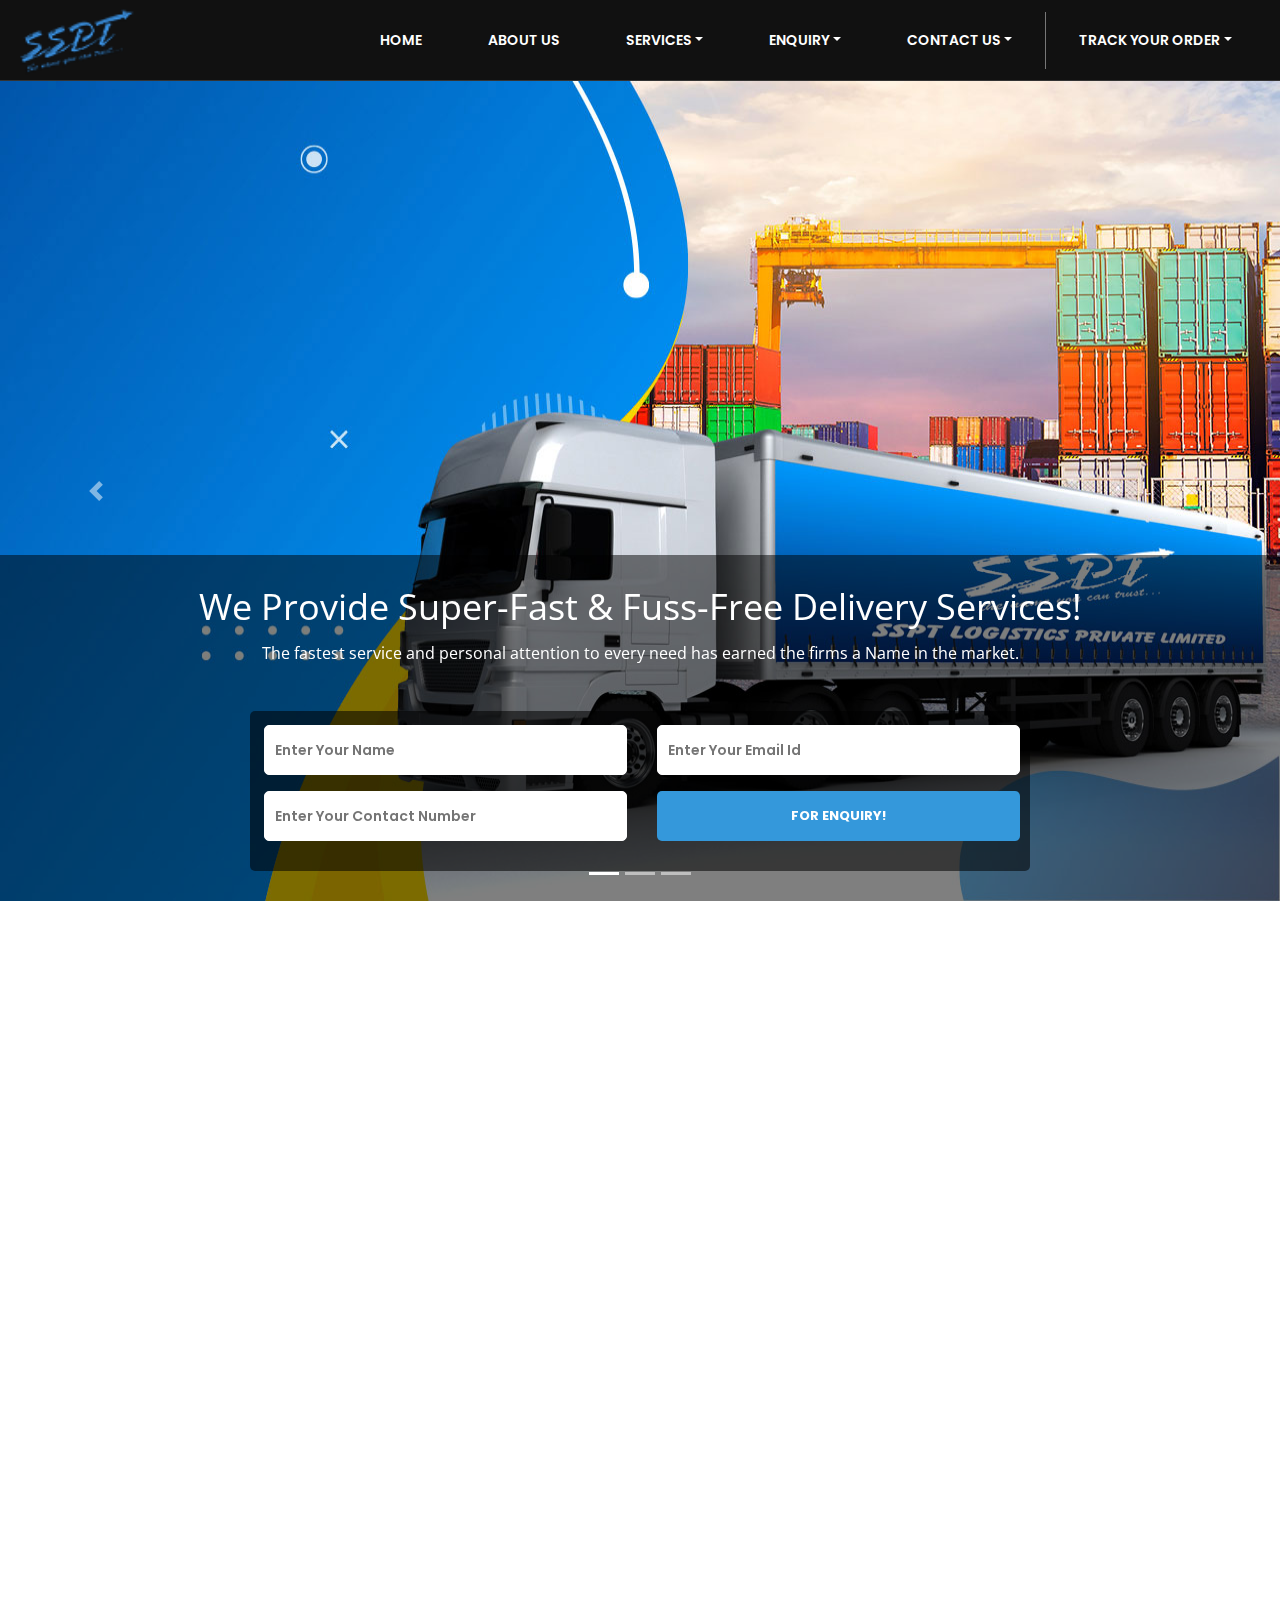
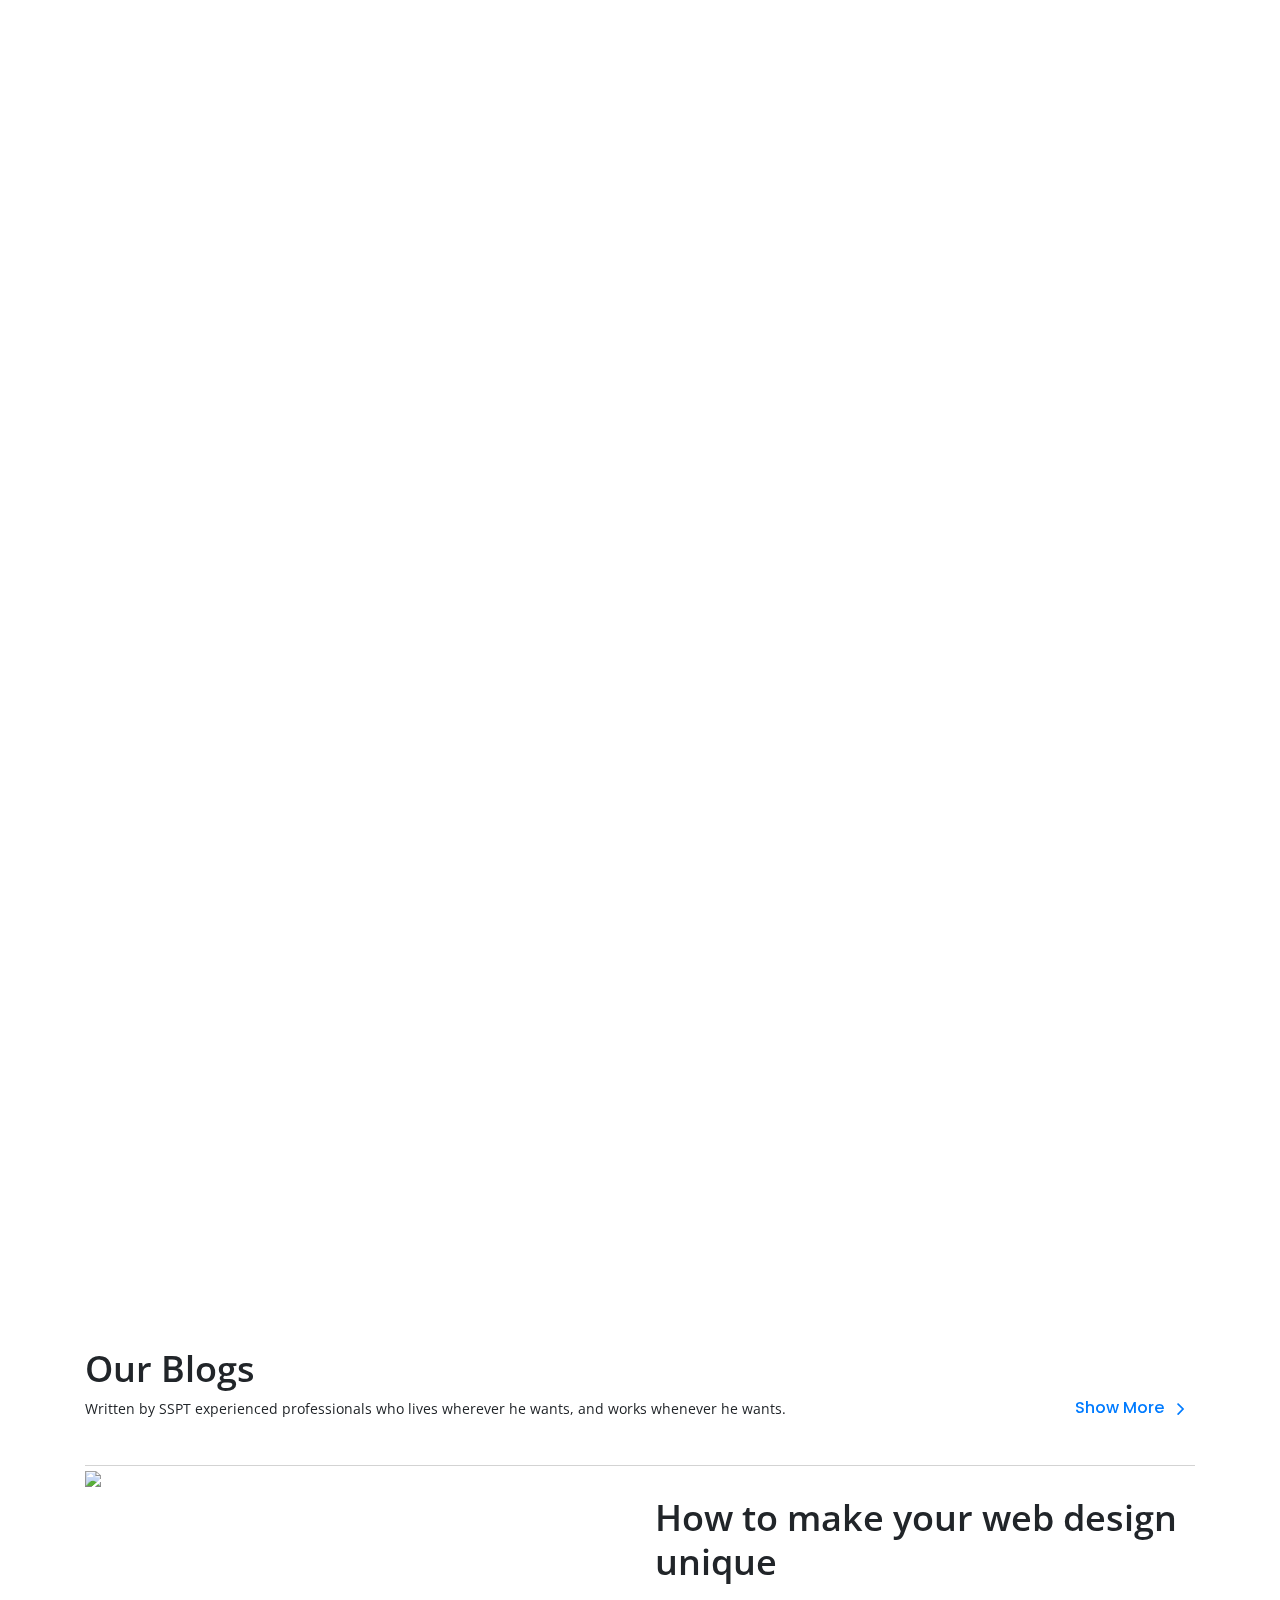
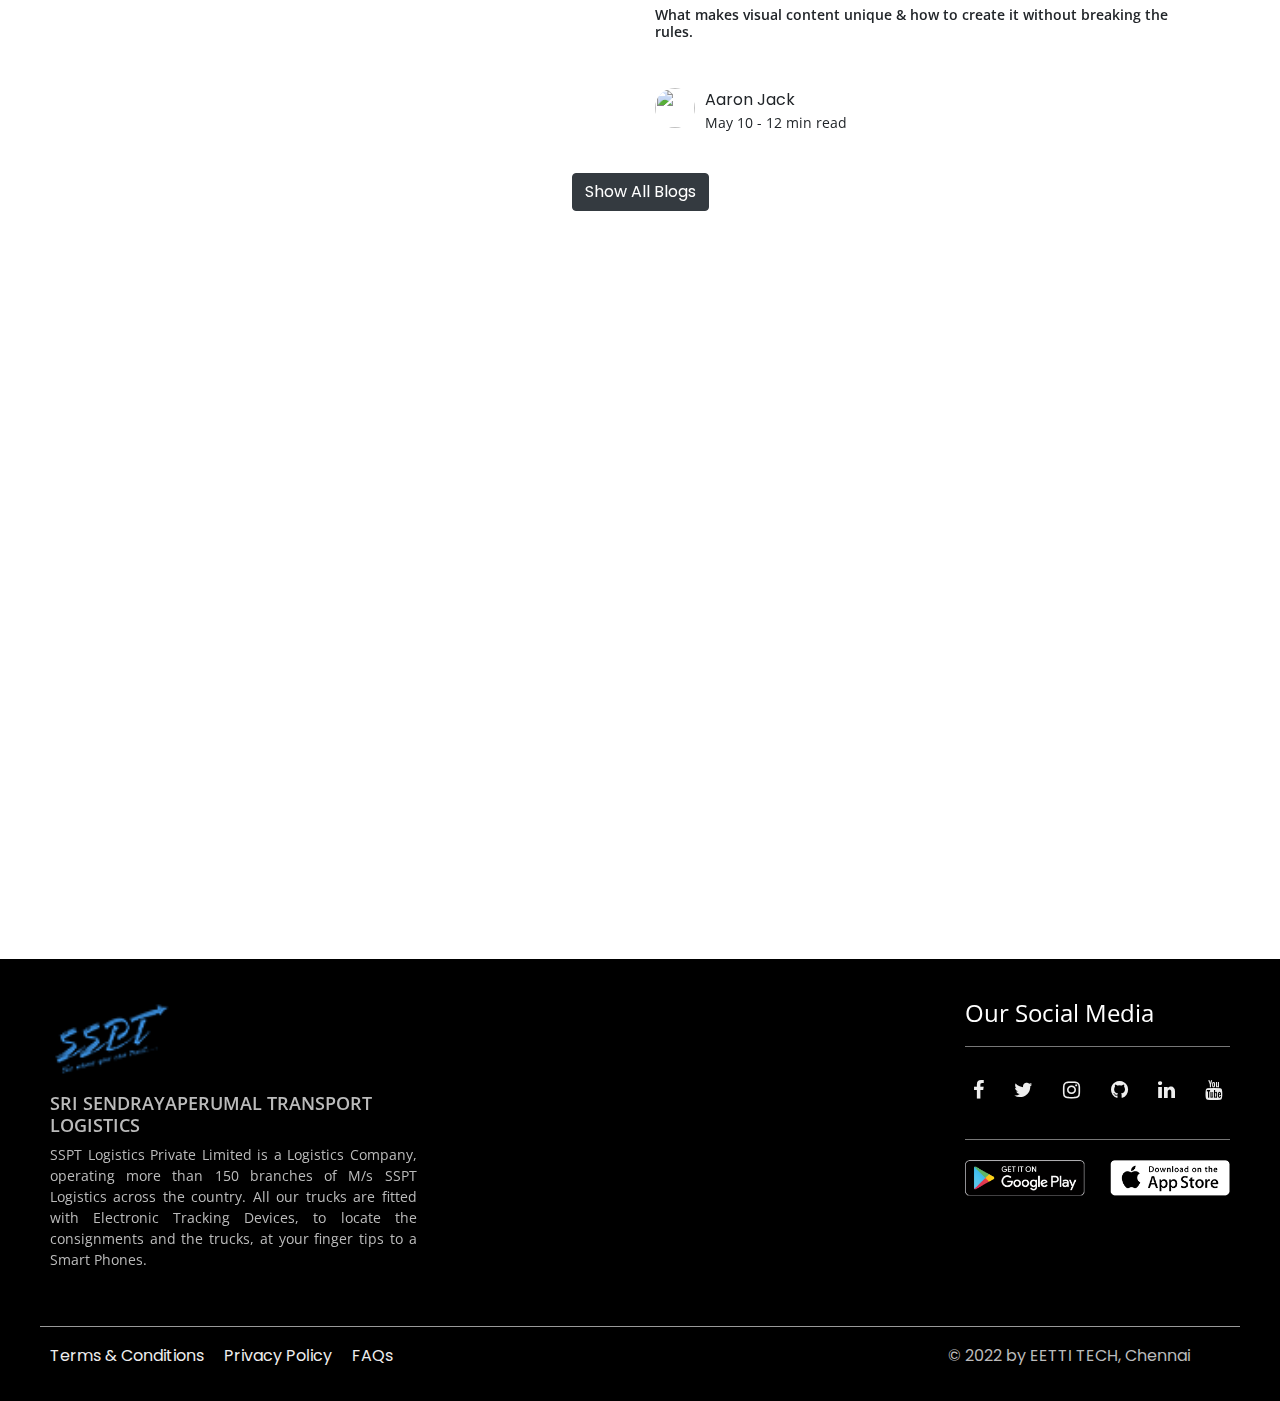
==== index.html @ 1b50cefe "Social Icons" ====
<!DOCTYPE html>
<html lang="en">

<head>
    <title>SSPT LOGISTICS</title>
    <meta charset="utf-8">
    <meta name="viewport" content="width=device-width, initial-scale=1">
    <link rel="icon" href="img/fav-ico.png" type="image/x-icon">
    <link rel="stylesheet" href="https://cdnjs.cloudflare.com/ajax/libs/font-awesome/4.7.0/css/font-awesome.min.css" integrity="sha512-SfTiTlX6kk+qitfevl/7LibUOeJWlt9rbyDn92a1DqWOw9vWG2MFoays0sgObmWazO5BQPiFucnnEAjpAB+/Sw==" crossorigin="anonymous" referrerpolicy="no-referrer"
    />
    
    <link rel="preconnect" href="https://fonts.googleapis.com">
    <link rel="preconnect" href="https://fonts.gstatic.com" crossorigin>
    <link href="https://fonts.googleapis.com/css2?family=Open+Sans:wght@400;600;700&family=Poppins:wght@400;600&display=swap" rel="stylesheet">
    <link rel="stylesheet" href="css/bootstrap.min.css">
    <link rel="stylesheet" href="css/app.css">
    <link rel="stylesheet" href="css/app1.css">
    <link href="https://unpkg.com/aos@2.3.1/dist/aos.css" rel="stylesheet">
    <script src="https://unpkg.com/aos@2.3.1/dist/aos.js"></script>
    <script src="js/jquery.min.js"></script>
    <script src="js/popper.min.js"></script>
    <script src="js/bootstrap.min.js"></script>

</head>

<body>
    <nav class="navbar navbar-expand-md bg-blue bb-1x navbar-dark ">
        <div class="container-fluid">
            <a class="navbar-brand" href="#"><img src="img/sspt-logo.png" class="img-logo"></a>
            <button class="navbar-toggler" type="button" data-toggle="collapse" data-target="#collapsibleNavbar">
                <span class="navbar-toggler-icon"></span>
            </button>
            <div class="collapse navbar-collapse justify-content-end" id="collapsibleNavbar">
                <ul class="navbar-nav">
                    <li class="nav-item">
                        <a class="nav-link btitle text-white" href="index.html">HOME</a>
                    </li>
                    <li class="nav-item">
                        <a class="nav-link btitle text-white" href="about_us.html">ABOUT US</a>
                    </li>
                    <li class="nav-item dropdown drop-left">
                        <a class="nav-link btitle text-white dropdown-toggle" data-toggle="dropdown">SERVICES</a>
                        <ul class="dropdown-menu" style="background-color: #111;">
                            <li class="wd-180"><a href="services.html" class="text-white">OUR SERVICES</a></li>
                            <li class="wd-180"><a href="whatwedo.html" class="text-white">WHAT WE DO</a></li>
                            <li class="wd-180"><a href="BLOG.html" class="text-white">BLOGS</a></li>
                        </ul>
                    </li>
                    <li class="nav-item dropdown drop-left">
                        <a class="nav-link btitle text-white dropdown-toggle" data-toggle="dropdown">ENQUIRY</a>
                        <ul class="dropdown-menu" style="background-color: #111;">
                            <li class="wd-180"><a href="request_freight.html" class="text-white">REQUEST A FREIGHT</a></li>
                            <li class="wd-180"><a href="vendor_reg.html" class="text-white">VENDOR REGISTRATION</a></li>
                        </ul>
                    </li>
                    <li class="nav-item dropdown drop-left">
                        <a class="nav-link btitle text-white dropdown-toggle" data-toggle="dropdown">CONTACT US</a>
                        <ul class="dropdown-menu" style="background-color: #111;">
                            <li class="wd-180"><a href="contact_us.html" class="text-white">GET IN TOUCH</a></li>
                            <li class="wd-180"><a href="careers.html" class="text-white">CAREERS</a></li>
                            <li class="wd-180"><a href="our_network.html" class="text-white">OUR NETWORK</a></li>
                        </ul>
                    </li>
                
                    <li class="nav-item dropdown drop-left" style="border-left: 1px solid #777;">
                        <a class="nav-link btitle text-white dropdown-toggle" data-toggle="dropdown">TRACK YOUR ORDER</a>
                        <ul class="dropdown-menu" style="background-color: #111;">
                            <li class="text-center text-white fs-16">Keep Track of your packages</li>
                            <li><input type="number" class="form-control" placeholder="Enter ID" id="number"></li>
                            <li><button class="btn btn-success full-width"><i class="fa fa-plus fa-fw fa-lg pr-3"></i>Track & Trace</button></li>
                        </ul>
                    </li>
                    
                </ul>
            </div>
        </div>
    </nav>
    <div id="demo" class="carousel slide" data-ride="carousel">
        <!-- Indicators -->
        <ul class="carousel-indicators">
            <li data-target="#demo" data-slide-to="0" class="active"></li>
            <li data-target="#demo" data-slide-to="1"></li>
            <li data-target="#demo" data-slide-to="2"></li>
        </ul>
        <!-- The slideshow -->

        <div class="carousel-inner relative">
            <div class="carousel-item active">
                <img src="img/banner1.jpg" class="img1 img-fluid">
            </div>
            <div class="carousel-item">
                <img src="img/banner2.jpg" class="img1 img-fluid">
            </div>
            <div class="carousel-item">
                <img src="img/banner3.jpg" class="img1 img-fluid">
            </div>
            <div class="cont-head">
                <div class="text-center">
                    <div class="img-txt">
                        <h2 class="mb-3 xnmhide">We Provide Super-Fast & Fuss-Free Delivery Services!</h2>
                        <h5 class="mb-5 xnmhide">The fastest service and personal attention to every need has earned the firms a Name in the market.</h5>
                        <div class="newsletter_form_box">
                            <!--begin success_box -->
                            <p class="newsletter_success_box" style="display:none;">We received your message and you'll hear from us soon. Thank You!</p>
                            <!--end success_box -->
                            <!--begin newsletter-form -->
                            <form id="newsletter-form" class="newsletter_form" action="newsletter.php" method="post">
                                <div class="row">
                                    <div class="col-md-6 mb-3">
                                        <input class="full-width" id="email_newsletter" type="email" name="nf_email" placeholder="Enter Your Name">
                                    </div>
                                    <div class="col-md-6 mb-3">
                                        <input class="full-width" id="email_newsletter" type="email" name="nf_email" placeholder="Enter Your Email Id">
                                    </div>
                                    <div class="col-md-6 mb-3">
                                        <input class="full-width" id="email_newsletter" type="email" name="nf_email" placeholder="Enter Your Contact Number">
                                    </div>
                                    <div class="col-md-6 mb-3">
                                        <input class="full-width" type="submit" value="FOR ENQUIRY!" id="submit-button-newsletter">
                                    </div>
                                </div>
                            </form>
                            <!--end newsletter-form -->
                        </div>
                    </div>
                </div>
            </div>
        </div>

        <!-- Left and right controls -->
        <a class="carousel-control-prev" href="#demo" data-slide="prev">
            <span class="carousel-control-prev-icon"></span>
        </a>
        <a class="carousel-control-next" href="#demo" data-slide="next">
            <span class="carousel-control-next-icon"></span>
        </a>
    </div>
    <div class="section-2 bg-light pt-4 pb-4" data-aos="fade-up">
        <div class="container mt-5 mb-5">
            <div class="row">
                <div class="col-12 col-lg-5 col-md-12 col-sm-12 br-1">
                    <div class="pl-4 pr-4">
                        <h2 class="btitle mb-4">INDIAN LOGISTICS INDUSTRY</h2>
                        <div class="h6 text-justify">Logistics industry in India is gaining momentum at fast pace with the evolution of infrastructure and technological innovations with the emergence of new types of top logistics companies in India. The Indian logistics industry is defined by its ability to function as an integral service to the customers in helping them ameliorate their overhead costs in the logistics sector in India. Logistics is regarded as a crucial sector of the economy to offer cost-effective solutions for shipment and transportation of goods that supports various other commercial sectors.</div>
                
                        <h6 class="mb-4 text-justify">The logistics market in India comprises shipping, port-services, warehousing, rail, road and air freight, express cargo and other value-added services. The logistics sector in India supports various components of the manufacturing industry in India.</h6>
                        <hr class="mb-4">

                        <!-- <div class="d-flex mb-4">
                            <div class="btn btn-circle mr-4 text-white"><i class="fa fa-plus fa-fw"></i> </div>
                            <div class="h6"><strong> View more <br> about our services</strong></div>
                        </div> -->
                    </div>
                </div>
                <div class="col-12 col-lg-7 col-md-12 col-sm-12">
                    <img src="img/IndLog1.jpg" width="100%" alt="Los Angeles">
                </div>
            </div>
        </div>
    </div>
    <div class="section-3 mb-5 knmb" data-aos="fade-up">
        <div class="container sspt" >
            <!-- Nav pills -->
            <ul class="nav nav-pills justify-content-center mt-5 mb-5" role="tablist">
                <li class="nav-item">
                    <a class="nav-link active" data-toggle="pill" href="#menu0">SURFACE MODE</a>
                </li>
                <li class="nav-item">
                    <a class="nav-link" data-toggle="pill" href="#menu1">EXPRESS CARGO</a>
                </li>
                <li class="nav-item">
                    <a class="nav-link " data-toggle="pill" href="#menu2">TRAIN CARGO</a>
                </li>
                <li class="nav-item">
                    <a class="nav-link" data-toggle="pill" href="#menu3">FTL</a>
                </li>
                <li class="nav-item">
                    <a class="nav-link" data-toggle="pill" href="#menu4">DIMENSIONAL CARGO</a>
                </li>
                <li class="nav-item">
                    <a class="nav-link" data-toggle="pill" href="#menu5">AIR CARGO</a>
                </li>
                <li class="nav-item">
                    <a class="nav-link" data-toggle="pill" href="#menu6">PACKERS & MOVERS</a>
                </li>
                
                <!-- <li class="nav-item">
                    <a class="nav-link" data-toggle="pill" href="#menu5">DIMENSIONAL CARGO</a>
                </li>
                <li class="nav-item">
                    <a class="nav-link" data-toggle="pill" href="#menu5">DIMENSIONAL CARGO</a>
                </li> -->

            </ul>

            <!-- Tab panes -->
            <div class="tab-content">
                <div id="menu0" class="container tab-pane active"><br>
                    <div class="row">
                        <div class="col-12 col-lg-5 col-md-12 col-sm-12 mb-5">
                            <img src="img/img1.jpg" width="100%" alt="Los Angeles">
                        </div>
                        <div class="col-12 col-lg-7 col-md-12 col-sm-12 bl-1">
                            <div class="pl-4 pr-4 kcb">
                                <h2 class="btitle mb-4 mbcn">SURFACE MODE</h2>
                                <div class="h6 mb-4 text-justify lh-28">The transportation of relatively small freight and A cost-effective freight mode. Anything that can be shipped in small-to-medium quantities can be shipped by road.</div>
                                <hr class="mb-4">
                                <div class="d-flex">
                                    <div class="btn btn-circle text-white mr-4"><i class="fa fa-plus fa-fw"></i> </div>
                                    <div class="h6"><strong> View more <br> about our services</strong></div>
                                </div>
                            </div>
                        </div>
                    </div>
                </div>
                <div id="menu1" class="container tab-pane"><br>
                    <div class="row">
                        <div class="col-12 col-lg-5 col-md-12 col-sm-12 mb-5">
                            <img src="img/img2.jpg" width="100%" alt="Los Angeles">
                        </div>
                        <div class="col-12 col-lg-7 col-md-12 col-sm-12 bl-1">
                            <div class="pl-4 pr-4 kcb">
                                <h2 class="btitle mb-4 mbcn">EXPRESS CARGO</h2>
                                <div class="h6 lh-28 mb-4 text-justify">We offer fast and guaranteed delivery of consignments, ensuring personalized care during the journey. Customers are demanding. They want more choices. More flexibility in ordering and delivery. </div>
                                <hr class="mb-4">
                                <div class="d-flex">
                                    <div class="btn btn-circle text-white mr-4"><i class="fa fa-plus fa-fw"></i> </div>
                                    <div class="h6"><strong> View more <br> about our services</strong></div>
                                </div>
                            </div>
                        </div>
                    </div>
                </div>
                <div id="menu2" class="container tab-pane"><br>
                    <div class="row">
                        <div class="col-12 col-lg-5 col-md-12 col-sm-12 mb-5">
                            <img src="img/img3.jpg" width="100%" alt="Los Angeles">
                        </div>
                        <div class="col-12 col-lg-7 col-md-12 col-sm-12 bl-1">
                            <div class="pl-4 pr-4 kcb">
                                <h2 class="btitle mb-4 mbcn">TRAIN CARGO</h2>
                                <div class="h6 lh-28 mb-4 text-justify">SSPT LOGISTICS PRIVATE LIMITED will transport your goods through rail to the chosen destination. Train Cargo Transportation has a lot of advantages. Not only is it fast, but it is also useful for transporting a large number of items (not volume though).</div>
                                <hr class="mb-4">
                                <div class="d-flex">
                                    <div class="btn btn-circle text-white mr-4"><i class="fa fa-plus fa-fw"></i> </div>
                                    <div class="h6"><strong> View more <br> about our services</strong></div>
                                </div>
                            </div>
                        </div>
                    </div>
                </div>
                <div id="menu3" class="container tab-pane"><br>
                    <div class="row">
                        <div class="col-12 col-lg-5 col-md-12 col-sm-12 mb-5">
                            <img src="img/img5.jpg" width="100%" alt="Los Angeles">
                        </div>
                        <div class="col-12 col-lg-7 col-md-12 col-sm-12 bl-1">
                            <div class="pl-4 pr-4 kcb">
                                <h2 class="btitle mb-4 mbcn">FULL TRUCK LOAD</h2>
                                <div class="h6 lh-28 mb-4 text-justify">SSPT LOGISTICS PRIVATE LIMITED has a stronghold in Full Truck Load Services. It forms part of our core offerings. With our dedication and prolonged investment in the industry, we provide Full Truck Load services using LCV, HGV (Open & Container) Trucks and Trailers across India. </d>
                                    <hr class="mb-4">
                                    <div class="d-flex">
                                        <div class="btn btn-circle text-white mr-4"><i class="fa fa-plus fa-fw"></i> </div>
                                        <div class="h6"><strong> View more <br> about our services</strong></div>
                                    </div>
                                </div>
                            </div>
                        </div>
                    </div>
                </div>
                <div id="menu4" class="container tab-pane"><br>
                    <div class="row">
                        <div class="col-12 col-lg-5 col-md-12 col-sm-12 mb-5">
                            <img src="img/img6.jpg" width="100%" alt="Los Angeles">
                        </div>
                        <div class="col-12 col-lg-7 col-md-12 col-sm-12 bl-1">
                            <div class="pl-4 pr-4 kcb">
                                <h2 class="btitle mb-4 mbcn">OVER DIMENSIONAL CARGO</h2>
                                <div class="h6 lh-28 mb-4 text-justify">SSPT LOGISTICS PRIVATE LIMITED widely popular for the service it has provided in the ODC department. Our oversized equipment transport department has got the needed experience and technology to provide for class service in the most unfavourable and hostile environments. </div>
                                <hr class="mb-4">
                                <div class="d-flex">
                                    <div class="btn btn-circle text-white mr-4"><i class="fa fa-plus fa-fw"></i> </div>
                                    <div class="h6"><strong> View more <br> about our services</strong></div>
                                </div>
                            </div>
                        </div>
                    </div>
                </div>
                 <div id="menu5" class="container tab-pane"><br>
                    <div class="row">
                        <div class="col-12 col-lg-5 col-md-12 col-sm-12 mb-5">
                            <img src="img/img6.jpg" width="100%" alt="Los Angeles">
                        </div>
                        <div class="col-12 col-lg-7 col-md-12 col-sm-12 bl-1">
                            <div class="pl-4 pr-4 kcb">
                                <h2 class="btitle mb-4 mbcn">AIR CARGO</h2>
                                <div class="h6 lh-28 mb-4 text-justify">We offer packing and moving services, be it home relocation or Office relocation. </div>
                                <hr class="mb-4">
                                <div class="d-flex">
                                    <div class="btn btn-circle text-white mr-4"><i class="fa fa-plus fa-fw"></i> </div>
                                    <div class="h6"><strong> View more <br> about our services</strong></div>
                                </div>
                            </div>
                        </div>
                    </div>
                </div>
                <div id="menu6" class="container tab-pane"><br>
                    <div class="row">
                        <div class="col-12 col-lg-5 col-md-12 col-sm-12 mb-5">
                            <img src="img/img7.jpg" width="100%" alt="Los Angeles">
                        </div>
                        <div class="col-12 col-lg-7 col-md-12 col-sm-12 bl-1">
                            <div class="pl-4 pr-4 kcb">
                                <h2 class="btitle mb-4 mbcn">PACKERS & MOVERS</h2>
                                <div class="h6 lh-28 mb-4 text-justify">When you think about affordable House Hold Movers and Packers, SSPT would be the best choice. We offer the best possible moving services throughout India. With the assurance of quality service, </div>
                                <hr class="mb-4">
                                <div class="d-flex">
                                    <div class="btn btn-circle text-white mr-4"><i class="fa fa-plus fa-fw"></i> </div>
                                    <div class="h6"><strong> View more <br> about our services</strong></div>
                                </div>
                            </div>
                        </div>
                    </div>
                </div>
            </div>
        </div>
    </div>



    <!--end register-->
    <div class="section-4 bg-light" data-aos="fade-up">
        <div class="container pt-5 pb-5">
            <div class="text-center">
                <div class="h2 btitle  mb-4">VALUE ADDED FEATURES</div>
                <div class="row justify-md-content-center mb-5">
                    <div class="col-12 col-2"></div>
                    <div class="col-12 col-lg-12">
                        <div class="text-muted lh-28 ">There are many variations of passages of Lorem Ipsum available, but the majority have suffered alteration, by injected humour, or new randomised words.</div>
                    </div>
                    <div class="col-12 col-2"></div>
                </div>
                <div class="row">
                    <div class="col-12 col-lg-4 col-md-6 col-sm-6 text-center mb-5">
                        <div class="features-icon">
                            <i class="fa fa-bullhorn "></i>
                        </div>
                        <!-- <img src="/img/ic1.png" class="sm-img-vaf"> -->
                        <h4 class="btitle mt-4 mb-3">Safety Locker with Alarm </h4>
                        <p>The Customized Center Locking with Alarm is one of our own invention to prevent the theft and in this way, </p>
                    </div>
                    <div class="col-12 col-lg-4 col-md-6 col-sm-6 text-center mb-5">
                        <div class="features-icon">
                            <i class="fa fa-map-marker"></i>
                        </div>
                        <!-- <img src="/img/twitter.png" class="sm-img-vaf"> -->
                        <h4 class="btitle mt-4 mb-3">Real Time GPS Tracking </h4>
                        <p>The Booking confirmation SMS will be sent to the customer's along with the Docket number and vehicle tracking link.</p>
                    </div>
                   <!-- <div class="col-12 col-lg-4 col-md-6 col-sm-6 text-center mb-5">
                        <div class="features-icon">
                            <i class="fa fa-android"></i>
                        </div>
                        //<img src="/img/twitter.png" class="sm-img-vaf">
                        <h4 class="btitle mt-4 mb-3">Android Application </h4>
                        <p>Curabitur quam etsum lacus etsumis nulat iaculis ets vitae etsum nisle varius sed feugiat ligula aliquam ets vitae dictis netsum.</p>
                    </div>-->
                    <div class="col-12 col-lg-4 col-md-6 col-sm-6 text-center mb-5">
                        <div class="features-icon">
                            <i class="fa fa-handshake-o"></i>
                        </div>
                        <!-- <img src="/img/twitter.png" class="sm-img-vaf"> -->
                        <h4 class="btitle mt-4 mb-3">Committed Time Delivery </h4>
                        <p>We are offering OTD (On-time Delivery) facility for our customers to fulfilling their logistics needs. </p>
                    </div>
                    <!--<div class="col-12 col-lg-4 col-md-6 col-sm-6 text-center mb-5">
                        <div class="features-icon">
                            <i class="fa fa-bookmark"></i>
                        </div>
                         <img src="/img/twitter.png" class="sm-img-vaf"> 

                        <h4 class="btitle mt-4 mb-3">Online Booking </h4>
                        <p>Curabitur quam etsum lacus etsumis nulat iaculis ets vitae etsum nisle varius sed feugiat ligula aliquam ets vitae dictis netsum.</p>
                    </div>-->
                    <div class="col-12 col-lg-4 col-md-6 col-sm-6 text-center mb-5">
                        <!-- <img src="/img/twitter.png" class="sm-img-vaf"> -->
                        <div class="features-icon">
                            <i class="fa fa-truck"></i>
                        </div>
                        <h4 class="btitle mt-4 mb-3">65% Own Vehicle </h4>
                        <p>Curabitur quam etsum lacus etsumis nulat iaculis ets vitae etsum nisle varius sed feugiat ligula aliquam ets vitae dictis netsum.</p>
                    </div>
                </div>

            </div>
        </div>
    </div>

    <div class="container">
        <div class="row mb-5">
            <div class="col-12 col-lg-12 col-md-12 col-sm-12">
                <div class="title-blog mt-5">
                    <h2 class="btitle">Our Blogs</h2>
                    <a href="#" class="h6 text-primary"><span class="float-right"> Show More <i class="fa fa-angle-right fa-lg fa-fw"></i></span></a>
                    <p>Written by SSPT experienced professionals who lives wherever he wants, and works whenever he wants.
                    </p>
                </div>
                <div class="row">
                    <div class="col-lg-6 col-md-6 col-sm-6 col-12">
                        <img src="https://practiceblog.freemote.com/img/big-post.png" class="img-fluid">
                    </div>
                    <div class="col-lg-6 col-md-6 col-sm-6 col-12">
                        <div class="post-details post-top-details">
                            <h2 class="mb-4 btitle">How to make your web design unique</h2>
                            <h6 class="mb-5">What makes visual content unique & how to create it without breaking the rules.</h6>

                            <div class="bio">
                                <img src="https://practiceblog.freemote.com/img/me.png">
                                <div>
                                    <div>Aaron Jack</div>
                                    <p class="fs-14">May 10 - 12 min read</p>
                                </div>
                            </div>
                        </div>
                    </div>
                </div>
                <div class="text-center mt-4">
                    <div class="btn btn-dark ">Show All Blogs</div>

                </div>
            </div>
        </div>
    </div>

    <!--begin register -->
    <section class="register-inner" id="register" data-aos="fade-up">
        <div class="row">
            <div class="col-12 col-lg-6 col-md-6 col-sm-6 xnmhide">
                <img src="img/bg3.jpg" class="img-fluid" style="margin-left: -15px; width: 100%; height: 700px;">
            </div>
            <div class="col-12 col-lg-6 col-md-6 col-sm-6">
                <form id="msform">
                    <fieldset>
                        <h3 class="fs-title">For Any Enquiry</h3>
                        <h5 class="fs-subtitle">Please fill the details for further enquiries.</h5>
                        <input type="text" name="fname" placeholder="Full Name" />
                        <!-- <input type="text" name="lname" placeholder="Last Name" /> -->
                        <input type="text" name="phone" placeholder="Phone Number" />
                        <input type="email" name="phone" placeholder="Email" />
                        <input type="text" name="fname" placeholder="Ticket Type" />
                        <input type="text" name="lname" placeholder="Booking Number" />
                        <textarea class="form-control" rows="3" id="comment" placeholder="Description"></textarea>
                        <input type="submit" name="submit" class="submit action-button" value="Submit" />
                    </fieldset>
                </form>
            </div>
        </div>

    </section>
    <footer>
        <!-- Footer main -->
        <section class="ft-main">
            <div class="ft-main-item col-lg-4">
                <img src="img/sspt-logo.png" width="120px">
                <h4 class="btitle mt-3">SRI SENDRAYAPERUMAL TRANSPORT LOGISTICS</h4>
                <p class=" text-justify">SSPT Logistics Private Limited is a Logistics Company, operating more than 150 branches of M/s SSPT Logistics across the country. All our trucks are fitted with Electronic Tracking Devices, to locate the consignments and the trucks, at
                    your finger tips to a Smart Phones.</p>
            </div>
            <div class="col-lg-5"></div>
            <div class="ft-main-item col-lg-3">
                <h3 class="ft-title">Our Social Media</h3>
                <!-- <p>Get free updates before others do!</p>
                <form class="footerss mb-4">
                    <input type="email" name="email" placeholder="Enter email address">
                    <input type="submit" value="Subscribe">
                </form> -->
                <section class="">
                    <ul class="ft-social-list">
                        <li><a href="#"><i class="fa fa-facebook"></i></a></li>
                        <li><a href="#"><i class="fa fa-twitter"></i></a></li>
                        <li><a href="#"><i class="fa fa-instagram"></i></a></li>
                        <li><a href="#"><i class="fa fa-github"></i></a></li>
                        <li><a href="#"><i class="fa fa-linkedin"></i></a></li>
                        <li><a href="#"><i class="fa fa-youtube"></i></a></li>
                    </ul>
                </section>
                <section class="">
                 <div class="ft-social-list">
                    <img src="img/playstore.png" width="120px">
                    <img src="img/appstoree.png" width="120px">
                </div>
            </section>
            </div>
        </section>
        <section class="ft-legal bt-1">
            <ul class="ft-legal-list" style="list-style-type: none; margin-left: -40px;">
                <li><a href="terms.html">Terms &amp; Conditions</a></li>
                <li><a href="privacy.html">Privacy Policy</a></li>
                <li><a href="faq.html">FAQs</a></li>
                <li>&copy; 2022 by EETTI TECH, Chennai</li>
            </ul>
        </section>
    </footer>
</body>
<script>
    AOS.init();
</script>

</html>
---- css/app.css ----
body {
    font-family: 'Poppins', sans-serif !important;
    font-weight: 400;
}
/*Poppins*/
p,
h1,
h2,
h3,
h4,
h5,
h6 {
    font-family: 'Open Sans', sans-serif !important;
    font-weight: 400;
}

h1 {
    font-size: 48px !important;
}

h2 {
    font-size: 36px !important;
}

h3 {
    font-size: 24px !important;
}

h4 {
    font-size: 18px !important;
}

.fs-16 {
    font-size: 16px !important;
}

h5 {
    font-size: 16px !important;
}

h6 {
    font-size: 14px !important;
}

p {
    font-size: 14px !important;
}

.lh-28 {
    line-height: 28px;
}

.btitle {
    font-family: 'Poppins', sans-serif;
    font-weight: 600;
}

.wd-180 {
    width: 180px !important;
}

.smfont {
    font-family: 'Open Sans', sans-serif;
}

.relative {
    position: relative;
}

.register-inner {
    background-color: #00C2FF;
    padding: 0px 15px;
}

.no-padding {
    padding-left: 0;
    padding-right: 0;
}

.img1 {
    /* background-image: url('../img/carousel-img (1).jpg'); */
    background-repeat: no-repeat;
    background-position: center center;
    background-size: cover;
    height: calc(100vh - 80px);
    width: 100%;
}

.img2 {
    background-image: url('../img/carousel-img (2).jpg');
    background-repeat: no-repeat;
    background-position: center center;
    background-size: cover;
    height: calc(100vh - 80px);
    width: 100%;
}

.img3 {
    background-image: url('../img/carousel-img (3).jpg');
    background-repeat: no-repeat;
    background-position: center center;
    background-size: cover;
    height: calc(100vh - 80px);
    width: 100%;
}

.img4 {
    background-image: url('../img/carousel-img (1).jpg');
    background-repeat: no-repeat;
    background-position: center center;
    background-size: cover;
    height: 400px;
    width: 100%;
}

.img5 {
    background-image: url('../img/carousel-img (2).jpg');
    background-repeat: no-repeat;
    background-position: center center;
    background-size: cover;
    height: 400px;
    width: 100%;
}

.img6 {
    background-image: url('../img/carousel-img (3).jpg');
    background-repeat: no-repeat;
    background-position: center center;
    background-size: cover;
    height: 400px;
    width: 100%;
}

.btn-circle {
    width: 40px;
    height: 40px;
    padding: 7px 6px;
    border-radius: 100%;
    background-color: #00C2FF;
}

.btn-circle:hover {
    background-color: #025872;
}

.br-1 {
    border-right: 1px solid #ddd;
}

.bl-1 {
    border-left: 1px solid #ddd;
}

.sspt .nav {
    border-bottom: 1px solid #ddd;
}

.sspt .nav-pills .nav-link.active,
.nav-pills .show>.nav-link {
    color: #007bff !important;
    background-color: transparent !important;
    border-bottom: 3px solid #007bff;
    border-radius: 0;
}

.sspt .nav-pills .nav-link:hover {
    color: #3e99f9 !important;
    border-bottom: 3px solid #3e99f9;
    border-radius: 0;
}

.sspt a {
    color: #333;
    font-weight: bold;
    font-size: 18px;
}

.icon-wrapper {
    margin-bottom: 25px;
    width: 100%;
}

.ft-main-item ul {
    list-style: none;
    padding-left: 0;
}

.ft-social ul {
    list-style: none;
    padding-left: 0;
}

footer {
    background-color: #000;
    color: #bbb;
    line-height: 1.5;
}

footer a {
    text-decoration: none;
    color: #eee;
}

a:hover {
    text-decoration: underline;
}

.ft-title {
    color: #fff;
    font-size: 1.375rem;
    padding-bottom: 0.625rem;
}


/* Sticks footer to bottom */


/* body {
    display: flex;
    min-height: 100vh;
    flex-direction: column;
  }
  .container {
    flex: 1;
  } */


/* Footer main */

.ft-main {
    padding: 1.25rem 1.875rem;
    display: flex;
    flex-wrap: wrap;
}

@media only screen and (min-width: 29.8125rem
/* 477px */

) {
    .ft-main {
        justify-content: space-between;
    }
}

@media only screen and (min-width: 77.5rem
/* 1240px */

) {
    .ft-main {
        justify-content: space-between;
    }
}

.ft-main-item {
    padding: 1.25rem;
    min-width: 12.5rem;
}


/* Footer main | Newsletter form */

form.footerss {
    display: flex;
    flex-wrap: wrap;
}

.footerss input[type="email"] {
    border: 0;
    padding: 0.625rem;
    margin-top: 0.3125rem;
}

.footerss input[type="submit"] {
    background-color: #0096C3;
    color: #fff;
    cursor: pointer;
    border: 0;
    padding: 0.625rem 0.9375rem;
    margin-top: 0.3125rem;
}

.ft-main-item li {
    padding-bottom: 10px;
}


/* Footer social */

.ft-social {
    padding: 0 1.875rem 1.25rem;
}

.ft-social-list {
    display: flex;
    justify-content: space-between;
    border-top: 1px #777 solid;
    padding-top: 1.25rem;
}

.ft-social-list li {
    margin: 0.5rem;
    font-size: 1.25rem;
}


/* Footer legal */

.ft-legal {
    padding: 0.9375rem 0rem;
    background-color: #000;
}

.ft-legal-list {
    width: 100%;
    display: flex;
    flex-wrap: wrap;
}

.ft-legal-list li {
    margin: 0.125rem 0.625rem;
    white-space: nowrap;
}


/* one before the last child */

.ft-legal-list li:nth-last-child(2) {
    flex: 1;
}

.features-icon {
    padding: 18px 22px;
    font-size: 42px;
    line-height: 42px;
    display: inline-block;
    text-align: center;
    color: #fff;
    background-color: #0096C3;
    -webkit-border-radius: 8px 8px;
    -moz-border-radius: 8px 8px;
    border-radius: 8px 8px;
    transition: all .50s ease-in-out;
    -moz-transition: all .50s ease-in-out;
    -webkit-transition: all .50s ease-in-out;
}

.sspts .card-header {
    padding: 2rem 0rem;
    margin-bottom: 0px;
    background-color: transparent;
    border-bottom: 0;
}

.sspts .card {
    border: 0;
    border-radius: 0;
    border-bottom: 1px solid rgba(0, 0, 0, .125)
}

.bb-1 {
    border-bottom: 1px solid #ddd;
}

.sspts .card-body {
    -webkit-box-flex: 1;
    -ms-flex: 1 1 auto;
    flex: 1 1 auto;
    padding: 0.25rem;
    margin-bottom: 15px;
}

.timeline {
    position: relative;
    padding: 0;
    list-style: none;
}

.timeline:before {
    position: absolute;
    top: 0;
    bottom: 0;
    left: 40px;
    width: 2px;
    margin-left: -1.5px;
    content: "";
    background-color: #e9ecef;
}

.timeline>li {
    position: relative;
    min-height: 50px;
    margin-bottom: 50px;
}

.timeline>li:after,
.timeline>li:before {
    display: table;
    content: " ";
}

.timeline>li:after {
    clear: both;
}

.timeline>li .timeline-panel {
    position: relative;
    float: right;
    width: 100%;
    padding: 0 20px 0 100px;
    text-align: left;
}

.timeline>li .timeline-panel:before {
    right: auto;
    left: -15px;
    border-right-width: 15px;
    border-left-width: 0;
}

.timeline>li .timeline-panel:after {
    right: auto;
    left: -14px;
    border-right-width: 14px;
    border-left-width: 0;
}

.timeline>li .timeline-image {
    position: absolute;
    z-index: 100;
    left: 0;
    width: 80px;
    height: 80px;
    margin-left: 0;
    text-align: center;
    color: white;
    border: 7px solid #e9ecef;
    border-radius: 100%;
    background-color: #ffc800;
}

.timeline>li .timeline-image h4,
.timeline>li .timeline-image .h4 {
    font-size: 10px;
    line-height: 14px;
    margin-top: 12px;
}

.timeline>li.timeline-inverted>.timeline-panel {
    float: right;
    padding: 0 20px 0 100px;
    text-align: left;
}

.timeline>li.timeline-inverted>.timeline-panel:before {
    right: auto;
    left: -15px;
    border-right-width: 15px;
    border-left-width: 0;
}

.timeline>li.timeline-inverted>.timeline-panel:after {
    right: auto;
    left: -14px;
    border-right-width: 14px;
    border-left-width: 0;
}

.timeline>li:last-child {
    margin-bottom: 0;
}

.timeline .timeline-heading h4,
.timeline .timeline-heading .h4 {
    margin-top: 0;
    color: inherit;
}

.timeline .timeline-heading h4.subheading,
.timeline .timeline-heading .subheading.h4 {
    text-transform: none;
}

.timeline .timeline-body>ul,
.timeline .timeline-body>p {
    margin-bottom: 0;
}

@media (min-width: 768px) {
    .timeline:before {
        left: 50%;
    }
    .timeline>li {
        min-height: 100px;
        margin-bottom: 100px;
    }
    .timeline>li .timeline-panel {
        float: left;
        width: 41%;
        padding: 0 20px 20px 30px;
        text-align: right;
    }
    .timeline>li .timeline-image {
        left: 50%;
        width: 100px;
        height: 100px;
        margin-left: -50px;
    }
    .timeline>li .timeline-image h4,
    .timeline>li .timeline-image .h4 {
        font-size: 13px;
        line-height: 18px;
        margin-top: 16px;
    }
    .timeline>li.timeline-inverted>.timeline-panel {
        float: right;
        padding: 0 30px 20px 20px;
        text-align: left;
    }
}

@media (min-width: 992px) {
    .timeline>li {
        min-height: 150px;
    }
    .timeline>li .timeline-panel {
        padding: 0 20px 20px;
    }
    .timeline>li .timeline-image {
        width: 150px;
        height: 150px;
        margin-left: -75px;
    }
    .timeline>li .timeline-image h4,
    .timeline>li .timeline-image .h4 {
        font-size: 18px;
        line-height: 26px;
        margin-top: 30px;
    }
    .timeline>li.timeline-inverted>.timeline-panel {
        padding: 0 20px 20px;
    }
}

@media (min-width: 1200px) {
    .timeline>li {
        min-height: 170px;
    }
    .timeline>li .timeline-panel {
        padding: 0 20px 20px 100px;
    }
    .timeline>li .timeline-image {
        width: 170px;
        height: 170px;
        margin-left: -85px;
    }
    .timeline>li .timeline-image h4,
    .timeline>li .timeline-image .h4 {
        margin-top: 40px;
    }
    .timeline>li.timeline-inverted>.timeline-panel {
        padding: 0 100px 20px 20px;
    }
}

.page-section {
    padding: 6rem 0;
}

.page-section h2.section-heading,
.page-section .section-heading.h2 {
    font-size: 2.5rem;
    margin-top: 0;
    margin-bottom: 1rem;
}

.page-section h3.section-subheading,
.page-section .section-subheading.h3 {
    font-size: 1rem;
    font-weight: 400;
    margin-bottom: 4rem;
}

@media (min-width: 768px) {
    /* section {
        padding: 9rem 0;
    } */
}

.page-section h2.section-heading,
.page-section .section-heading.h2 {
    font-size: 2.5rem;
    margin-top: 0;
    margin-bottom: 1rem;
}

.text-uppercase {
    text-transform: uppercase !important;
}

.page-section h3.section-subheading,
.page-section .section-subheading.h3 {
    font-size: 1rem;
    font-weight: 400;
    margin-bottom: 4rem;
}

user agent stylesheet div {
    display: block;
}

.plcng {
    padding: 55px 10px;
    color: #333;
    font-weight: bold;
    text-align: center;
}

.fdc {
    flex-direction: column;
}

.fdc .nav-item {
    border-bottom: 1px solid #ddd;
    /* padding-bottom: 10px; */
    margin-bottom: 15px;
    margin-top: 5px;
}

.fdc .nav-link {
    padding: 1rem 0rem;
    color: #777;
}

footer {
    /* margin-top: 0px; */
}

.sspt .nav.fdc {
    border-bottom: 0px !important;
}

.banner {
    background-color: #00C2FF;
    width: 100%;
    height: 180px;
}

.text-blue {
    color: #00C2FF;
}

.bg-blue {
    background-color: #111;
}

.bg-blue .navbar-brand {
    color: #111;
    /* border-bottom: 1px solid #333; */
}

.bb-1x {
    border-bottom: 1px solid #333 !important;
}

.navbar-dark .navbar-nav .nav-link {
    color: #333;
}

.newsletter_form_box {
    margin: 0 auto;
    max-width: 780px;
    padding: 14px 10px 14px 14px;
    background-color: rgb(0, 0, 0);
    background-color: rgba(0, 0, 0, 0.55);
    -moz-border-radius: 5px;
    -webkit-border-radius: 5px;
    border-radius: 5px;
}

.newsletter_success_box {
    font-size: 18px;
    font-style: italic;
    color: #fff;
    margin: 5px 0;
}

#newsletter-form #email_newsletter {
    width: 100%;
    /* max-width: 200px; */
    height: 50px;
    padding: 0 10px;
    border: 1px solid #fff;
    background-color: #fff;
    -moz-border-radius: 5px;
    -webkit-border-radius: 5px;
    border-radius: 5px;
    color: #757575;
    font-size: 14px;
    font-weight: 600;
    margin: 0 10px 0 0;
}

#newsletter-form #submit-button-newsletter {
    /* width: 140px; */
    height: 50px;
    background-color: #3498db;
    border: none;
    color: #fff;
    display: inline;
    margin: 0 5px 0 0;
    -moz-border-radius: 5px;
    -webkit-border-radius: 5px;
    border-radius: 5px;
    font-size: 13px;
    font-weight: 700;
    vertical-align: top;
    transition: background-color .25s ease-in-out;
    -moz-transition: background-color .25s ease-in-out;
    -webkit-transition: background-color .25s ease-in-out;
}

.bg-banner {
    /*background: rgba(0, 0, 0, 0.4);*/
    padding-top: 60px;
    padding-bottom: 60px;
    color: #fff;
    position: absolute;
    width: 100%;
    bottom: 0;
    height: 320px;
}

.text-white {
    color: #fff;
}

.mxn {
    /* background: url("https://s3-us-west-2.amazonaws.com/s.cdpn.io/38816/image-from-rawpixel-id-2044837-jpeg.jpg") center center no-repeat; */
    background-size: cover;
    width: 100%;
    /* height: calc(100vh - 80px); */
    display: block;
    align-items: center;
    justify-items: center;
    font-size: 16px;
    color: #2A293E;
}

.contact-us {
    background: #f8f4e5;
    padding: 50px 100px;
    border-top: 10px solid #f45702;
    font-family: 'Open Sans', sans-serif;
}

.contact-us label,
.contact-us input,
.contact-us textarea {
    display: block;
    width: 100%;
    font-size: 12pt;
    line-height: 24pt;
}

.contact-us input {
    margin-bottom: 24pt;
}

.contact-us h3 {
    font-weight: normal;
    font-size: 10pt;
    line-height: 24pt;
    margin: 0 0 0.5em 0;
}

.contact-us span {
    font-size: 8pt;
}

.contact-us em {
    color: #f45702;
    font-weight: bold;
}

.contact-us input,
.contact-us textarea {
    border: none;
    border: 1px solid rgba(0, 0, 0, 0.1);
    border-radius: 2px;
    background: #f8f4e5;
    padding-left: 5px;
    outline: none;
}

.contact-us input:focus,
.contact-us textarea:focus {
    border: 1px solid #6bd4b1;
}

button:hover {
    background: inherit;
    color: #f45702;
    border-bottom: 2px solid #f45702;
}

 ::selection {
    background: #ffc7b8;
}

input:-webkit-autofill,
input:-webkit-autofill:hover,
input:-webkit-autofill:focus,
textarea:-webkit-autofill,
textarea:-webkit-autofill:hover,
textarea:-webkit-autofill:focus {
    border: 1px solid #6bd4b1;
    -webkit-text-fill-color: #2A293E;
    -webkit-box-shadow: 0 0 0px 1000px #f8f4e5 inset;
    transition: background-color 5000s ease-in-out 0s;
}

.bt-1 {
    border-top: 1px solid #999;
    margin-left: 40px;
    margin-right: 40px;
}

.cont-head {
    position: absolute;
    bottom: 0;
    width: 100%;
    background: rgba(0, 0, 0, 0.5);
    /* left: calc(25% - 180px); */
    color: #fff;
    padding: 30px 0px;
}

.img-logo {
    width: 120px;
    height: 70px;
}

#msform {
    text-align: center;
    position: relative;
    margin-top: 30px;
}

#msform fieldset {
    background: white;
    border: 0 none;
    border-radius: 4px;
    padding: 20px 30px;
    box-sizing: border-box;
    width: 80%;
    margin: 0 10%;
    /*stacking fieldsets above each other*/
    position: relative;
    border: 1px solid #ddd;
}


/*Hide all except first fieldset*/

#msform fieldset:not(:first-of-type) {
    display: none;
}


/*inputs*/

#msform input,
#msform textarea {
    padding: 15px;
    border: 1px solid #ccc;
    border-radius: 0px;
    margin-bottom: 10px;
    width: 100%;
    box-sizing: border-box;
    color: #2C3E50;
    font-size: 13px;
}

#msform input:focus,
#msform textarea:focus {
    -moz-box-shadow: none !important;
    -webkit-box-shadow: none !important;
    box-shadow: none !important;
    border: 1px solid #00C2FF;
    outline-width: 0;
    transition: All 0.5s ease-in;
    -webkit-transition: All 0.5s ease-in;
    -moz-transition: All 0.5s ease-in;
    -o-transition: All 0.5s ease-in;
}


/*buttons*/

#msform .action-button {
    width: 100px;
    background: #00C2FF;
    font-weight: bold;
    color: white;
    border: 0 none;
    border-radius: 25px;
    cursor: pointer;
    padding: 10px 5px;
    margin: 10px 5px;
}

#msform .action-button:hover,
#msform .action-button:focus {
    box-shadow: 0 0 0 2px white, 0 0 0 3px #00C2FF;
}

#msform .action-button-previous {
    width: 100px;
    background: #C5C5F1;
    font-weight: bold;
    color: white;
    border: 0 none;
    border-radius: 25px;
    cursor: pointer;
    padding: 10px 5px;
    margin: 10px 5px;
}

#msform .action-button-previous:hover,
#msform .action-button-previous:focus {
    box-shadow: 0 0 0 2px white, 0 0 0 3px #C5C5F1;
}


/*headings*/

.fs-title {
    font-size: 18px;
    text-transform: uppercase;
    color: #2C3E50;
    margin-bottom: 10px;
    letter-spacing: 2px;
    font-weight: bold;
    font-family: 'Poppins', sans-serif;
}

.fs-subtitle {
    font-weight: normal;
    font-size: 13px;
    color: #666;
    margin-bottom: 20px;
}


/*progressbar*/

#progressbar {
    margin-bottom: 30px;
    overflow: hidden;
    /*CSS counters to number the steps*/
    counter-reset: step;
}

#progressbar li {
    list-style-type: none;
    color: white;
    text-transform: uppercase;
    font-size: 9px;
    width: 33.33%;
    float: left;
    position: relative;
    letter-spacing: 1px;
}

#progressbar li:before {
    content: counter(step);
    counter-increment: step;
    width: 24px;
    height: 24px;
    line-height: 26px;
    display: block;
    font-size: 12px;
    color: #333;
    background: white;
    border-radius: 25px;
    margin: 0 auto 10px auto;
}


/*progressbar connectors*/

#progressbar li:after {
    content: '';
    width: 100%;
    height: 2px;
    background: white;
    position: absolute;
    left: -50%;
    top: 9px;
    z-index: -1;
    /*put it behind the numbers*/
}

#progressbar li:first-child:after {
    /*connector not needed before the first step*/
    content: none;
}


/*marking active/completed steps green*/


/*The number of the step and the connector before it = green*/

#progressbar li.active:before,
#progressbar li.active:after {
    background: #433;
    color: white;
}


/* Not relevant to this form */

.dme_link {
    margin-top: 30px;
    text-align: center;
}

.dme_link a {
    background: #FFF;
    font-weight: bold;
    color: #00C2FF;
    border: 0 none;
    border-radius: 25px;
    cursor: pointer;
    padding: 5px 25px;
    font-size: 12px;
}

.dme_link a:hover,
.dme_link a:focus {
    background: #C5C5F1;
    text-decoration: none;
}

.navbar-nav li {
    padding: 10px 25px;
    font-size: 14px;
}

.navbar {
    padding: 0;
    /* height: 80px; */
}

.bordersnn {
    border-top: 1px solid #999;
    border-bottom: 1px solid #999;
    padding-top: 30px;
    padding-bottom: 30px;
    width: 100%;
}

.full-width {
    width: 100%;
}

.fs-18 {
    font-size: 18px;
}

.fs-16 {
    font-size: 18px;
}

.container-blog {
    width: 900px;
    margin: 120px auto;
}

.title-blog {
    width: 100%;
    padding-bottom: 30px;
    border-bottom: 1px solid lightgrey;
}

h1 {
    font-weight: 800;
    margin-bottom: 10px;
}

.post-top {
    width: 100%;
    padding-top: 25px;
    display: flex;
}

.post-top>img {
    width: 585px;
    height: 307px;
}

.post-top-details {
    width: 35%;
    margin-top: 30px;
    /* margin-left: 45px; */
}

.post-top-details>h3 {
    font-size: 1.6rem;
}

.post-details>h3 {
    font-weight: 600;
    margin: 10px 0;
}

.post-details>h6 {
    font-size: 0.9rem;
    font-weight: 600;
}

.bio {
    margin-top: 20px;
    display: flex;
}

.bio>img {
    width: 40px;
    height: 40px;
    border-radius: 100%;
    margin-right: 10px;
}

.posts-other {
    width: 100%;
    display: flex;
    justify-content: space-between;
    padding-top: 35px;
}

.post-other {
    width: 30%;
    height: 100%;
}

.post-other>img {
    width: 100%;
}

.post-details {
    width: 100%;
}

.post-details>h3 {
    font-weight: 600;
    margin: 10px 0;
    font-size: 1.3rem;
}

.post-details>h6 {
    font-weight: 600;
    font-size: 0.9rem;
}

.fs-12 {
    font-size: 12px;
}

.fs-14 {
    font-size: 14px;
}

.sm-img-vaf {
    width: 50px;
    height: 50px;
}

@media all and (min-width: 992px) {
    .navbar .nav-item .dropdown-menu {
        display: none;
    }
    .navbar .nav-item:hover .dropdown-menu {
        display: block;
    }
    .navbar .nav-item .dropdown-menu {
        margin-top: 0;
        /* right: 0; */
    }
}

@media only screen and (min-width: 320px) and (max-width: 480px) {
    .img-logo {
        width: 120px;
        height: 70px;
    }
    h1 {
        font-size: 24px;
    }
    .h5 {
        font-size: 14px !important;
        line-height: 24px;
    }
    .cont-head {
        /* left: calc(25% - 90px); */
    }
    #newsletter-form #email_newsletter {
        max-width: 360px;
        margin-bottom: 4px;
    }
    #newsletter-form #submit-button-newsletter {
        width: 295px;
        height: 50px;
        margin: 15px 11px 0 0;
    }
    .mb-5 {
        margin-bottom: 15px !important;
    }
    .bg-banner {
        height: 380px;
    }
    .mbcn {
        margin-top: 10px;
    }
    .kcb {
        padding-left: 0 !important;
        padding-right: 0 !important;
    }
    .bl-1 {
        border-left: 0px solid transparent;
    }
    .sspt a {
        font-size: 16px;
    }
    h4 {
        font-size: 18px;
    }
    .mb-hidden {
        display: none;
    }
    .mbxn {
        font-size: 20px;
        font-weight: 600;
    }
    .plcng {
        font-size: 14px !important;
        padding: 15px 10px;
    }
    .mxn {
        height: 1200px;
    }
    .contact-us {
        padding: 50px 30px;
    }
    .xnmhide {
        display: none;
    }
    #msform fieldset {
        width: 100%;
        margin: 20px 0px;
    }
    .navbar-nav li {
        padding: 10px 25px;
        font-size: 12px;
    }
    .bordersnn {
        padding-left: 30px;
        padding-right: 30PX;
    }
    .mxn {
        height: 800px;
    }
    .knmb .nav {
        flex-direction: column;
    }
}

@media only screen and (min-width: 481px) and (max-width: 768px) {
    .contact-us {
        padding: 50px 30px;
    }
    .bl-1 {
        border-left: 0px solid transparent;
    }
    .plcng {
        font-size: 14px !important;
        padding: 15px 15px;
    }
    .navbar-nav li {
        padding: 10px 15px;
        font-size: 12px;
    }
    .bordersnn {
        padding-left: 30px;
        padding-right: 30PX;
    }
}

@media only screen and (min-width: 769px) and (max-width: 1024px) {
    .contact-us {
        padding: 50px 30px;
    }
    .bl-1 {
        border-left: 0px solid transparent;
    }
    .navbar-nav li {
        padding: 10px 15px;
        font-size: 12px;
    }
}

@media only screen and (min-width: 1025px) and (max-width: 1200px) {
    /* Styles */
}
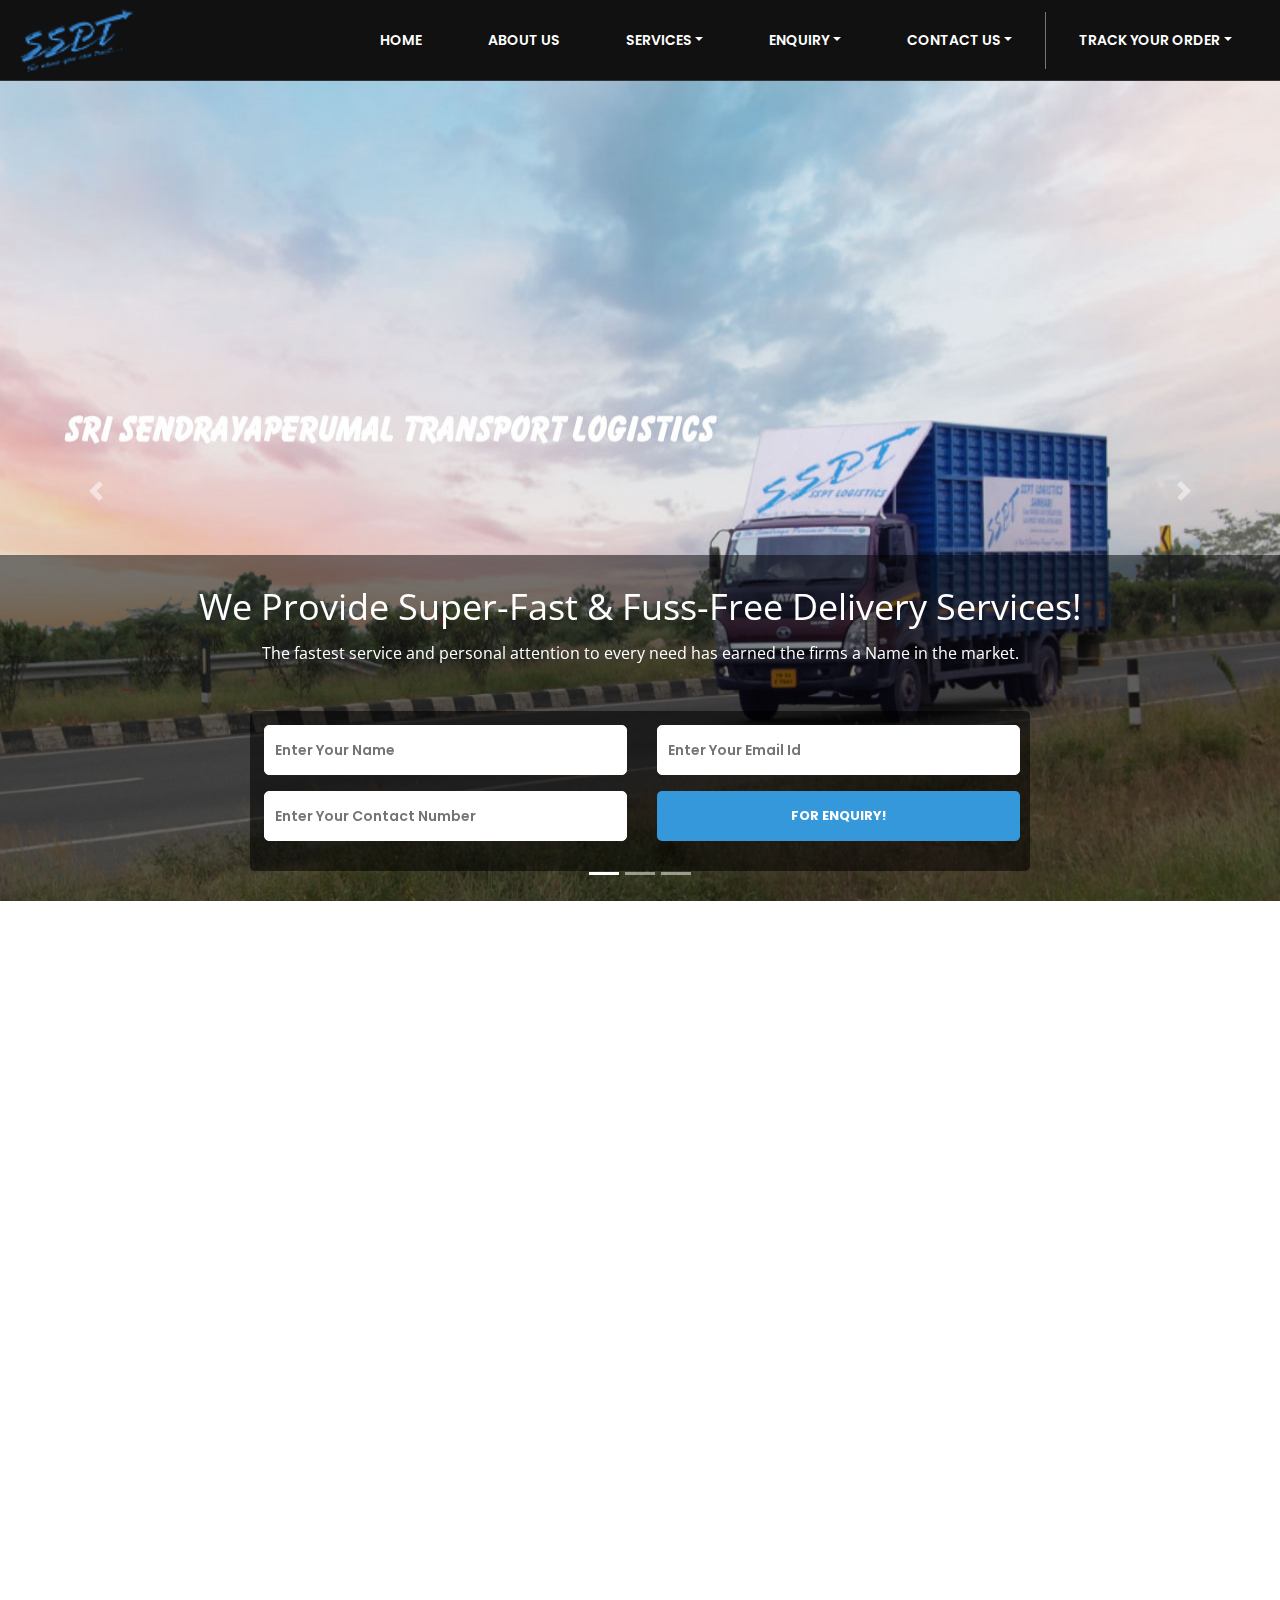
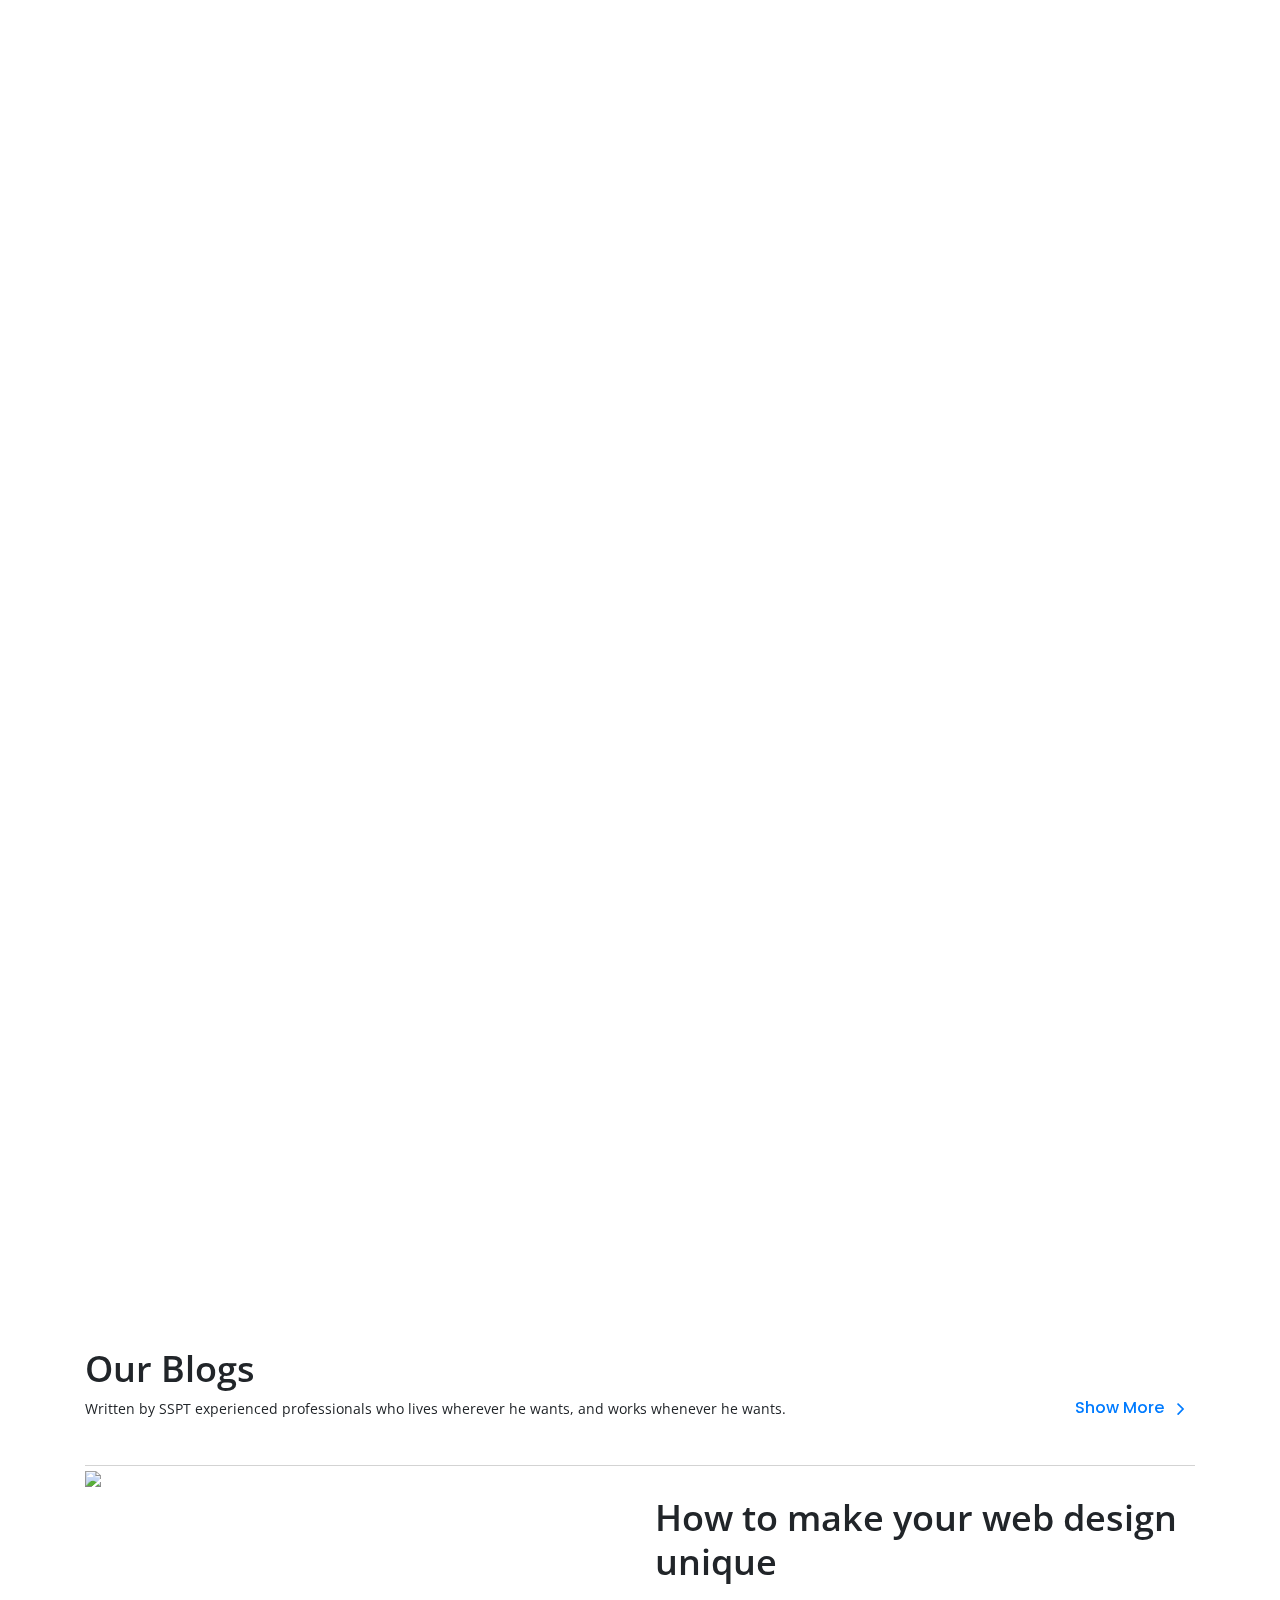
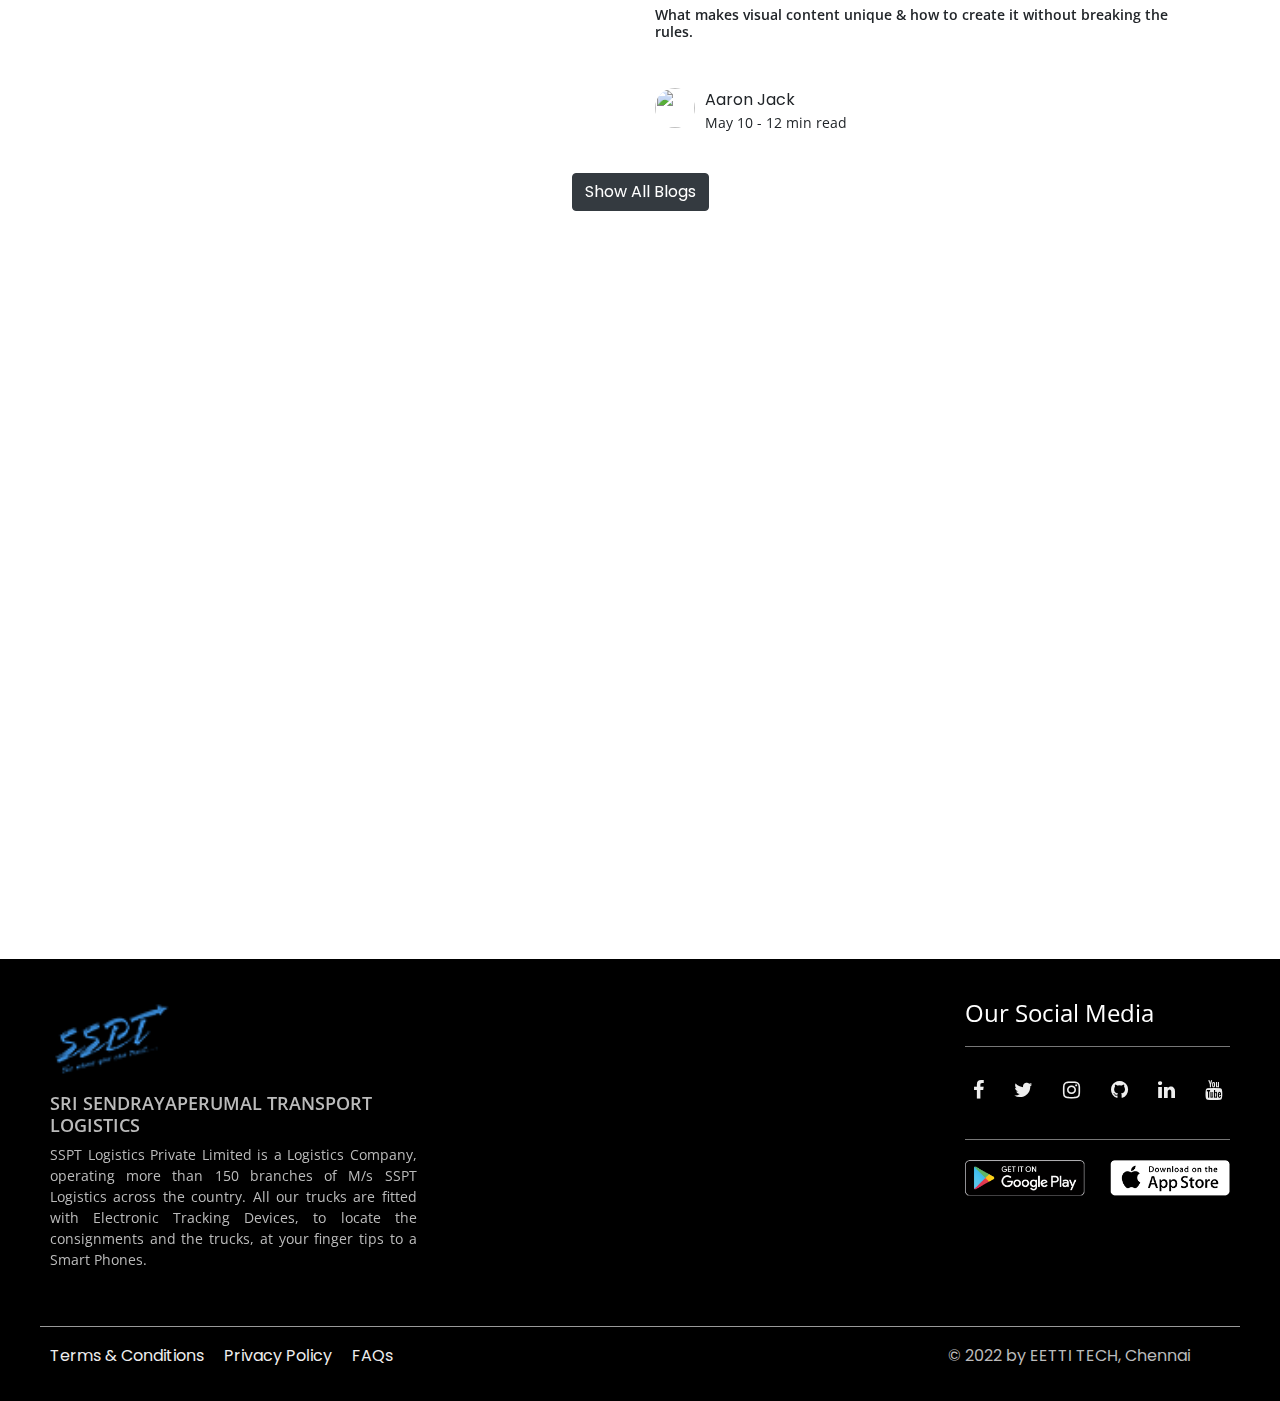
==== commit bd7e0d12: "org pics" ====
--- a/index.html
+++ b/index.html
@@ -86,13 +86,19 @@
 
         <div class="carousel-inner relative">
             <div class="carousel-item active">
-                <img src="img/banner1.jpg" class="img1 img-fluid">
+                <img src="img/ban1.jpg" class="img1 img-fluid">
             </div>
             <div class="carousel-item">
-                <img src="img/banner2.jpg" class="img1 img-fluid">
+                <img src="img/ban2.jpg" class="img1 img-fluid">
             </div>
             <div class="carousel-item">
-                <img src="img/banner3.jpg" class="img1 img-fluid">
+                <img src="img/ban3.jpg" class="img1 img-fluid">
+            </div>
+            <div class="carousel-item">
+                <img src="img/ban4.jpg" class="img1 img-fluid">
+            </div>
+            <div class="carousel-item">
+                <img src="img/ban5.jpg" class="img1 img-fluid">
             </div>
             <div class="cont-head">
                 <div class="text-center">
@@ -198,7 +204,7 @@
                 <div id="menu0" class="container tab-pane active"><br>
                     <div class="row">
                         <div class="col-12 col-lg-5 col-md-12 col-sm-12 mb-5">
-                            <img src="img/img1.jpg" width="100%" alt="Los Angeles">
+                            <img src="img/ser1.jpg" width="100%" alt="Los Angeles">
                         </div>
                         <div class="col-12 col-lg-7 col-md-12 col-sm-12 bl-1">
                             <div class="pl-4 pr-4 kcb">
@@ -216,7 +222,7 @@
                 <div id="menu1" class="container tab-pane"><br>
                     <div class="row">
                         <div class="col-12 col-lg-5 col-md-12 col-sm-12 mb-5">
-                            <img src="img/img2.jpg" width="100%" alt="Los Angeles">
+                            <img src="img/ser2.jpg" width="100%" alt="Los Angeles">
                         </div>
                         <div class="col-12 col-lg-7 col-md-12 col-sm-12 bl-1">
                             <div class="pl-4 pr-4 kcb">
@@ -234,7 +240,7 @@
                 <div id="menu2" class="container tab-pane"><br>
                     <div class="row">
                         <div class="col-12 col-lg-5 col-md-12 col-sm-12 mb-5">
-                            <img src="img/img3.jpg" width="100%" alt="Los Angeles">
+                            <img src="img/ser3.jpg" width="100%" alt="Los Angeles">
                         </div>
                         <div class="col-12 col-lg-7 col-md-12 col-sm-12 bl-1">
                             <div class="pl-4 pr-4 kcb">
@@ -252,7 +258,7 @@
                 <div id="menu3" class="container tab-pane"><br>
                     <div class="row">
                         <div class="col-12 col-lg-5 col-md-12 col-sm-12 mb-5">
-                            <img src="img/img5.jpg" width="100%" alt="Los Angeles">
+                            <img src="img/ser4.jpg" width="100%" alt="Los Angeles">
                         </div>
                         <div class="col-12 col-lg-7 col-md-12 col-sm-12 bl-1">
                             <div class="pl-4 pr-4 kcb">
@@ -271,7 +277,7 @@
                 <div id="menu4" class="container tab-pane"><br>
                     <div class="row">
                         <div class="col-12 col-lg-5 col-md-12 col-sm-12 mb-5">
-                            <img src="img/img6.jpg" width="100%" alt="Los Angeles">
+                            <img src="img/ser5.jpg" width="100%" alt="Los Angeles">
                         </div>
                         <div class="col-12 col-lg-7 col-md-12 col-sm-12 bl-1">
                             <div class="pl-4 pr-4 kcb">
@@ -289,7 +295,7 @@
                  <div id="menu5" class="container tab-pane"><br>
                     <div class="row">
                         <div class="col-12 col-lg-5 col-md-12 col-sm-12 mb-5">
-                            <img src="img/img6.jpg" width="100%" alt="Los Angeles">
+                            <img src="img/ser6.jpg" width="100%" alt="Los Angeles">
                         </div>
                         <div class="col-12 col-lg-7 col-md-12 col-sm-12 bl-1">
                             <div class="pl-4 pr-4 kcb">
@@ -307,7 +313,7 @@
                 <div id="menu6" class="container tab-pane"><br>
                     <div class="row">
                         <div class="col-12 col-lg-5 col-md-12 col-sm-12 mb-5">
-                            <img src="img/img7.jpg" width="100%" alt="Los Angeles">
+                            <img src="img/ser7.jpg" width="100%" alt="Los Angeles">
                         </div>
                         <div class="col-12 col-lg-7 col-md-12 col-sm-12 bl-1">
                             <div class="pl-4 pr-4 kcb">
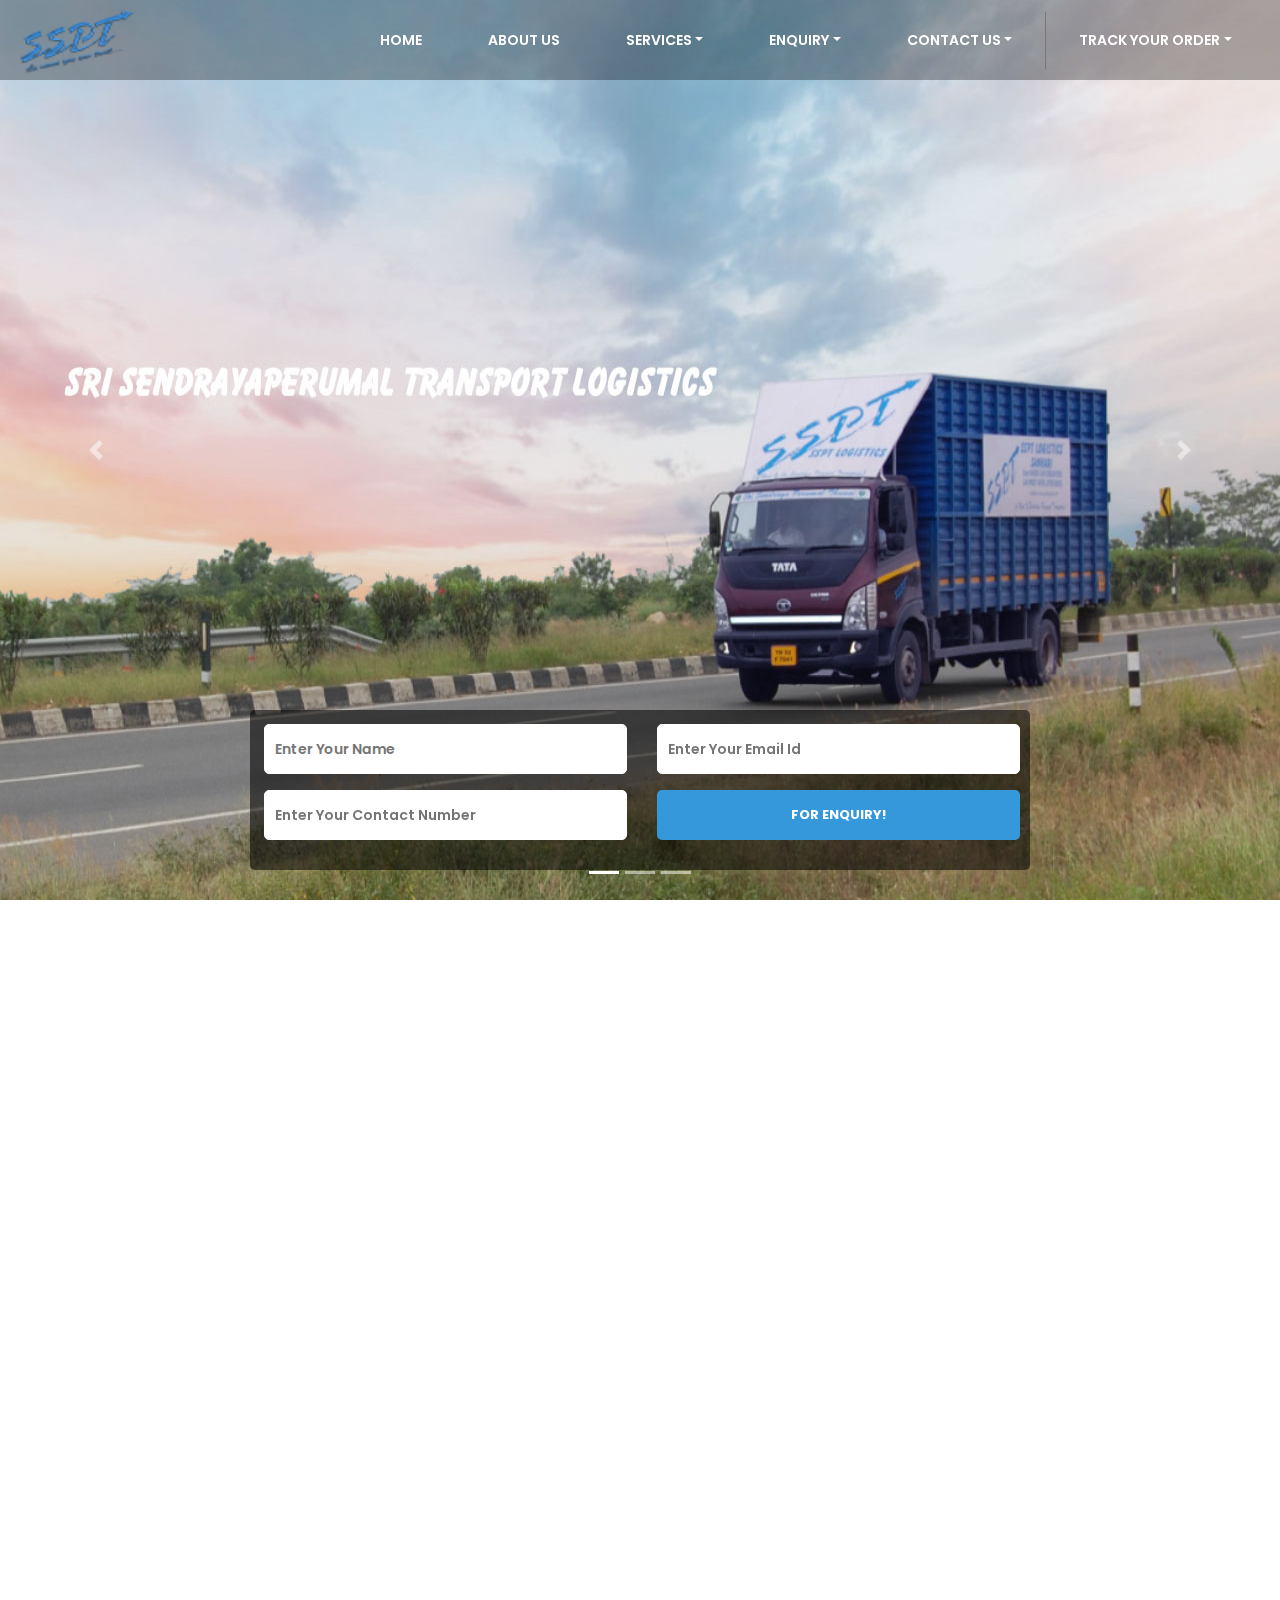
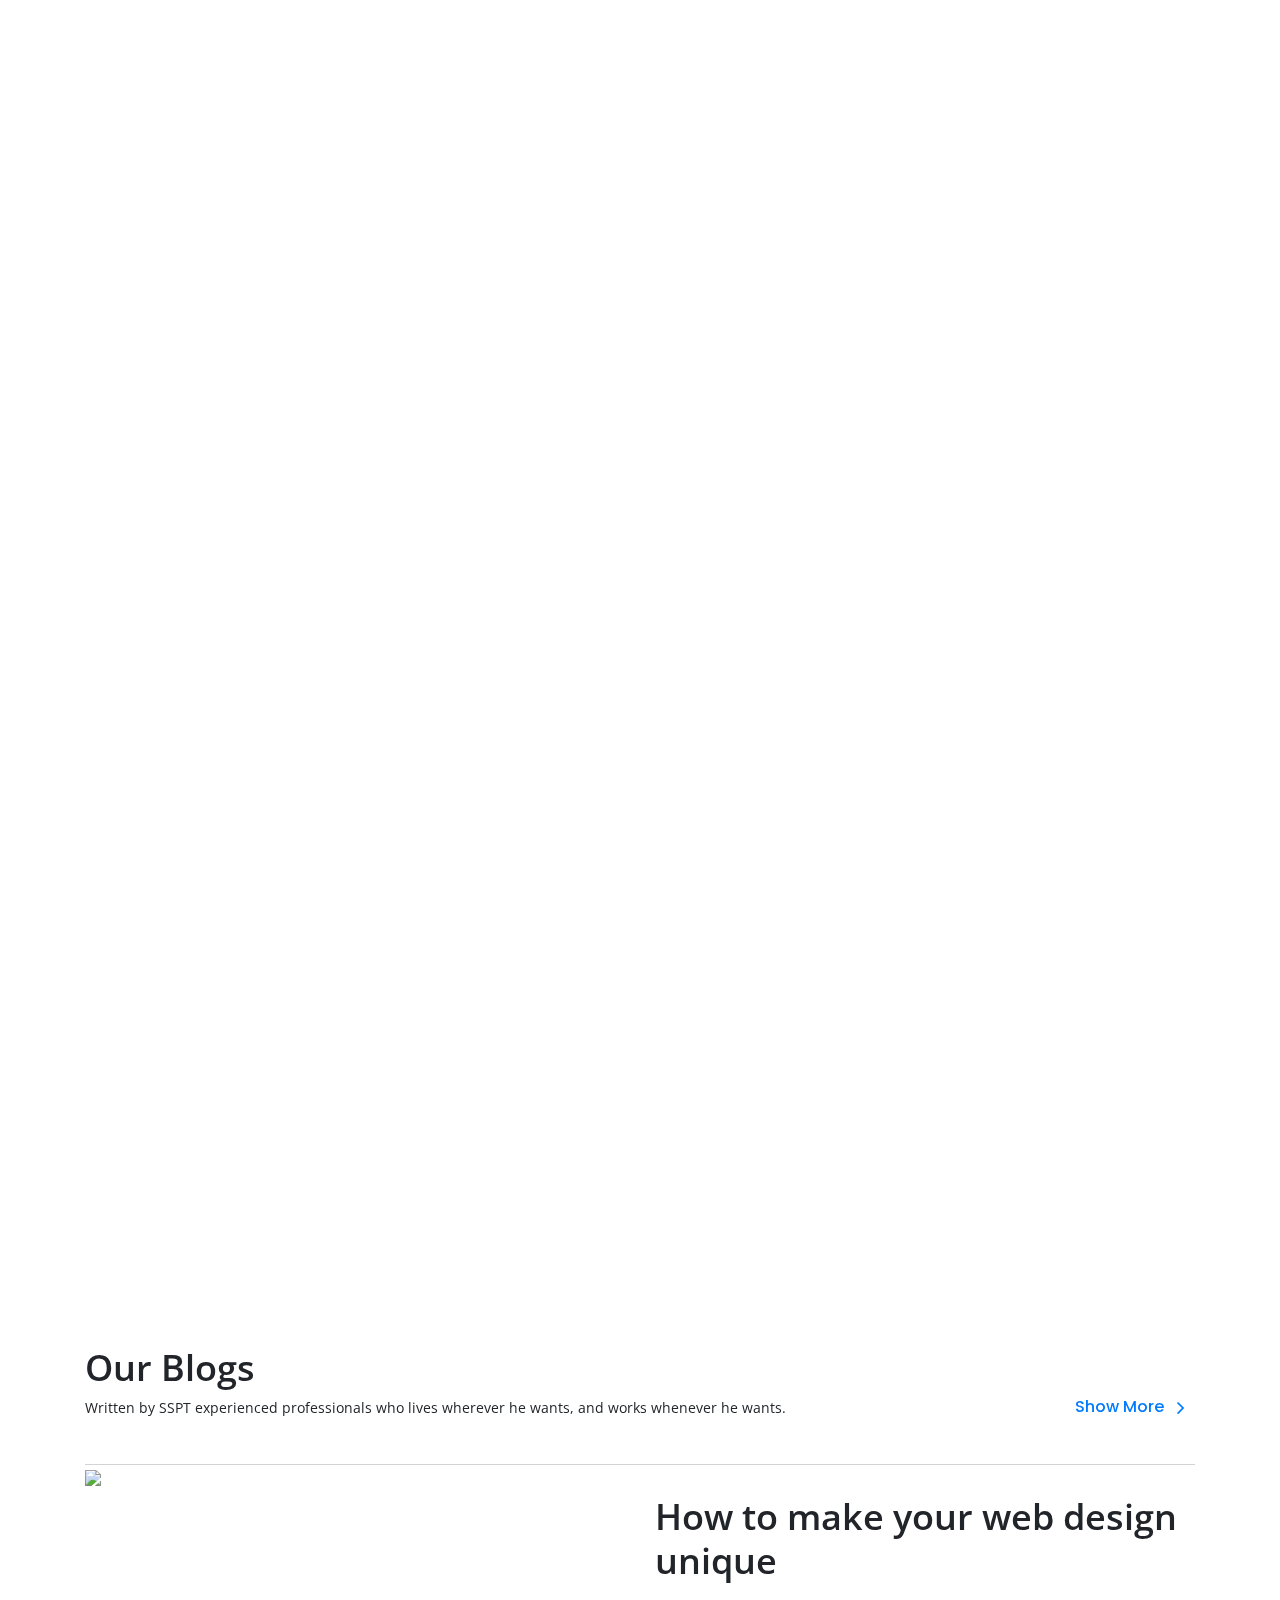
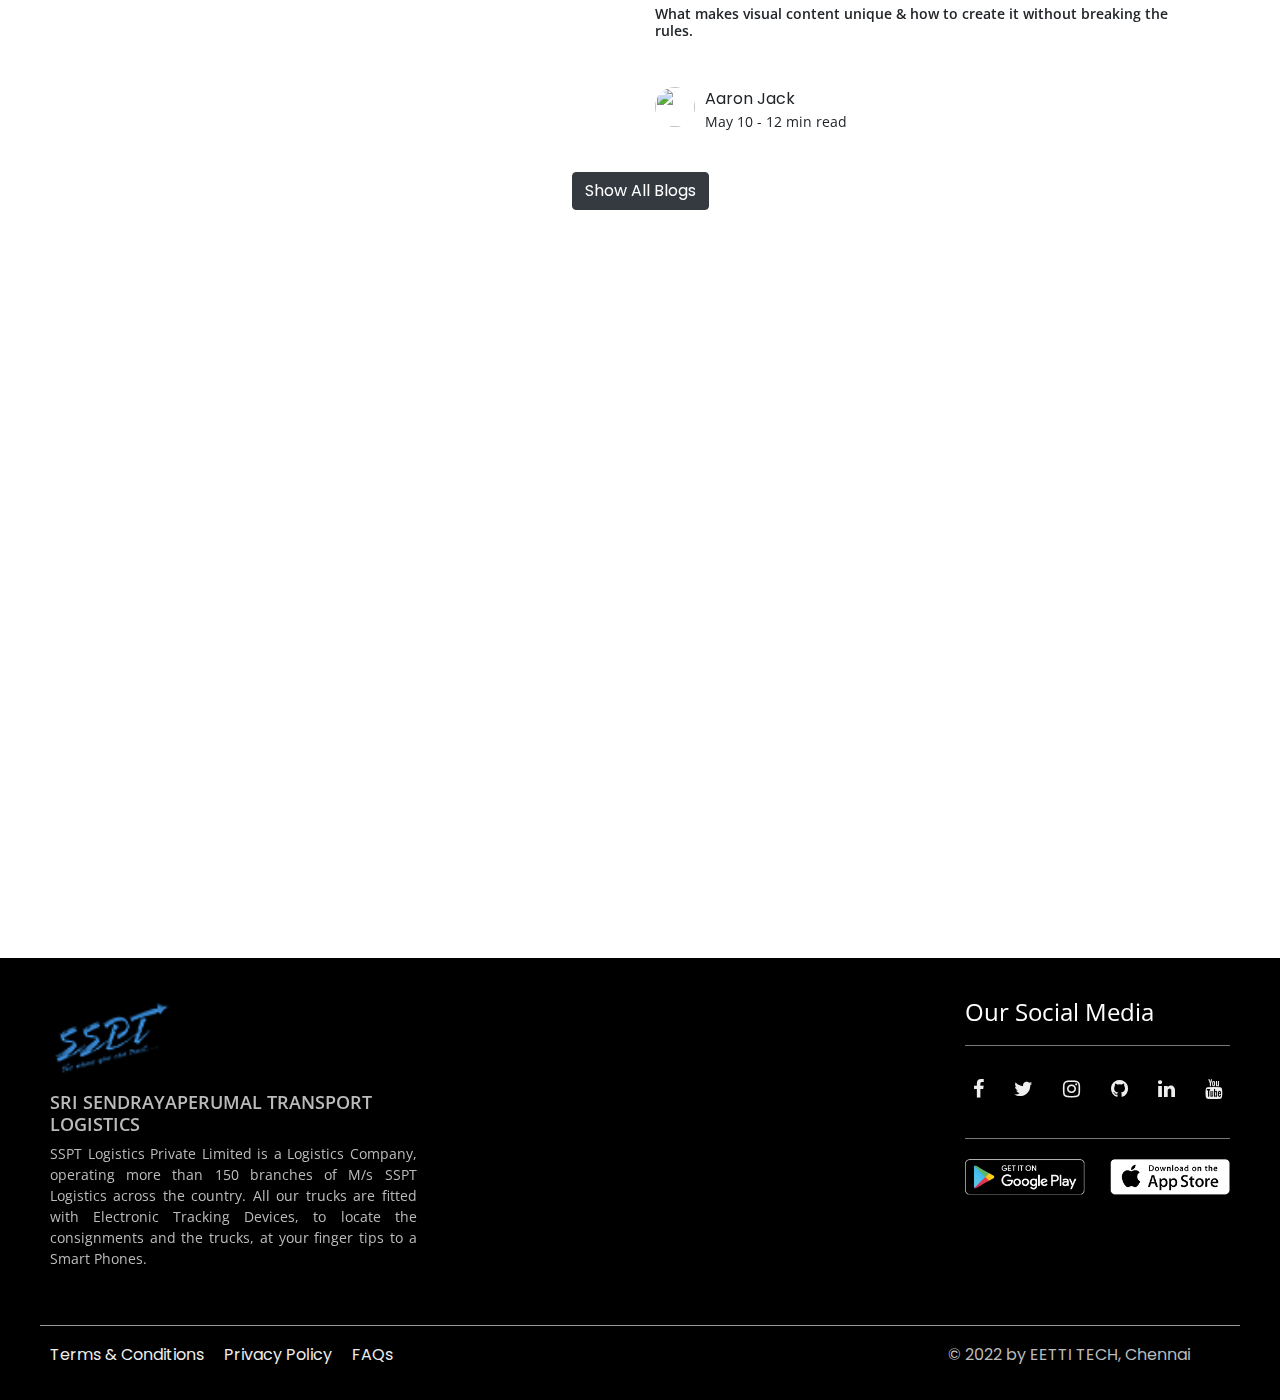
==== commit b9a39dbf: "index page caurosal and header css change" ====
--- a/index.html
+++ b/index.html
@@ -14,7 +14,7 @@
     <link href="https://fonts.googleapis.com/css2?family=Open+Sans:wght@400;600;700&family=Poppins:wght@400;600&display=swap" rel="stylesheet">
     <link rel="stylesheet" href="css/bootstrap.min.css">
     <link rel="stylesheet" href="css/app.css">
-    <link rel="stylesheet" href="css/app1.css">
+    <link rel="stylesheet" href="css/override.css">
     <link href="https://unpkg.com/aos@2.3.1/dist/aos.css" rel="stylesheet">
     <script src="https://unpkg.com/aos@2.3.1/dist/aos.js"></script>
     <script src="js/jquery.min.js"></script>
@@ -24,7 +24,7 @@
 </head>
 
 <body>
-    <nav class="navbar navbar-expand-md bg-blue bb-1x navbar-dark ">
+    <nav class="navbar navbar-expand-md bg-blue bb-1x navbar-dark lite-black no-bb-1x">
         <div class="container-fluid">
             <a class="navbar-brand" href="#"><img src="img/sspt-logo.png" class="img-logo"></a>
             <button class="navbar-toggler" type="button" data-toggle="collapse" data-target="#collapsibleNavbar">
@@ -103,8 +103,8 @@
             <div class="cont-head">
                 <div class="text-center">
                     <div class="img-txt">
-                        <h2 class="mb-3 xnmhide">We Provide Super-Fast & Fuss-Free Delivery Services!</h2>
-                        <h5 class="mb-5 xnmhide">The fastest service and personal attention to every need has earned the firms a Name in the market.</h5>
+                        <h2 class="mb-3 xnmhide hidden">We Provide Super-Fast & Fuss-Free Delivery Services!</h2>
+                        <h5 class="mb-5 xnmhide hidden">The fastest service and personal attention to every need has earned the firms a Name in the market.</h5>
                         <div class="newsletter_form_box">
                             <!--begin success_box -->
                             <p class="newsletter_success_box" style="display:none;">We received your message and you'll hear from us soon. Thank You!</p>
--- a/css/override.css
+++ b/css/override.css
@@ -0,0 +1,27 @@
+.navbar {
+	z-index: 100;
+    position: fixed;
+    width: 100%;
+}
+.lite-black {
+	background-color: rgba(0, 0, 0, 0.3);
+}
+.no-bb-1x {
+	border-bottom:  none !important;
+}
+.cont-head {
+	background-color: transparent;
+}
+.img1 {
+	height: calc(100vh);
+}
+.carousel-item::before {
+	content: "";
+	position: absolute;
+	width: 100%;
+	height: 100%;
+	background-color: transparent;
+}
+.hidden {
+	display: none;
+}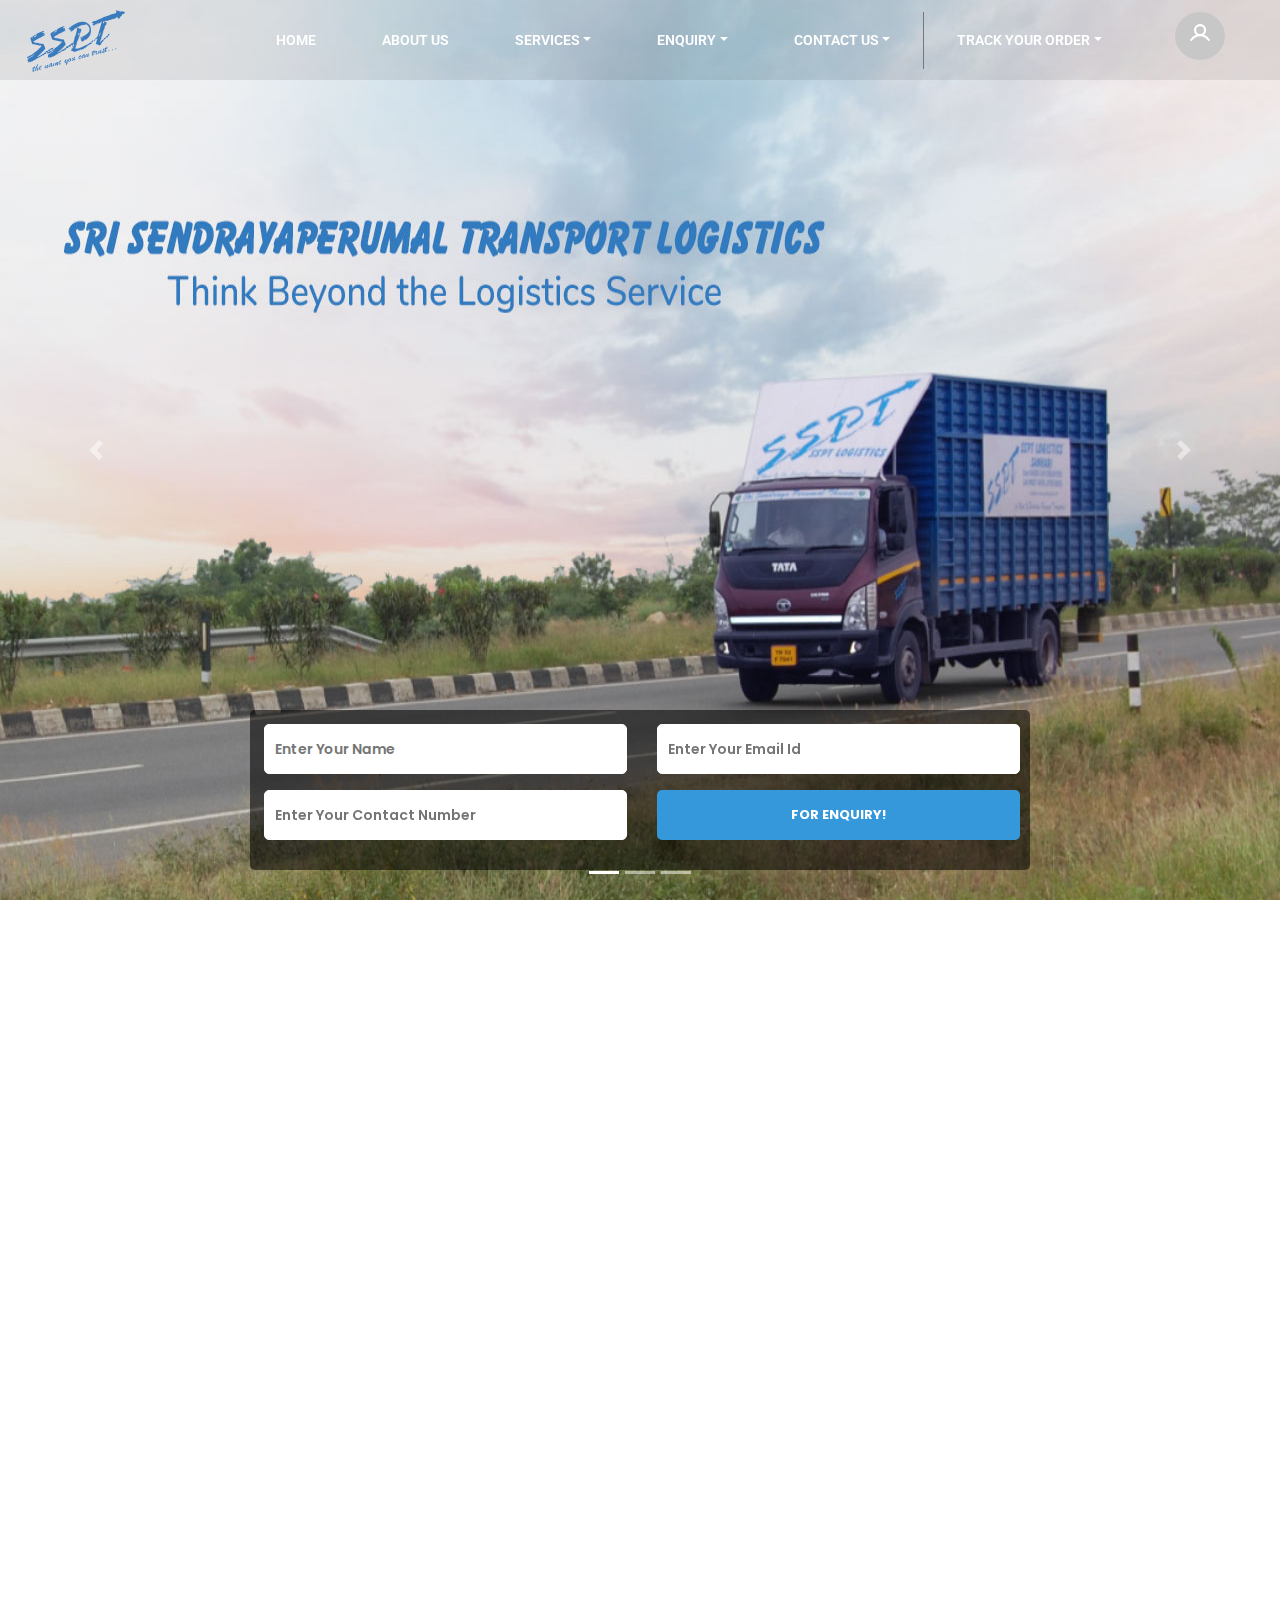
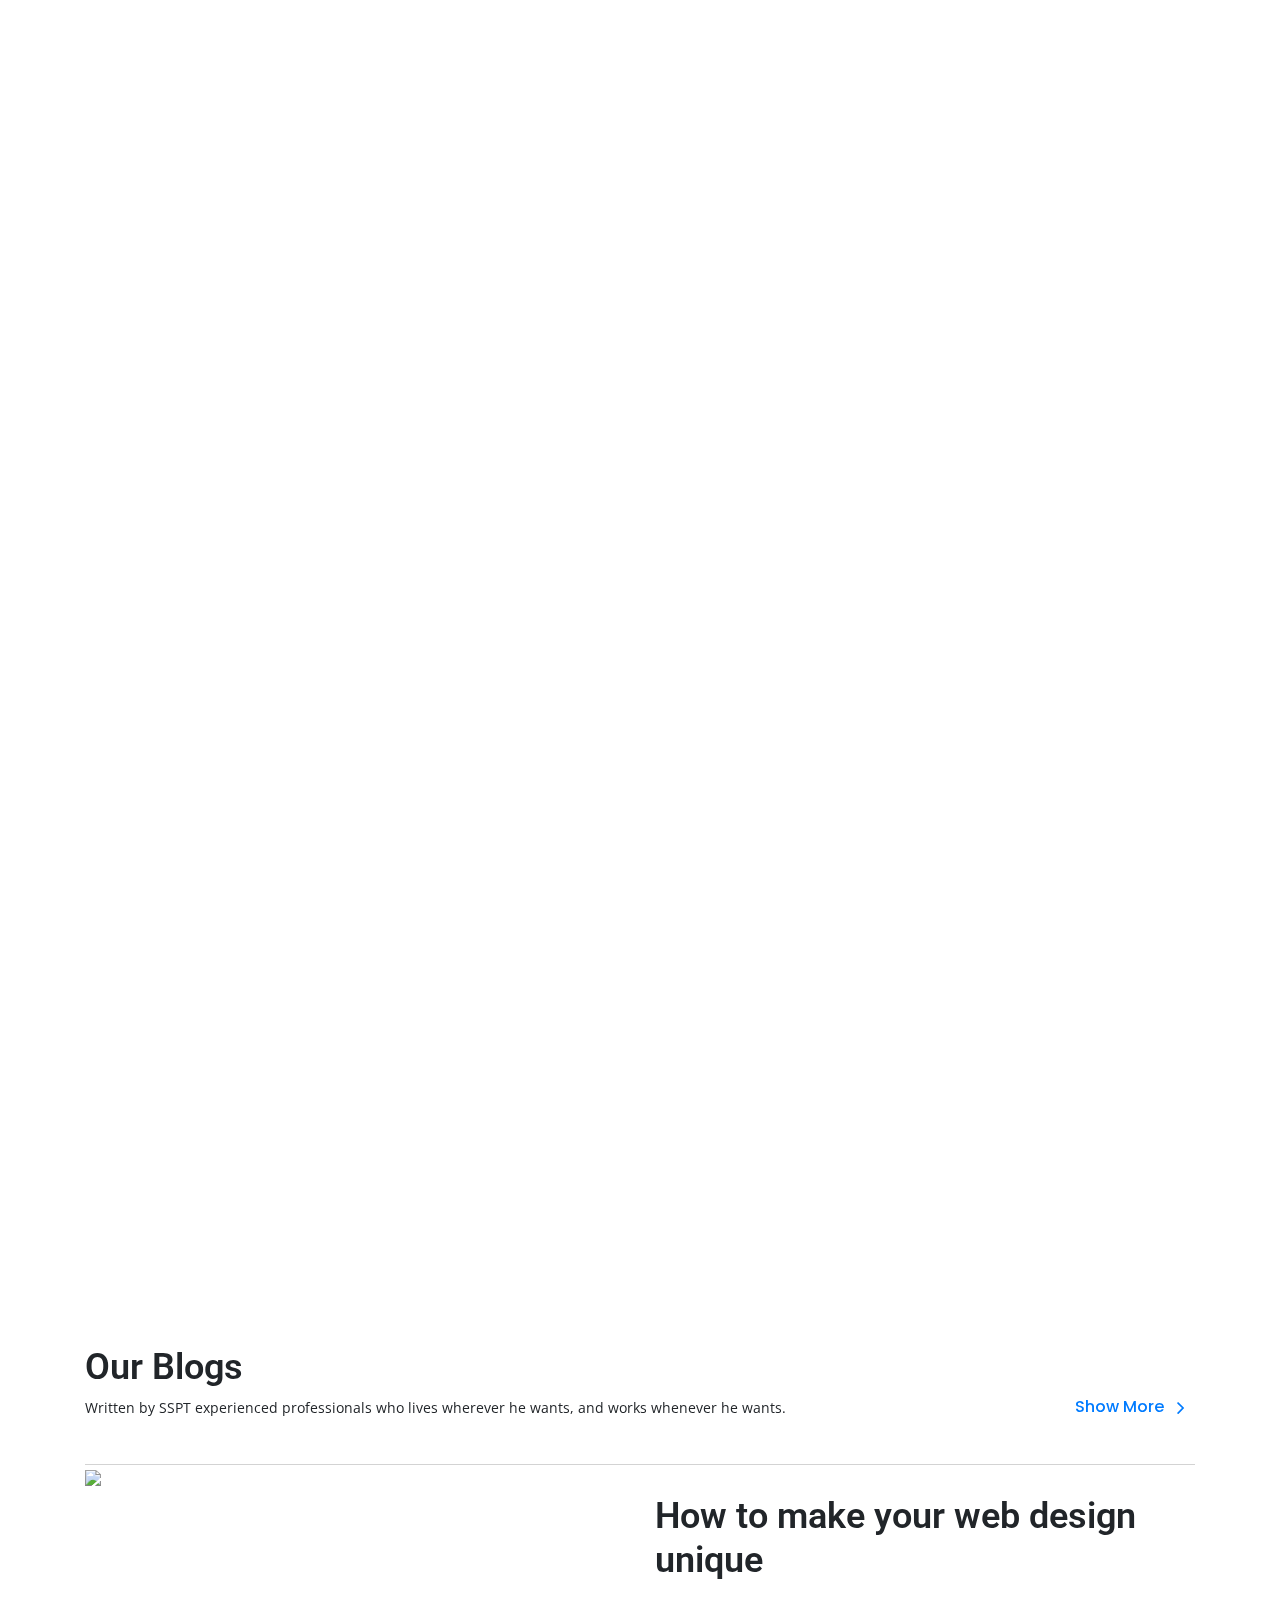
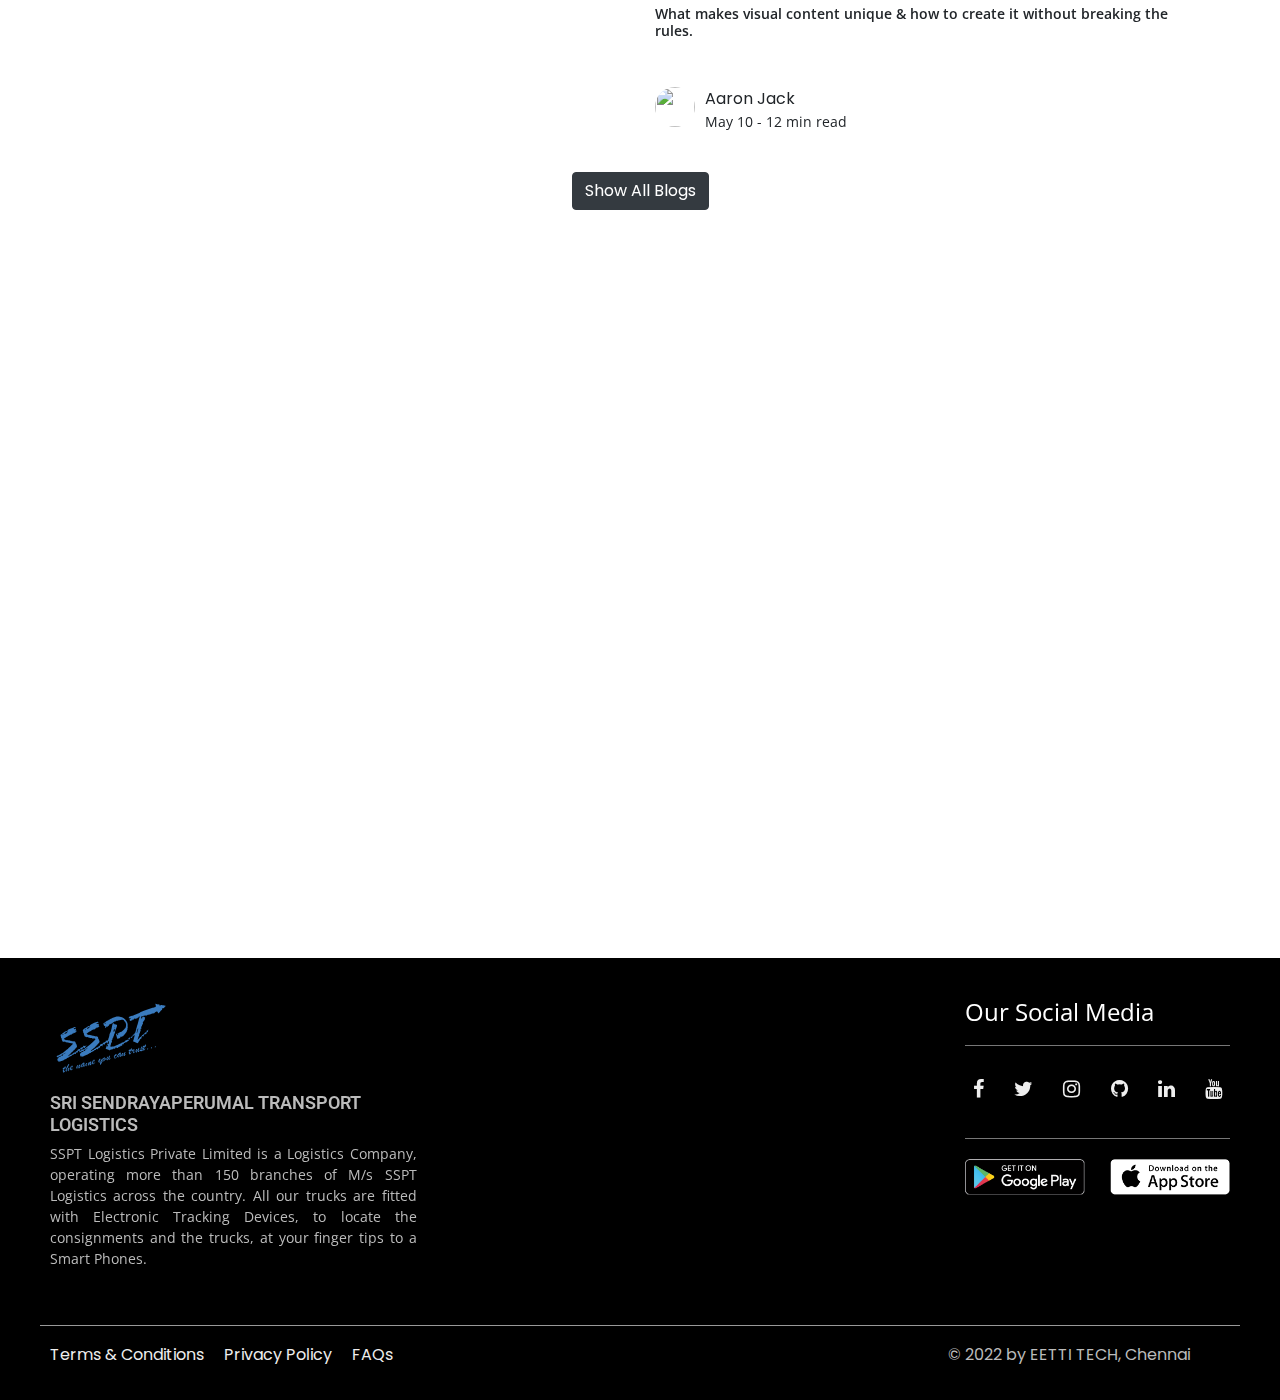
==== commit 832e7b29: "svg and home-login & registration" ====
--- a/index.html
+++ b/index.html
@@ -8,6 +8,10 @@
     <link rel="icon" href="img/fav-ico.png" type="image/x-icon">
     <link rel="stylesheet" href="https://cdnjs.cloudflare.com/ajax/libs/font-awesome/4.7.0/css/font-awesome.min.css" integrity="sha512-SfTiTlX6kk+qitfevl/7LibUOeJWlt9rbyDn92a1DqWOw9vWG2MFoays0sgObmWazO5BQPiFucnnEAjpAB+/Sw==" crossorigin="anonymous" referrerpolicy="no-referrer"
     />
+
+    <link rel="preconnect" href="https://fonts.googleapis.com">
+    <link rel="preconnect" href="https://fonts.gstatic.com" crossorigin>
+    <link href="https://fonts.googleapis.com/css2?family=Roboto&display=swap" rel="stylesheet">
     
     <link rel="preconnect" href="https://fonts.googleapis.com">
     <link rel="preconnect" href="https://fonts.gstatic.com" crossorigin>
@@ -15,18 +19,21 @@
     <link rel="stylesheet" href="css/bootstrap.min.css">
     <link rel="stylesheet" href="css/app.css">
     <link rel="stylesheet" href="css/override.css">
+    <link rel="stylesheet" href="css/user.css">
+    <link rel="stylesheet" href="css/socialmedia_profile.css">
     <link href="https://unpkg.com/aos@2.3.1/dist/aos.css" rel="stylesheet">
     <script src="https://unpkg.com/aos@2.3.1/dist/aos.js"></script>
     <script src="js/jquery.min.js"></script>
     <script src="js/popper.min.js"></script>
     <script src="js/bootstrap.min.js"></script>
+    <script src="js/app.js"></script>
 
 </head>
 
 <body>
-    <nav class="navbar navbar-expand-md bg-blue bb-1x navbar-dark lite-black no-bb-1x">
+    <nav class="navbar navbar-expand-md bg-blue bb-1x navbar-dark lite-black no-bb-1x sticky">
         <div class="container-fluid">
-            <a class="navbar-brand" href="#"><img src="img/sspt-logo.png" class="img-logo"></a>
+            <a class="navbar-brand" href="#"><img src="img/sspt-logo.svg" class="img-logo"></a>
             <button class="navbar-toggler" type="button" data-toggle="collapse" data-target="#collapsibleNavbar">
                 <span class="navbar-toggler-icon"></span>
             </button>
@@ -70,6 +77,15 @@
                             <li><button class="btn btn-success full-width"><i class="fa fa-plus fa-fw fa-lg pr-3"></i>Track & Trace</button></li>
                         </ul>
                     </li>
+                    <li class="nav-item dropdown drop-left user" id="userblock" style="margin-left: 40px; margin-right: 40px;">
+                        <a class="userlink" id="userlink"></a>
+                        <ul class="dropdown-menu" style="left: -60px;">
+                            <li><a href="#" class="wd-180 js-popup-open" data-href="#login">Login</a></li>
+                            <li><a href="#" class="wd-180 js-popup-open" data-href="#registration">Registration</a></li>
+                            <li><a href="#" class="wd-180 js-popup-open" data-href="#recovery-pass">Forgot password?</a></li>
+                            <li><a href="#" class="wd-180 js-popup-open" data-href="#profile-setting">Setting</a></li>
+                        </ul>
+                    </li>
                     
                 </ul>
             </div>
@@ -467,7 +483,7 @@
         <!-- Footer main -->
         <section class="ft-main">
             <div class="ft-main-item col-lg-4">
-                <img src="img/sspt-logo.png" width="120px">
+                <img src="img/sspt-logo.svg" width="120px">
                 <h4 class="btitle mt-3">SRI SENDRAYAPERUMAL TRANSPORT LOGISTICS</h4>
                 <p class=" text-justify">SSPT Logistics Private Limited is a Logistics Company, operating more than 150 branches of M/s SSPT Logistics across the country. All our trucks are fitted with Electronic Tracking Devices, to locate the consignments and the trucks, at
                     your finger tips to a Smart Phones.</p>
@@ -507,9 +523,226 @@
             </ul>
         </section>
     </footer>
+    <div class="overlay" id="overlay"></div>
+    <div class="popup login" id="login">
+        <div class="scroll">
+            <div class="scroll_wrap">
+                <div class="popup-head">
+                    <div class="title">Sign In</div>
+                    <a class="link js-popup-open" data-href="#registration">Sign Up</a>
+
+                </div>
+                <div class="popup-body">
+                    <div class="subtitle">
+                        Use the e-mail and password that you specified when registering on the site
+                    </div>
+                    <div class="form">
+                        <input type="text" class="input" placeholder="Login">
+                        <input type="text" class="input" placeholder="Password">
+                        <button class="submit button">Sign In</button>
+                        <a href="#" class="link">Forgot password?</a>
+                    </div>
+                </div>
+                <div class="popup-foot">
+                    <p>Login via social networks</p>
+                    <div class="social-links">
+                        <a href="#" class="link facebook"><span></span></a>
+                        <a href="#" class="link twitter"><span></span></a>
+                    </div>
+                </div>
+            </div>
+        </div>
+        <div class="close"></div>
+    </div>
+
+    <div class="popup registration" id="registration">
+        <div class="scroll">
+            <div class="scroll_wrap">
+                <div class="popup-head">
+                    <div class="title">Sign Up</div>
+                    <a class="link js-popup-open" data-href="#login">Sign In</a>
+
+                </div>
+                <div class="popup-body">
+                    <div class="subtitle">
+                        Fill in the registration form and save your favorite tours, synchronize them on all devices
+                    </div>
+                    <div class="form">
+                        <input type="text" class="input" placeholder="Username">
+                        <input type="text" class="input" placeholder="Name">
+                        <input type="text" class="input" placeholder="Surename">
+                        <input type="email" class="input" placeholder="Email">
+                        <input type="password" class="input" placeholder="Password">
+                        <input type="password" class="input" placeholder="Password Repeat">
+                        <button class="submit button js-submit">Registration</button>
+                    </div>
+                </div>
+                <div class="popup-foot">
+                    <p>Sign Up via social networks</p>
+                    <div class="social-links">
+                        <a href="#" class="link facebook"><span></span></a>
+                        <a href="#" class="link twitter"><span></span></a>
+                    </div>
+                </div>
+            </div>
+        </div>
+        <div class="close"></div>
+    </div>
+
+    <div class="popup forgot-pass" id="recovery-pass">
+        <div class="scroll">
+            <div class="scroll_wrap">
+                <div class="popup-head">
+                    <div class="title">Forgot password?</div>
+                </div>
+                <div class="popup-body">
+                    <div class="subtitle">
+                        Use the e-mail and password that you specified when registering on the site
+                    </div>
+                    <div class="form">
+                        <input type="email" class="input" placeholder="Email">
+                        <button class="submit button js-submit">Reset password</button>
+                    </div>
+                </div>
+            </div>
+        </div>
+        <div class="close"></div>
+    </div>
+
+    <div class="popup profile-setting" id="profile-setting">
+        <div class="scroll">
+            <div class="scroll_wrap">
+                <div class="select-userpic">
+                    <div class="userpic">V</div>
+                    <div class="select">
+                        <input type="file" id="profile-pic">
+                        <label for="profile-pic">Select photo</label>
+                    </div>
+                </div>
+                <div class="popup-head">
+                    <div class="title">Setting</div>
+                </div>
+                <div class="popup-body">
+                    <div class="form">
+                        <input type="text" class="input" placeholder="Username" value="Victor777">
+                        <input type="text" class="input" placeholder="Name" value="Victor">
+                        <input type="text" class="input" placeholder="Surename" value="Shibut">
+                        <input type="email" class="input" placeholder="Email" value="test@test.com">
+                        <div class="label">Change password</div>
+                        <input type="password" class="input" placeholder="Current password">
+                        <input type="password" class="input" placeholder="Enter new password">
+                        <input type="password" class="input" placeholder="New password repeat">
+                        <div class="label">Authorization through social networks</div>
+                        <div class="social-links">
+                            <a href="#" class="link facebook active"><span></span></a>
+                            <a href="#" class="link twitter"><span></span></a>
+                        </div>
+                        <button class="submit button js-submit">Save Setting</button>
+                    </div>
+                </div>
+            </div>
+        </div>
+        <div class="close"></div>
+    </div>
+
+    <div class="popup contact-us" id="contact-us">
+        <div class="scroll">
+            <div class="scroll_wrap">
+                <div class="popup-head">
+                    <div class="title">Contact Us</div>
+                </div>
+                <div class="popup-body">
+                    <div class="subtitle">
+                        But I must explain to you how all this mistaken idea of denouncing pleasure and praising pain
+                    </div>
+                    <div class="form">
+                        <input type="text" class="input" placeholder="Name">
+                        <input type="email" class="input" placeholder="Email">
+                        <input type="text" class="input" placeholder="Phone">
+                        <textarea class="textarea" placeholder="Your Massage"></textarea>
+                        <button class="submit button js-submit">Send Massage</button>
+                    </div>
+                </div>
+            </div>
+        </div>
+        <div class="close"></div>
+    </div>
+
+    <div class="popup book-now-popup" id="book-now">
+        <div class="scroll">
+            <div class="scroll_wrap">
+                <div class="popup-head">
+                    <div class="title">Book Now</div>
+                </div>
+                <div class="popup-body">
+                    <div class="tour-title">
+                        <div class="img">
+                            <img src="img/demo-bg.jpg" alt="">
+                        </div>
+                        <div class="tour-name">
+                            Tour to the Arctic is an exotic journey on the verge of extreme
+                        </div>
+                    </div>
+                    <div class="tour-info">
+                        <div class="col">
+                            <div class="label">Check In</div>
+                            <div class="date">
+                                <div class="day">09</div>
+                                <div class="month">May</div>
+                                <div class="year">2019</div>
+                            </div>
+                            <div class="label">Aduld: <span>3</span></div>
+                        </div>
+                        <div class="col">
+                            <div class="label">Check Out</div>
+                            <div class="date">
+                                <div class="day">09</div>
+                                <div class="month">May</div>
+                                <div class="year">2019</div>
+                            </div>
+                            <div class="label">Children: <span>0</span></div>
+                        </div>
+                    </div>
+                    <div class="form">
+                        <input type="text" class="input" placeholder="Your First Name">
+                        <input type="text" class="input" placeholder="Your Last Name">
+                        <input type="email" class="input" placeholder="Your Email">
+                        <input type="tel" class="input" placeholder="Your Number Phone">
+                        <textarea class="textarea" placeholder="Where are your address?"></textarea>
+                        <textarea class="textarea" placeholder="Note:"></textarea>
+                        <button class="submit button js-submit">Book Now | <b>$356</b></button>
+                    </div>
+                </div>
+            </div>
+        </div>
+        <div class="close"></div>
+    </div>
+
+    <div class="popup success-popup" id="contact-us-success">
+        <div class="scroll">
+            <div class="scroll_wrap">
+                <div class="popup-head">
+                    <div class="title">Success</div>
+                </div>
+                <div class="popup-body">
+                    <div class="subtitle">
+                        Your message was successfully sent. We will contact you shortly
+                    </div>
+                </div>
+            </div>
+        </div>
+        <div class="close"></div>
+    </div>
 </body>
 <script>
     AOS.init();
 </script>
+<script src="js/jquery.min.js"></script>
+<script src="js/jquery-ui.min.js"></script>
+<script src="js/lightgallery.js"></script>
+<script src="js/jquery.mousewheel.min.js"></script>
+<script src="js/slick.min.js"></script>
+<script src="js/hammer.js"></script>
+<script src="js/scripts.js"></script>
 
 </html>--- a/css/app.css
+++ b/css/app.css
@@ -749,7 +749,8 @@
 .contact-us {
     background: #f8f4e5;
     padding: 50px 100px;
-    border-top: 10px solid #f45702;
+    /*border-top: 10px solid #f45702;*/
+    border-top: 10px solid #0ebae6;
     font-family: 'Open Sans', sans-serif;
 }
 
@@ -778,7 +779,8 @@
 }
 
 .contact-us em {
-    color: #f45702;
+    /*color: #f45702;*/
+    color: #0ebae6;
     font-weight: bold;
 }
 
@@ -799,12 +801,15 @@
 
 button:hover {
     background: inherit;
-    color: #f45702;
-    border-bottom: 2px solid #f45702;
+    /*color: #f45702;*/
+    /*border-bottom: 2px solid #f45702;*/
+    color: #0ebae6;
+    border-bottom: 2px solid #0ebae6;
 }
 
  ::selection {
-    background: #ffc7b8;
+    /*background: #ffc7b8;*/
+    background: #acd4fa;
 }
 
 input:-webkit-autofill,
--- a/css/override.css
+++ b/css/override.css
@@ -1,10 +1,19 @@
+@font-face {
+    font-family: ballon;
+    src: url(../fonts/ballon.ttf);
+}
+
+.btitle {
+	font-family: 'Roboto', sans-serif !important;
+}
+
 .navbar {
 	z-index: 100;
-    position: fixed;
+	position: absolute;
     width: 100%;
 }
 .lite-black {
-	background-color: rgba(0, 0, 0, 0.3);
+	background-color: rgba(0, 0, 0, 0.08);
 }
 .no-bb-1x {
 	border-bottom:  none !important;
@@ -24,4 +33,26 @@
 }
 .hidden {
 	display: none;
+}
+.fixed {
+	position: fixed;
+	top:0;
+	left:0;
+	width: 100%;
+}
+.navbar.fixed {
+	background-color: #000;
+	color: #fff;
+}
+.dropdown-menu {
+	background-color: rgba(0, 0, 0, 0.5) !important;
+}
+.fixed .dropdown-menu {
+	background-color: #111 !important;
+}
+.js-popup-open, .js-popup-open:hover {
+	color: #fff;
+}
+.popup-body .button:hover {
+	border-bottom: none;
 }--- a/css/user.css
+++ b/css/user.css
@@ -0,0 +1,2478 @@
+body.locked {
+  overflow: hidden;
+}
+body.locked.body-margin.os-windows.chrome-browser,
+body.locked.body-margin.os-windows.opera-browser {
+  position: relative;
+}
+body.locked.body-margin.os-windows.chrome-browser:before,
+body.locked.body-margin.os-windows.opera-browser:before {
+  width: 8px;
+  position: fixed;
+  right: 0;
+  top: 0;
+  bottom: 0;
+  height: 100%;
+  content: '';
+  background: #F7F7F7;
+}
+body.pop-up-open {
+  position: fixed;
+  left: 0;
+  right: 0;
+}
+
+.overlay {
+  background: #222;
+  opacity: .5;
+  position: fixed;
+  top: 0;
+  right: 0;
+  bottom: 0;
+  left: 0;
+  z-index: 4;
+  display: none;
+}
+.popup {
+  width: 650px;
+  position: fixed;
+  top: 0;
+  right: 0;
+  bottom: 0;
+  background: #fff;
+  z-index: 5;
+  overflow: auto;
+  right: -700px;
+  z-index: 1000;
+  transition: all .2s linear;
+}
+.popup.opened {
+  right: 0;
+  transition: all .2s linear;
+}
+.popup .scroll .scroll_wrap {
+  padding: 50px 65px;
+  padding-top: 120px;
+}
+.popup .select-userpic {
+  position: absolute;
+  top: 30px;
+  left: 65px;
+  width: auto;
+}
+.popup .select-userpic .userpic {
+  width: 48px;
+  height: 48px;
+  border-radius: 50%;
+  background: #9d9d9d;
+  color: #fff;
+  line-height: 48px;
+  text-align: center;
+  font-size: 24px;
+  margin-right: 15px;
+  overflow: hidden;
+}
+.popup .select-userpic .userpic img {
+  width: 100%;
+  height: 100%;
+  display: block;
+  object-fit: cover;
+  object-position: center;
+}
+.popup .select-userpic .select {
+  width: auto;
+}
+.popup .select-userpic .select label {
+  font-size: 18px;
+  color: #919193;
+  display: block;
+  float: left;
+  line-height: 48px;
+}
+.popup .select-userpic .select label:hover {
+  cursor: pointer;
+}
+.popup .select-userpic .select input {
+  display: none;
+}
+.popup-head {
+  position: relative;
+  margin-bottom: 20px;
+  max-width: 340px;
+}
+.popup-head .title {
+  font-size: 48px;
+  width: auto;
+  margin-bottom: 0;
+  line-height: 1.3;
+}
+.popup-head .link {
+  font-size: 18px;
+  color: #3498db;
+  position: absolute;
+  bottom: 12px;
+  right: 0;
+}
+.popup-head .link:hover {
+  text-decoration: underline;
+}
+.popup-body {
+  max-width: 340px;
+}
+.popup-body .tour-title {
+  position: relative;
+  min-height: 56px;
+  padding-left: 70px;
+  margin-bottom: 18px;
+}
+.popup-body .tour-title .img {
+  width: 56px;
+  height: 56px;
+  border-radius: 10px;
+  overflow: hidden;
+  position: absolute;
+  left: 0;
+  top: 0;
+}
+.popup-body .tour-title .img img {
+  width: 100%;
+  height: 100%;
+  object-fit: cover;
+  object-position: center;
+  display: block;
+}
+.popup-body .tour-title .tour-name {
+  min-height: 56px;
+  font-size: 16px;
+  display: flex;
+  align-items: center;
+}
+.popup-body .subtitle {
+  font-size: 16px;
+  margin-bottom: 22px;
+}
+.popup-body .form .label {
+  color: #222;
+  font-size: 18px;
+  font-weight: 600;
+  margin-bottom: 18px;
+}
+.popup-body .form .input {
+  height: 58px;
+  border-radius: 8px;
+  background: #F7F7F7;
+  display: block;
+  float: left;
+  width: 100%;
+  border: 0;
+  font-size: 18px;
+  color: #222;
+  padding: 0 20px;
+  margin-bottom: 18px;
+  transition: all .2s linear;
+}
+.popup-body .form .input:focus {
+  background: #EAEAEA;
+  transition: all .2s linear;
+}
+.popup-body .form .input::-webkit-input-placeholder {
+  color: #919193;
+}
+.popup-body .form .input::-moz-placeholder {
+  color: #919193;
+}
+.popup-body .form .input:-moz-placeholder {
+  color: #919193;
+}
+.popup-body .form .input:-ms-input-placeholder {
+  color: #919193;
+}
+.popup-body .form .textarea {
+  height: 170px;
+  border-radius: 8px;
+  background: #F7F7F7;
+  display: block;
+  float: left;
+  width: 100%;
+  border: 0;
+  font-size: 18px;
+  color: #222;
+  padding: 20px;
+  margin-bottom: 18px;
+  resize: none;
+  transition: all .2s linear;
+}
+.popup-body .form .textarea:focus {
+  background: #EAEAEA;
+  transition: all .2s linear;
+}
+.popup-body .form .textarea::-webkit-input-placeholder {
+  color: #919193;
+}
+.popup-body .form .textarea::-moz-placeholder {
+  color: #919193;
+}
+.popup-body .form .textarea:-moz-placeholder {
+  color: #919193;
+}
+.popup-body .form .textarea:-ms-input-placeholder {
+  color: #919193;
+}
+.popup-body .form .submit {
+  /*background: #D03000;*/
+  background: #3498db;
+  width: 100%;
+  height: 58px;
+  border-radius: 8px;
+  font-size: 18px;
+  color: #fff;
+  padding: 0 18px;
+}
+.popup-body .form .submit b {
+  font-weight: 600;
+}
+.popup-body .form .link {
+  color: #3498db;
+  font-size: 18px;
+  margin-top: 14px;
+  display: inline-block;
+}
+.popup-body .form .link:hover {
+  text-decoration: underline;
+}
+.popup-foot {
+  border-top: 1px solid rgba(112, 112, 112, 0.16);
+  margin-top: 22px;
+  padding-top: 25px;
+  max-width: 340px;
+}
+.popup-foot p {
+  margin-bottom: 15px;
+  font-size: 18px;
+  font-weight: 600;
+}
+.popup-foot .social-links .link {
+  margin-right: 14px;
+}
+.popup .close {
+  width: 46px;
+  height: 46px;
+  border-radius: 50%;
+  background: rgba(145, 145, 147, 0.47);
+  position: absolute;
+  top: 30px;
+  right: 60px;
+  transition: all .2s linear;
+}
+.popup .close:hover {
+  cursor: pointer;
+  background: #949496;
+  transition: all .2s linear;
+}
+.popup .close:before {
+  width: 16px;
+  height: 16px;
+  background: url(../img/close.svg) center center no-repeat;
+  background-size: contain;
+  position: absolute;
+  content: '';
+  top: 50%;
+  left: 50%;
+  margin-top: -8px;
+  margin-left: -8px;
+}
+.popup.success-popup .popup-head .title {
+  position: relative;
+  padding-left: 60px;
+}
+.popup.success-popup .popup-head .title:before {
+  width: 44px;
+  height: 44px;
+  border-radius: 50%;
+  background: #2FB26B;
+  position: absolute;
+  left: 0;
+  top: 5px;
+  content: '';
+}
+.popup.success-popup .popup-head .title:after {
+  width: 16px;
+  height: 22px;
+  background: url(../img/check-mark.svg) center center no-repeat;
+  background-size: contain;
+  position: absolute;
+  left: 14px;
+  top: 16px;
+  content: '';
+}
+.popup.profile-setting .social-links {
+  margin-bottom: 24px;
+}
+.popup.profile-setting .popup-body .form .link {
+  filter: grayscale(100%);
+  -webkit-filter: grayscale(100%);
+  -moz-filter: grayscale(100%);
+  margin-right: 16px;
+  margin-top: 0;
+}
+.popup.profile-setting .popup-body .form .link:after {
+  display: none;
+}
+.popup.profile-setting .popup-body .form .link.active {
+  filter: none;
+  position: relative;
+}
+.popup.profile-setting .popup-body .form .link.active:before {
+  width: 9px;
+  height: 9px;
+  background: url(../img/soc-close.svg) center center no-repeat;
+  background-size: contain;
+  content: '';
+  position: absolute;
+  top: -4px;
+  right: -6px;
+}
+.popup.book-now-popup .popup-body .form .textarea {
+  height: 120px;
+}
+.popup.book-now-popup .tour-info {
+  border-top: 1px solid rgba(34, 34, 34, 0.24);
+  border-bottom: 1px solid rgba(34, 34, 34, 0.24);
+  padding: 18px 0;
+  margin: 10px 0 27px;
+}
+.popup.book-now-popup .tour-info .col {
+  width: 50%;
+}
+.popup.book-now-popup .tour-info .col .label {
+  font-size: 18px;
+  color: rgba(34, 34, 34, 0.47);
+}
+.popup.book-now-popup .tour-info .col .label span {
+  color: #222;
+}
+.popup.book-now-popup .tour-info .col .date {
+  position: relative;
+  padding-left: 66px;
+  padding-top: 4px;
+  margin: 4px 0 14px;
+}
+.popup.book-now-popup .tour-info .col .date .day {
+  font-size: 42px;
+  font-family: "Prata", serif;
+  position: absolute;
+  left: 0;
+  top: 0;
+}
+.popup.book-now-popup .tour-info .col .date .month {
+  font-size: 15px;
+  color: #222;
+  width: auto;
+  margin-bottom: 2px;
+}
+.popup.book-now-popup .tour-info .col .date .year {
+  font-size: 15px;
+  font-weight: 600;
+  color: #222;
+  width: auto;
+  clear: both;
+}
+
+.user {
+  width: 48px;
+  height: 48px;
+  border-radius: 50%;
+  /*position: absolute;*/
+  /*top: 50%;*/
+  /*margin-top: -24px;*/
+  right: 0;
+  transition: all .2s linear;
+}
+.user .userlink {
+  width: 48px;
+  height: 48px;
+  background: rgba(255, 255, 255, 0.33);
+  border-radius: 50%;
+  position: relative;
+  overflow: hidden;
+}
+.user .userlink img {
+  display: block;
+  width: 100%;
+  height: 100%;
+  object-fit: cover;
+  object-position: center;
+  position: relative;
+  z-index: 1;
+}
+.user .userlink:before {
+  width: 20px;
+  height: 18px;
+  background: url(../img/user.svg) center center no-repeat;
+  background-size: contain;
+  position: absolute;
+  top: 50%;
+  left: 50%;
+  margin-left: -10px;
+  margin-top: -9px;
+  content: '';
+  padding: 20px 10px;
+  transition: all .2s linear;
+}
+.user .userlink:after {
+  width: 20px;
+  height: 18px;
+  background: url(../img/user-hover.svg) center center no-repeat;
+  background-size: contain;
+  position: absolute;
+  top: 50%;
+  left: 50%;
+  margin-left: -10px;
+  margin-top: -9px;
+  content: '';
+  opacity: 0;
+  padding: 20px 10px;
+  transition: all .2s linear;
+}
+.user .userlink:hover {
+  background: #fff;
+  transition: all .2s linear;
+  cursor: pointer;
+}
+.user .userlink:hover * {
+  cursor: pointer;
+}
+.user .userlink:hover:before {
+  opacity: 0;
+  transition: all .2s linear;
+}
+.user .userlink:hover:after {
+  opacity: 1;
+  transition: all .2s linear;
+}
+.user .usermenu {
+  background: #2E2E2E;
+  width: 190px;
+  /*border-radius: 20px 0 20px 20px;*/
+  /*position: absolute;*/
+  right: 0;
+  /*top: 100%;*/
+  margin-top: 10px;
+  /*padding: 20px 20px;*/
+  display: none;
+}
+.user .usermenu ul li {
+  margin-bottom: 10px;
+}
+.user .usermenu ul li:last-child {
+  margin-bottom: 0;
+}
+.user .usermenu ul li a {
+  color: #919193;
+  font-size: 16px;
+  width: 100%;
+  display: block;
+  float: left;
+}
+.user .usermenu ul li a:hover {
+  color: #3498db;
+}
+.left {
+  width: 350px;
+  padding-right: 40px;
+}
+.left .search_btn {
+  background: rgba(255, 255, 255, 0.33);
+  border-radius: 50%;
+  width: 48px;
+  height: 48px;
+  position: relative;
+  margin-right: 40px;
+}
+.left .search_btn span {
+  display: none;
+}
+.left .search_btn:before {
+  width: 18px;
+  height: 18px;
+  background: url(../img/search-icon.svg) center center no-repeat;
+  background-size: contain;
+  position: absolute;
+  top: 50%;
+  left: 50%;
+  margin-top: -9px;
+  margin-left: -9px;
+  content: '';
+  transition: all .2s linear;
+}
+.left .search_btn:after {
+  width: 18px;
+  height: 18px;
+  background: url(../img/search-hover.svg) center center no-repeat;
+  background-size: contain;
+  position: absolute;
+  top: 50%;
+  left: 50%;
+  margin-top: -9px;
+  margin-left: -9px;
+  content: '';
+  opacity: 0;
+  transition: all .2s linear;
+}
+.left .search_btn:hover {
+  background: #fff;
+  transition: all .2s linear;
+  cursor: pointer;
+}
+.left .search_btn:hover:before {
+  opacity: 0;
+  transition: all .2s linear;
+}
+.left .search_btn:hover:after {
+  opacity: 1;
+  transition: all .2s linear;
+}
+.left .logo {
+  width: 138px;
+  height: 48px;
+  width: auto;
+  display: block;
+  float: left;
+}
+.left .logo img {
+  height: 100%;
+  width: auto;
+  display: block;
+  float: left;
+}
+.center {
+  width: auto;
+}
+.center .menu {
+  width: auto;
+}
+.center .menu ul {
+  width: auto;
+}
+.center .menu ul li {
+  width: auto;
+  margin-right: 70px;
+  position: relative;
+}
+.center .menu ul li:last-child {
+  margin-right: 0;
+}
+.center .menu ul li.dropdown_li > a {
+  pointer-events: none;
+}
+.center .menu ul li a {
+  font-size: 18px;
+  display: block;
+  float: left;
+  line-height: 48px;
+  width: auto;
+  color: #fff;
+  position: relative;
+}
+.center .menu ul li a span {
+  transition: all .2s linear;
+  border-bottom: 1px solid rgba(255, 255, 255, 0);
+}
+.center .menu ul li a:hover span {
+  border-color: #fff;
+  transition: all .2s linear;
+}
+.center .menu ul li a:before {
+  width: 9px;
+  height: 9px;
+  position: absolute;
+  content: '';
+  /*background: #D03000;*/
+  background: #3498db;
+  left: 50%;
+  margin-left: -4px;
+  top: 1px;
+  border-radius: 50%;
+  display: none;
+}
+.center .menu ul li a.active:before {
+  display: block;
+}
+.center .menu ul li .dropdown_ul {
+  position: absolute;
+  width: 220px;
+  background: #fff;
+  border-radius: 0 12px 12px 12px;
+  top: 100%;
+  left: 0;
+  padding: 20px;
+  display: none;
+  -webkit-box-shadow: 0px 0px 30px 0px rgba(0, 0, 0, 0.1);
+  -moz-box-shadow: 0px 0px 30px 0px rgba(0, 0, 0, 0.1);
+  box-shadow: 0px 0px 30px 0px rgba(0, 0, 0, 0.1);
+}
+.center .menu ul li .dropdown_ul li {
+  margin-right: 0;
+  margin-bottom: 11px;
+  clear: both;
+}
+.center .menu ul li .dropdown_ul li:last-child {
+  margin-bottom: 0;
+}
+.center .menu ul li .dropdown_ul li a {
+  font-size: 16px;
+  color: #919193;
+  line-height: normal;
+}
+.center .menu ul li .dropdown_ul li a:hover {
+  color: #3498db;
+}
+.center .menu .mobile_content {
+  display: none;
+}
+.right {
+  width: auto;
+  float: right;
+}
+.right .tel {
+  width: auto;
+  margin-right: 58px;
+}
+.right .tel a {
+  display: block;
+  line-height: 48px;
+  float: left;
+  color: #fff;
+  font-size: 18px;
+}
+.right .tel a span {
+  transition: all .2s linear;
+  border-bottom: 1px solid rgba(255, 255, 255, 0);
+}
+.right .tel a:hover span {
+  border-color: #fff;
+  transition: all .2s linear;
+}
+.right .favorites-count {
+  display: block;
+  float: left;
+  width: auto;
+}
+.right .favorites-count:hover ._counter {
+  background: #222;
+  transition: all .2s linear;
+}
+.right .favorites-count ._counter {
+  width: 48px;
+  height: 48px;
+  /*background: #D03000;*/
+  background: #3498db;
+  border-radius: 50%;
+  font-size: 18px;
+  color: #fff;
+  line-height: 48px;
+  text-align: center;
+  transition: all .2s linear;
+}
+.right .favorites-count ._text {
+  font-size: 18px;
+  color: #fff;
+  width: auto;
+  line-height: 48px;
+  margin-left: 13px;
+}
+.mobile_btn {
+  width: 48px;
+  height: 48px;
+  border-radius: 50%;
+  background: rgba(255, 255, 255, 0.33);
+  float: right;
+  display: none;
+  position: relative;
+  transition: all .2s linear;
+}
+.mobile_btn.opened {
+  transform: rotate(45deg);
+  transition: all .2s linear;
+  transition-delay: .3s;
+}
+.mobile_btn.opened span:nth-child(1) {
+  top: 23px;
+  transition: all .2s linear;
+}
+.mobile_btn.opened span:nth-child(2) {
+  transform: rotate(90deg);
+  transition: all .3s linear;
+  transition-delay: .5s;
+}
+.mobile_btn.opened span:nth-child(3) {
+  top: 23px;
+  transition: all .2s linear;
+}
+.mobile_btn span {
+  height: 3px;
+  border-radius: 2px;
+  background: #fff;
+  position: absolute;
+  display: block;
+  width: 20px;
+  left: 14px;
+}
+.mobile_btn span:nth-child(1) {
+  top: 16px;
+  transition-delay: .6s;
+  transition: all .4s linear;
+}
+.mobile_btn span:nth-child(2) {
+  top: 23px;
+}
+.mobile_btn span:nth-child(3) {
+  top: 30px;
+  transition-delay: .6s;
+  transition: all .4s linear;
+}
+.left .search_btn {
+  background: #C7C7C7;
+}
+.currency select {
+  background: #C7C7C7;
+}
+.center .menu ul li a {
+  color: #222;
+}
+.center .menu ul li a:hover span {
+  border-color: #222;
+}
+.right .tel a {
+  color: #222;
+}
+.right .favorites-count ._text {
+  color: #222;
+}
+.user {
+  background: #C7C7C7;
+}
+/*----------------------------------------------------------------------------------
+2.12. Media queries
+-----------------------------------------------------------------------------------*/
+@media screen and (min-width: 1041px) {
+  .button:hover {
+    background: #5db6f1 !important;
+    -webkit-box-shadow: 0px 3px 15px 0px rgba(93, 182, 241, 0.78);
+    -moz-box-shadow: 0px 3px 15px 0px rgba(93, 182, 241, 0.78);
+    box-shadow: 0px 3px 15px 0px rgba(93, 182, 241, 0.78);
+  }
+  .sidebar .search-form .btn:after {
+    transition: all .2s linear;
+  }
+  .sidebar .search-form .btn:hover:after {
+    background: #5db6f1 !important;
+    -webkit-box-shadow: 0px 3px 15px 0px rgba(93, 182, 241, 0.78);
+    -moz-box-shadow: 0px 3px 15px 0px rgba(93, 182, 241, 0.78);
+    box-shadow: 0px 3px 15px 0px rgba(93, 182, 241, 0.78);
+    transition: all .2s linear;
+  }
+}
+@media screen and (max-width: 1930px) {
+  .main_slider .slider_wrap .slide .slide_content .title_wrap .slide_title {
+    font-size: 136px;
+  }
+}
+@media screen and (max-width: 1762px) {
+  .top_panel .wrap_float {
+    padding: 0 72px;
+  }
+  .top_panel .currency {
+    left: 0;
+  }
+  .top_panel .user {
+    right: 0;
+  }
+  .top_panel .left {
+    width: 292px;
+  }
+  .top_panel .center .menu ul li {
+    margin-right: 50px;
+  }
+  .main_slider .slider_wrap .slide .slide_content .title_wrap .slide_title {
+    font-size: 110px;
+  }
+  .main_slider .slider_wrap .slide .next_title {
+    font-size: 90px;
+  }
+  .main_slider .slider_wrap .slide .slide_content .text {
+    font-size: 20px;
+  }
+  .main_slider .slider_wrap .slide .slide_content .title_wrap .country {
+    font-size: 20px;
+    top: -50px;
+  }
+  .main_slider .slider_wrap .slide .slide_content {
+    padding-bottom: 70px;
+  }
+  .main_slider .arrows {
+    bottom: 70px;
+  }
+  .top_panel .menu_wrap {
+    width: 1004px;
+  }
+}
+@media screen and (max-width: 1520px) {
+  .wrap {
+    max-width: 1300px;
+  }
+  .tour_item {
+    width: 630px;
+  }
+  .tour_item_bottom ._title {
+    font-size: 28px;
+  }
+  .destinations_item ._content ._title {
+    font-size: 30px;
+  }
+  .main_slider .arrows {
+    margin-right: -650px;
+  }
+  .search-form .destination-col {
+    width: 276px;
+  }
+  .search-form .destination-col {
+    margin-right: 45px;
+  }
+  .search-form .date-col {
+    width: 187px;
+  }
+  .search-form .num-col {
+    width: 165px;
+  }
+  .subscribe_section .subscribe_block {
+    padding: 60px 100px;
+  }
+  .main_slider .slider_wrap .slide .slide_content .buttons {
+    margin-top: 33px;
+  }
+  .blog_item_bottom .text {
+    font-size: 18px;
+  }
+  .story_item ._content .country {
+    font-size: 30px;
+  }
+  .top_panel .menu_wrap {
+    width: 864px;
+  }
+  .popup {
+    width: 570px;
+  }
+  .popup .scroll .scroll_wrap {
+    padding-top: 100px;
+  }
+  .popup .close {
+    top: 30px;
+    right: 30px;
+  }
+  .search-form .btn {
+    margin-top: -7px;
+  }
+}
+@media screen and (max-width: 1400px) {
+  .wrap {
+    max-width: 1280px;
+  }
+  .tour_item {
+    width: 620px;
+  }
+  .main_slider .slider_wrap .slide .slide_content .title_wrap .slide_title {
+    font-size: 100px;
+  }
+  .main_slider .arrows {
+    margin-right: -640px;
+    bottom: 50px;
+  }
+  .main_slider .slider_wrap .slide .next_title {
+    font-size: 60px;
+    top: 20px;
+  }
+  .main_slider .slider_wrap .slide .slide_content {
+    padding-bottom: 50px;
+  }
+  .main_slider .slider_wrap .slide .slide_content .title_wrap {
+    margin-bottom: 15px;
+  }
+  .top_panel {
+    top: 34px;
+  }
+  .most_popular {
+    padding: 40px 0;
+    padding-top: 80px;
+  }
+  .title {
+    font-size: 42px;
+  }
+  .destinations,
+  .search-tour,
+  .stories,
+  .blog,
+  .subscribe_section {
+    padding: 40px 0;
+  }
+  .instagram_posts {
+    padding-top: 40px;
+  }
+  .top_panel .menu_wrap {
+    width: 844px;
+  }
+  .popup .scroll .scroll_wrap {
+    padding-top: 86px;
+    padding-bottom: 40px;
+  }
+  .popup.profile-setting .scroll .scroll_wrap {
+    padding-top: 100px;
+  }
+  .popup-body .form .input {
+    height: 50px;
+    font-size: 17px;
+    margin-bottom: 10px;
+  }
+  .popup-body .form .textarea {
+    font-size: 17px;
+    margin-bottom: 10px;
+  }
+  .popup-body .form .submit {
+    height: 50px;
+  }
+  .popup-head .title {
+    font-size: 40px;
+  }
+  .popup-body .form .label {
+    margin-bottom: 10px;
+    margin-top: 8px;
+  }
+  .top_panel .right .tel {
+    margin-right: 26px;
+  }
+  .top_panel .center .menu ul li {
+    margin-right: 40px;
+  }
+}
+@media screen and (max-width: 1300px) {
+  .wrap {
+    max-width: 1180px;
+  }
+  .top_panel .center .menu ul li {
+    margin-right: 36px;
+  }
+  .top_panel .left .search_btn {
+    margin-right: 28px;
+  }
+  .top_panel .right .favorites-count ._text {
+    display: none;
+  }
+  .main_slider .arrows {
+    margin-right: -590px;
+  }
+  .tour_item {
+    width: 570px;
+  }
+  .search-form {
+    padding: 40px 30px;
+    height: auto;
+  }
+  .search-form .num-col {
+    width: 146px;
+  }
+  .search-form .num-col.last {
+    width: 170px;
+  }
+  .search-form .btn {
+    right: 30px;
+  }
+  .subscribe_section .subscribe_block {
+    padding: 60px 50px;
+  }
+  .top_panel .menu_wrap {
+    width: 744px;
+  }
+  .load_more {
+    width: 92px;
+    height: 92px;
+    font-size: 16px;
+  }
+  .search-form .btn {
+    margin-top: -5px;
+  }
+}
+@media screen and (min-width: 1201px) {
+  .top_panel .menu_wrap {
+    display: block !important;
+  }
+}
+@media screen and (max-width: 1200px) {
+  .top_panel {
+    z-index: 3;
+  }
+  .top_panel .currency {
+    display: none;
+  }
+  .top_panel .right {
+    display: none;
+  }
+  .top_panel .user {
+    display: none;
+  }
+  .top_panel .mobile_btn {
+    display: block;
+  }
+  .top_panel .wrap_float {
+    padding: 0;
+  }
+  .wrap {
+    max-width: 940px;
+  }
+  .top_panel .center {
+    display: none;
+  }
+  .main_slider .slider_wrap .slide .slide_content .title_wrap .country {
+    width: 100%;
+    text-align: left;
+  }
+  .main_slider .slider_wrap .slide .slide_content .title_wrap .country:before {
+    top: 9px;
+  }
+  .main_slider .arrows {
+    margin-right: -470px;
+  }
+  .main_slider .slider_wrap .slide .slide_content .next_title {
+    display: none !important;
+  }
+  .destinations_item ._content ._title {
+    margin-bottom: 5px;
+  }
+  .search-form .date-col:nth-child(2) {
+    clear: both;
+  }
+  .search-form .destination-col {
+    max-width: 576px;
+    margin-right: 0;
+    width: 100%;
+    margin-bottom: 30px;
+  }
+  .search-form .label {
+    margin-bottom: 16px;
+  }
+  .search-form .destination-col .label {
+    margin-bottom: 16px;
+  }
+  .blog_item {
+    width: 48%;
+    margin-right: 4%;
+  }
+  .blog_item:nth-child(2) {
+    margin-right: 0;
+  }
+  .blog_item:last-child {
+    display: none;
+  }
+  .subscribe_section .subscribe_block .left {
+    width: 100%;
+    text-align: center;
+    margin-bottom: 20px;
+  }
+  .subscribe_section .subscribe_block ._title,
+  .subscribe_section .subscribe_block ._subtitle {
+    width: 100%;
+  }
+  .subscribe_section .subscribe_block .right {
+    width: 100%;
+  }
+  .subscribe_section .subscribe_block .right .input_wrap {
+    width: 34vw;
+  }
+  .instagram_posts .post {
+    width: 25%;
+  }
+  .instagram_posts .post:last-child {
+    display: none;
+  }
+  .footer_top .left {
+    width: 100%;
+  }
+  .footer_top .right {
+    width: 100%;
+    margin-top: 30px;
+  }
+  .footer_top .right .contacts_info .tel {
+    max-width: 300px;
+  }
+  .footer_bottom .right {
+    clear: both;
+    float: left;
+    width: 100%;
+    margin-top: 14px;
+  }
+  .footer_bottom {
+    padding-top: 50px;
+  }
+  .top_panel .menu_wrap {
+    display: none;
+    width: 100%;
+    background: #000;
+    position: fixed;
+    top: 0;
+    left: 0;
+    bottom: 0;
+    right: 0;
+    overflow: auto;
+    z-index: 4;
+  }
+  .top_panel .menu_wrap .close {
+    width: 48px;
+    height: 48px;
+    border-radius: 50%;
+    background: rgba(255, 255, 255, 0.33);
+    float: right;
+    position: absolute;
+    right: 0;
+    top: 34px;
+    transition: all .2s linear;
+  }
+  .top_panel .menu_wrap .close.opened {
+    transform: rotate(45deg);
+    transition: all .2s linear;
+    transition-delay: .3s;
+  }
+  .top_panel .menu_wrap .close.opened span:nth-child(1) {
+    top: 23px;
+    transition: all .2s linear;
+  }
+  .top_panel .menu_wrap .close.opened span:nth-child(2) {
+    transform: rotate(90deg);
+    transition: all .3s linear;
+    transition-delay: .5s;
+  }
+  .top_panel .menu_wrap .close.opened span:nth-child(3) {
+    top: 23px;
+    transition: all .2s linear;
+  }
+  .top_panel .menu_wrap .close span {
+    height: 3px;
+    border-radius: 2px;
+    background: #fff;
+    position: absolute;
+    display: block;
+    width: 20px;
+    left: 14px;
+  }
+  .top_panel .menu_wrap .close span:nth-child(1) {
+    top: 16px;
+    transition: all .4s linear;
+    transition-delay: .6s;
+  }
+  .top_panel .menu_wrap .close span:nth-child(2) {
+    top: 23px;
+  }
+  .top_panel .menu_wrap .close span:nth-child(3) {
+    top: 30px;
+    transition: all .4s linear;
+    transition-delay: .6s;
+  }
+  .top_panel .user {
+    display: block;
+    left: 50%;
+    margin-left: -470px;
+    top: 34px;
+    margin-top: 0;
+  }
+  .top_panel .right {
+    display: block;
+  }
+  .top_panel .right .favorites-count {
+    display: block;
+    position: absolute;
+    left: 50%;
+    margin-left: -400px;
+    top: 34px;
+  }
+  .top_panel .right .favorites-count ._text {
+    display: block;
+    color: #fff;
+  }
+  .top_panel .right .tel {
+    display: none;
+  }
+  .top_panel .center {
+    display: block;
+    width: 940px;
+    left: 50%;
+    position: relative;
+    margin-left: -470px;
+    padding-top: 112px;
+    padding-bottom: 50px;
+  }
+  .top_panel .center .menu {
+    width: 100%;
+  }
+  .top_panel .center .menu ul {
+    width: 100%;
+  }
+  .top_panel .center .menu ul li {
+    width: 100%;
+    text-align: left;
+    margin-right: 0;
+  }
+  .top_panel .center .menu ul li a {
+    font-size: 28px;
+    font-family: 'Prata', serif;
+    width: 100%;
+    display: block;
+    float: left;
+    border-bottom: 1px solid rgba(255, 255, 255, 0.18);
+    line-height: 80px;
+    margin-right: 0;
+  }
+  .top_panel .center .menu ul li a.active span {
+    position: relative;
+    padding-right: 20px;
+  }
+  .top_panel .center .menu ul li a.active span:before {
+    width: 9px;
+    height: 9px;
+    background: #d03000;
+    right: 0;
+    top: 50%;
+    margin-top: -4px;
+    content: '';
+    border-radius: 50%;
+    position: absolute;
+  }
+  .top_panel .center .menu ul li a span {
+    border-bottom: 0;
+  }
+  .top_panel .center .menu ul li a:hover span {
+    border-bottom: 0;
+    transition: none;
+  }
+  .top_panel .center .menu ul li.dropdown_li a.hover:before {
+    background: #fff;
+    transition: all .2s linear;
+  }
+  .top_panel .center .menu ul li.dropdown_li a.hover:after {
+    background-image: url(../img/minus-2.svg);
+  }
+  .top_panel .center .menu ul li.dropdown_li a:before {
+    width: 44px;
+    height: 44px;
+    background: rgba(255, 255, 255, 0.44);
+    border-radius: 50%;
+    content: '';
+    position: absolute;
+    right: 0;
+    left: auto;
+    top: 50%;
+    margin-top: -22px;
+    transition: all .2s linear;
+    display: block;
+  }
+  .top_panel .center .menu ul li.dropdown_li a:after {
+    width: 12px;
+    height: 12px;
+    background: url(../img/plus-2.svg) center center no-repeat;
+    background-size: contain;
+    position: absolute;
+    content: '';
+    top: 50%;
+    margin-top: -6px;
+    right: 16px;
+  }
+  .top_panel .center .menu ul li .dropdown_ul {
+    border-bottom: 1px solid rgba(255, 255, 255, 0.18);
+    border-radius: 0;
+    padding-left: 0;
+    padding-right: 0;
+  }
+  .top_panel .center .menu ul li .dropdown_ul li a {
+    border-bottom: 0;
+  }
+  .top_panel .center .menu ul li .dropdown_ul li a:before,
+  .top_panel .center .menu ul li .dropdown_ul li a:after {
+    display: none;
+  }
+  .top_panel .center .menu .currency_mob {
+    position: relative;
+    padding-left: 60px;
+    margin-top: 30px;
+    margin-bottom: 20px;
+  }
+  .top_panel .center .menu .currency_mob select {
+    width: 48px;
+    height: 48px;
+    border: 0;
+    border-radius: 50%;
+    background: rgba(152, 152, 152, 0.33);
+    font-size: 15px;
+    font-weight: 700;
+    color: #fff;
+    text-transform: uppercase;
+    padding: 0 8px;
+    position: absolute;
+    left: 0;
+    top: 0;
+  }
+  .top_panel .center .menu .currency_mob select:hover {
+    cursor: pointer;
+  }
+  .top_panel .center .menu .currency_mob p {
+    font-size: 18px;
+    color: rgba(255, 255, 255, 0.38);
+    line-height: 48px;
+  }
+  .top_panel .center .menu .mobile_content {
+    display: block;
+  }
+  .top_panel .center .menu .mobile_content .tel {
+    margin-bottom: 27px;
+  }
+  .top_panel .center .menu .mobile_content .tel a {
+    font-size: 26px;
+    font-weight: 600;
+    color: #fff;
+  }
+  .top_panel .center .menu .mobile_content .tel p {
+    font-size: 18px;
+    color: rgba(255, 255, 255, 0.37);
+  }
+  .top_panel .center .menu .mobile_content .link {
+    width: 45px;
+    height: 45px;
+    border-radius: 50%;
+    display: block;
+    float: left;
+    position: relative;
+    margin-right: 23px;
+  }
+  .top_panel .center .menu .mobile_content .link:last-child {
+    margin-right: 0;
+  }
+  .top_panel .center .menu .mobile_content .link span {
+    display: block;
+    position: relative;
+    width: 100%;
+    height: 100%;
+    border-radius: 50%;
+    z-index: 1;
+    background: inherit;
+  }
+  .top_panel .center .menu .mobile_content .link span:before {
+    position: absolute;
+    top: 50%;
+    left: 50%;
+    content: '';
+    background-position: center center;
+    background-repeat: no-repeat;
+    background-size: contain;
+  }
+  .top_panel .center .menu .mobile_content .link.facebook {
+    background: #33589E;
+  }
+  .top_panel .center .menu .mobile_content .link.facebook span:before {
+    width: 13px;
+    height: 25px;
+    background-image: url(../img/facebook-logo.svg);
+    margin-top: -13px;
+    margin-left: -7px;
+  }
+  .top_panel .center .menu .mobile_content .link.instagram {
+    background: #4c5ad1;
+    /* Old browsers */
+    background: -moz-linear-gradient(-45deg, #4c5ad1 0%, #ff3756 42%, #ff3e37 60%, #ffd42b 100%);
+    /* FF3.6-15 */
+    background: -webkit-linear-gradient(-45deg, #4c5ad1 0%, #ff3756 42%, #ff3e37 60%, #ffd42b 100%);
+    /* Chrome10-25,Safari5.1-6 */
+    background: linear-gradient(135deg, #4c5ad1 0%, #ff3756 42%, #ff3e37 60%, #ffd42b 100%);
+    /* W3C, IE10+, FF16+, Chrome26+, Opera12+, Safari7+ */
+    filter: progid:DXImageTransform.Microsoft.gradient(startColorstr='#4c5ad1', endColorstr='#ffd42b', GradientType=1);
+    /* IE6-9 fallback on horizontal gradient */
+  }
+  .top_panel .center .menu .mobile_content .link.instagram span:before {
+    width: 22px;
+    height: 22px;
+    background-image: url(../img/instagram-logo.svg);
+    margin-top: -11px;
+    margin-left: -11px;
+  }
+  .top_panel .center .menu .mobile_content .link.pinterest {
+    background: #C8232C;
+  }
+  .top_panel .center .menu .mobile_content .link.pinterest span:before {
+    width: 20px;
+    height: 24px;
+    background-image: url(../img/pinterest.svg);
+    margin-top: -12px;
+    margin-left: -10px;
+  }
+  .top_panel .center .menu .mobile_content .link.twitter {
+    background: #4BA0EB;
+  }
+  .top_panel .center .menu .mobile_content .link.twitter span:before {
+    width: 26px;
+    height: 20px;
+    background-image: url(../img/twitter-logo.svg);
+    margin-top: -10px;
+    margin-left: -13px;
+  }
+  .top_panel .center .menu .mobile_content .link.youtube {
+    background: #FF000E;
+  }
+  .top_panel .center .menu .mobile_content .link.youtube span:before {
+    width: 23px;
+    height: 16px;
+    background-image: url(../img/youtube-logo.svg);
+    margin-top: -8px;
+    margin-left: -12px;
+  }
+  .top_panel .center .menu ul li .dropdown_ul {
+    position: static;
+    width: 100%;
+    background: none;
+  }
+  .top_panel .center .menu ul li .dropdown_ul li a {
+    font-size: 18px;
+    color: rgba(255, 255, 255, 0.38);
+    font-family: 'Nunito', sans-serif;
+  }
+  .top_panel .center .menu ul li.dropdown_li > a {
+    pointer-events: inherit;
+  }
+  .page .posts .tour_item {
+    width: 49%;
+    margin-right: 2%;
+    margin-bottom: 2%;
+  }
+  .tour_item_bottom ._info_right {
+    float: left;
+    margin-top: 6px;
+    clear: both;
+  }
+  .tour_item_bottom ._title {
+    font-size: 24px;
+    margin-bottom: 17px;
+  }
+  .breadcrumbs {
+    padding-top: 110px;
+  }
+  .top_panel.inversion .mobile_btn {
+    background: #c7c7c7;
+  }
+  .top_panel.inversion .center .menu ul li a {
+    color: #fff;
+  }
+  .top_panel.inversion .right .favorites-count ._text {
+    color: #fff;
+  }
+  .top_panel.inversion .user {
+    background: rgba(255, 255, 255, 0.33);
+  }
+  .page.static-page .left_content .description {
+    font-size: 20px;
+  }
+  .page.static-page .left_content p:not([class]) {
+    font-size: 18px;
+  }
+  .page.static-page .left_content .two-colums .col {
+    margin-right: 0;
+    width: 100%;
+  }
+  .page.static-page .left_content ul li,
+  .page.static-page .left_content ol li {
+    font-size: 18px;
+  }
+  .page.static-page .left_content ul li:before {
+    top: 8px;
+  }
+  .top_panel .user .usermenu {
+    right: auto;
+    left: 0;
+    border-radius: 0 20px 20px 20px;
+  }
+  .top_panel .user .userlink:hover {
+    background: rgba(255, 255, 255, 0.33);
+  }
+  .top_panel .user .userlink:hover:before {
+    opacity: 1;
+  }
+  .top_panel .user .userlink:hover:after {
+    display: none;
+  }
+  .footer_top .right .contacts_info .tel a {
+    font-size: 24px;
+  }
+  .search-form .btn {
+    margin-top: 55px;
+  }
+  .story_item ._content .text {
+    height: 52px;
+  }
+}
+@media screen and (max-width: 1040px) {
+  .destinations_item .shadow,
+  .tour_item .shadow,
+  .story_item .shadow,
+  .blog_item_top .shadow,
+  .social-links .link:after {
+    display: none;
+  }
+  .destinations_item ._content,
+  .story_item ._content {
+    transform: none;
+  }
+  .destinations_item ._content ._info,
+  .story_item ._content .text {
+    opacity: 1;
+  }
+  .mobile:not(.ie-browser) .search-form .date-col .date_div .desctop-input {
+    display: none;
+  }
+  .mobile:not(.ie-browser) .search-form .date-col .date_div .mobile-input {
+    display: block;
+    z-index: 1;
+  }
+  .mobile:not(.ie-browser) .ui-widget.ui-widget-content {
+    display: none !important;
+  }
+  .mobile .main_slider .slider_wrap .slide .wrap_float {
+    height: inherit;
+  }
+  .mobile .most_popular .wrap {
+    width: 100%;
+    max-width: 100%;
+  }
+  .mobile .most_popular .controls .arrows {
+    display: none;
+  }
+  .mobile .most_popular .title_wrap {
+    padding-left: 4%;
+    padding-right: 4%;
+  }
+  .mobile .most_popular .section_content {
+    overflow: auto;
+  }
+  .mobile .most_popular .section_content .tour-slider {
+    white-space: nowrap;
+    width: auto;
+    padding-left: 4%;
+  }
+  .mobile .most_popular .section_content .tour-slider .tour_item {
+    display: inline-block;
+    float: none;
+    vertical-align: top;
+    white-space: normal;
+    margin-bottom: 20px;
+  }
+  .mobile .most_popular .section_content .tour-slider .tour_item:last-child {
+    margin-right: 4vw;
+  }
+  .mobile .stories .wrap {
+    width: 100%;
+    max-width: 100%;
+  }
+  .mobile .stories .controls .arrows {
+    display: none;
+  }
+  .mobile .stories .title_wrap {
+    padding-left: 4%;
+    padding-right: 4%;
+  }
+  .mobile .stories .section_content {
+    overflow: auto;
+  }
+  .mobile .stories .section_content .stries_slider {
+    white-space: nowrap;
+    width: auto;
+    padding-left: 4%;
+  }
+  .mobile .stories .section_content .stries_slider .story_item {
+    display: inline-block;
+    float: none;
+    vertical-align: top;
+    white-space: normal;
+    margin-bottom: 20px;
+    margin-right: 23px;
+  }
+  .mobile .stories .section_content .stries_slider .story_item:last-child {
+    margin-right: 4vw;
+  }
+  .safari-browser .search-form .num-col .val {
+    padding-top: 10px;
+  }
+  .main_slider .arrows .arrow:hover {
+    background: rgba(255, 255, 255, 0.42);
+  }
+  .main_slider .arrows .arrow:hover:before {
+    opacity: 1;
+  }
+  .main_slider .arrows .arrow:hover:after {
+    opacity: 0;
+  }
+  .most_popular .controls .link,
+  .destinations .controls .link,
+  .stories .controls .link,
+  .blog .controls .link {
+    color: #5db6f1;
+  }
+  .popup-head .link,
+  .popup-body .form .link {
+    text-decoration: underline;
+  }
+}
+@media screen and (max-width: 1040px) and (orientation: landscape) {
+  .main_slider,
+  .main_slider .slider_wrap .slide .wrap_float {
+    height: 460px !important;
+  }
+  .main_slider {
+    position: relative;
+  }
+}
+@media screen and (min-width: 1001px) {
+  .footer_top .col ul {
+    display: block !important;
+  }
+}
+@media screen and (max-width: 1000px) {
+  .wrap {
+    max-width: 100%;
+    width: 92%;
+  }
+  .main_slider .arrows {
+    right: 4%;
+    margin-right: 0;
+  }
+  .destinations_item {
+    width: 300px;
+  }
+  .destinations .wrap {
+    width: 100%;
+  }
+  .destinations .title_wrap {
+    padding-left: 4%;
+    padding-right: 4%;
+  }
+  .destinations .controls {
+    right: 4%;
+  }
+  .destinations .section_content {
+    overflow: auto;
+  }
+  .destinations .section_content .scroll {
+    width: auto;
+    white-space: nowrap;
+    padding-left: 4%;
+  }
+  .destinations .section_content .scroll .destinations_item {
+    width: 300px;
+    display: inline-block;
+    float: none;
+    margin-right: 20px;
+    vertical-align: top;
+    margin-bottom: 20px;
+  }
+  .destinations .section_content .scroll .destinations_item:last-child {
+    margin-right: 4vw;
+  }
+  .search-form .destination-col {
+    max-width: 100%;
+  }
+  .search-form .num-col:nth-child(4) {
+    clear: both;
+  }
+  .search-form .date-col {
+    width: 50%;
+    margin-right: 0;
+    border-right: 0;
+    padding-bottom: 20px;
+    border-bottom: 1px solid rgba(255, 255, 255, 0.24);
+  }
+  .search-form .num-col {
+    width: 50%;
+    border-right: 0;
+    padding-top: 30px;
+  }
+  .search-form .num-col.last {
+    padding-left: 0;
+  }
+  .search-form .btn {
+    position: relative;
+    right: auto;
+    top: auto;
+    margin-top: 0;
+    clear: both;
+    padding-left: 70px;
+    background: none;
+    width: auto;
+    margin-top: 40px;
+    border-radius: 0;
+  }
+  .search-form .btn:after {
+    width: 54px;
+    height: 54px;
+    background: #d03000;
+    border-radius: 50%;
+    position: absolute;
+    top: 0;
+    left: 0;
+    content: '';
+  }
+  .search-form .btn:before {
+    z-index: 2;
+    left: 28px;
+  }
+  .search-form .btn span {
+    display: block;
+    font-size: 21px;
+    color: #fff;
+  }
+  .blog_item_top ._title {
+    font-size: 22px;
+  }
+  .subscribe_section .subscribe_block .right .input_wrap.select_wrap {
+    width: 48%;
+    margin-right: 4%;
+  }
+  .subscribe_section .subscribe_block .right .submit {
+    padding-left: 70px;
+    background: none;
+    margin-left: 0;
+    right: auto;
+    width: auto;
+    margin-top: 30px;
+  }
+  .subscribe_section .subscribe_block .right .submit:after {
+    width: 54px;
+    height: 54px;
+    background: #d03000;
+    border-radius: 50%;
+    content: '';
+    left: 0;
+    top: 0;
+    position: absolute;
+  }
+  .subscribe_section .subscribe_block .right .submit:before {
+    z-index: 1;
+    left: 15px;
+    margin-left: 0;
+    margin-top: -10px;
+  }
+  .subscribe_section .subscribe_block .right .submit span {
+    display: block;
+    font-size: 21px;
+    color: #fff;
+  }
+  .main_slider .slider_wrap .slide.slick-active .slide_content .title_wrap {
+    width: 100%;
+  }
+  .footer_top .col {
+    width: 100%;
+    border-bottom: 1px solid rgba(255, 255, 255, 0.18);
+    padding-right: 0;
+  }
+  .footer_top .col ul {
+    display: none;
+    padding-bottom: 16px;
+  }
+  .footer_top .left ._title {
+    margin-bottom: 0;
+    padding: 20px 0;
+    font-size: 28px;
+    position: relative;
+  }
+  .footer_top .left ._title.active:before {
+    background: #fff;
+    transition: all .2s linear;
+  }
+  .footer_top .left ._title.active:after {
+    background-image: url(../img/minus-2.svg);
+  }
+  .footer_top .left ._title:before {
+    width: 44px;
+    height: 44px;
+    background: rgba(255, 255, 255, 0.44);
+    border-radius: 50%;
+    content: '';
+    position: absolute;
+    right: 0;
+    top: 50%;
+    margin-top: -22px;
+    transition: all .2s linear;
+  }
+  .footer_top .left ._title:after {
+    width: 12px;
+    height: 12px;
+    background: url(../img/plus-2.svg) center center no-repeat;
+    background-size: contain;
+    position: absolute;
+    content: '';
+    top: 50%;
+    margin-top: -6px;
+    right: 16px;
+  }
+  .footer_top .right {
+    margin-top: 0;
+  }
+  .footer_top .right ._title {
+    padding-top: 20px;
+    margin-bottom: 23px;
+  }
+  .footer {
+    padding: 30px 0;
+  }
+  .main_slider .slider_wrap .slide .slide_content .title_wrap {
+    max-width: 100%;
+  }
+  .search-form .num-col .buttons button {
+    width: 42px;
+    height: 42px;
+    background: #1140de;
+  }
+  .search-form .num-col .buttons {
+    width: 42px;
+  }
+  .search-form .num-col .val {
+    margin-left: 16px;
+    height: 100px;
+  }
+  .ui-widget.ui-widget-content {
+    left: 50% !important;
+    transform: translateX(-50%);
+    border-radius: 15px;
+  }
+  .top_panel .center {
+    width: 92%;
+    left: 4%;
+    margin-left: 0;
+  }
+  .top_panel .user {
+    left: 4%;
+    margin-left: 0;
+  }
+  .top_panel .right .favorites-count {
+    left: 4%;
+    margin-left: 60px;
+  }
+  .page .posts .tour_item {
+    padding: 20px;
+  }
+  .tour_item_bottom {
+    padding: 0 20px 20px;
+  }
+  .modal_search .search-tour {
+    background: #0030d0;
+  }
+  .pagination ul {
+    margin: 0 3px;
+  }
+}
+@media screen and (max-width: 760px) {
+  .main_slider .slider_wrap .slide .slide_content .title_wrap .slide_title {
+    font-size: 54px;
+  }
+  .main_slider .slider_wrap .slide .slide_content .title_wrap .country {
+    font-size: 19px;
+  }
+  .main_slider .slider_wrap .slide .slide_content .text {
+    font-size: 19px;
+  }
+  .most_popular .title_wrap {
+    padding-right: 0;
+  }
+  .title {
+    text-align: center;
+    font-size: 32px;
+  }
+  .subtitle {
+    text-align: center;
+    font-size: 18px;
+  }
+  .stories .title_wrap {
+    padding-right: 0;
+  }
+  .blog .title_wrap {
+    padding-right: 0;
+  }
+  .most_popular .controls,
+  .destinations .controls,
+  .stories .controls,
+  .blog .controls {
+    position: relative;
+    right: auto;
+    width: 100%;
+    text-align: center;
+  }
+  .most_popular .controls .link,
+  .destinations .controls .link,
+  .stories .controls .link,
+  .blog .controls .link {
+    display: inline-block;
+    float: none;
+    margin-right: 0;
+    margin-top: 20px;
+  }
+  .most_popular .controls .arrows,
+  .destinations .controls .arrows,
+  .stories .controls .arrows,
+  .blog .controls .arrows {
+    width: 100%;
+  }
+  .most_popular .controls .arrows .arrow,
+  .destinations .controls .arrows .arrow,
+  .stories .controls .arrows .arrow,
+  .blog .controls .arrows .arrow {
+    display: inline-block;
+    float: none;
+  }
+  .section_content {
+    margin-top: 18px;
+  }
+  .story_item {
+    margin-right: 25px;
+  }
+  .blog_item {
+    width: 100%;
+  }
+  .blog_item {
+    margin-bottom: 38px;
+  }
+  .tour_item {
+    margin-right: 30px;
+  }
+  .instagram_posts .post {
+    width: 50%;
+  }
+  .blog_item_top ._title {
+    font-size: 25px;
+  }
+  .blog_item:last-child {
+    display: block;
+    margin-bottom: 0;
+  }
+  .mobile .most_popular .title_wrap,
+  .mobile .stories .title_wrap {
+    padding-right: 4%;
+  }
+  .page .posts .tour_item {
+    width: 100%;
+    margin-right: 0;
+    margin-bottom: 20px;
+  }
+  .page.favourites-list .page_head .select_wrap {
+    clear: both;
+    float: left;
+    margin-top: 14px;
+  }
+  .popup-body .subtitle {
+    text-align: left;
+  }
+  .description-block .title {
+    text-align: left;
+  }
+  .pagination {
+    text-align: center;
+  }
+}
+@media screen and (max-width: 640px) {
+  .main_slider .slider_wrap .slide .slide_content .title_wrap .country {
+    top: -44px;
+  }
+  .top_panel .left {
+    width: 100%;
+    padding-right: 0;
+    text-align: center;
+  }
+  .top_panel .left .search_btn {
+    margin-right: 0;
+    position: absolute;
+    left: 0;
+    top: 0;
+  }
+  .top_panel .mobile_btn {
+    position: absolute;
+    right: 0;
+    top: 0;
+  }
+  .top_panel .left .logo {
+    display: inline-block;
+    float: none;
+  }
+  .main_slider .slider_wrap .slide .slide_content .buttons .btn {
+    font-size: 19px;
+  }
+  .main_slider .slider_wrap .slide .slide_content .buttons .link {
+    margin-left: 22px;
+  }
+  .main_slider .arrows .arrow {
+    margin-left: 0;
+  }
+  .main_slider .arrows .arrow.prev {
+    display: none !important;
+  }
+  .main_slider .arrows .arrow.next {
+    margin-left: 0;
+  }
+  .main_slider .arrows {
+    width: 44px;
+  }
+  .main_slider .slider_wrap .slide .slide_content .buttons .btn {
+    height: 44px;
+    line-height: 44px;
+  }
+  .main_slider .slider_wrap .slide .slide_content .buttons .link {
+    height: 44px;
+    line-height: 44px;
+  }
+  .most_popular {
+    padding-top: 50px;
+  }
+  .tour_item {
+    margin-right: 0;
+    margin: 0 1px;
+    padding: 24px;
+  }
+  .tour_item_bottom {
+    padding: 0 24px 24px;
+  }
+  .tour_item_bottom ._info_right .rating-text {
+    display: none;
+  }
+  .tour_item_bottom ._info_right .rating-stars {
+    margin-right: 0;
+  }
+  .tour_item_bottom ._info_right {
+    clear: both;
+    float: left;
+    width: 100%;
+  }
+  .tour_item_bottom ._info_left .days {
+    font-size: 18px;
+  }
+  .tour_item_bottom ._info_left .cost {
+    font-size: 18px;
+  }
+  .tour_item_bottom ._title {
+    margin-bottom: 13px;
+  }
+  .tour_item_bottom ._title {
+    font-size: 25px;
+  }
+  .most_popular .slick-list {
+    overflow: hidden;
+  }
+  .tour_item_top .add_bookmark {
+    width: 50px;
+    height: 50px;
+  }
+  .tour_item_top .add_bookmark .fav-overlay {
+    width: 50px;
+    height: 50px;
+  }
+  .tour_item_top .add_bookmark .is-added {
+    width: 14px;
+    margin-left: -7px;
+  }
+  .tour_item_top .add_bookmark .not-added {
+    width: 14px;
+    margin-left: -7px;
+  }
+  .most_popular {
+    padding-bottom: 25px;
+  }
+  .destinations,
+  .search-tour,
+  .stories,
+  .blog,
+  .subscribe_section {
+    padding: 25px 0;
+  }
+  .search-tour .wrap {
+    max-width: 100%;
+    width: 100%;
+  }
+  .search-tour .search-form {
+    padding: 40px 4%;
+    border-radius: 0;
+  }
+  .search-form .date-col .date_div_right {
+    clear: both;
+    margin-left: 0;
+    padding-top: 0;
+  }
+  .search-form .date-col .day {
+    line-height: 1.2;
+  }
+  .blog_item_top .sq_parent .sq_wrap {
+    padding: 20px;
+  }
+  .subscribe_section .subscribe_block {
+    padding: 45px 18px;
+  }
+  .subscribe_section .subscribe_block ._title {
+    font-size: 31px;
+  }
+  .subscribe_section .subscribe_block .right .input_wrap.select_wrap {
+    width: 100%;
+    margin-right: 0;
+    margin-bottom: 14px;
+  }
+  .subscribe_section .subscribe_block .right .input_wrap.select_wrap select {
+    font-size: 18px;
+  }
+  .subscribe_section .subscribe_block .right .input_wrap {
+    width: 100%;
+  }
+  .subscribe_section .subscribe_block .right .input_wrap .input {
+    font-size: 18px;
+  }
+  .subscribe_section .subscribe_block .right {
+    padding-bottom: 0;
+  }
+  .footer_top .left ._title {
+    font-size: 24px;
+  }
+  .footer_top .right .contacts_info .tel {
+    width: 100%;
+    padding-right: 0;
+  }
+  .footer_top .right .contacts_info .email {
+    width: 100%;
+    margin-top: 17px;
+  }
+  .main_slider .slider_wrap .slide .slide_content {
+    padding-bottom: 22px;
+  }
+  .main_slider .arrows {
+    bottom: 22px;
+  }
+  .top_panel {
+    top: 18px;
+    height: 48px;
+  }
+  .modal_search .close {
+    right: 4%;
+    top: 18px;
+  }
+  .modal_search .close:hover:before {
+    transform: none;
+  }
+  .mobile .most_popular .section_content .tour-slider .tour_item {
+    width: 300px;
+    margin-right: 20px;
+    height: 340px;
+  }
+  .top_panel .user {
+    top: 18px;
+  }
+  .top_panel .right .favorites-count {
+    top: 18px;
+  }
+  .top_panel .menu_wrap .close {
+    top: 18px;
+  }
+  .top_panel .center {
+    padding-top: 80px;
+  }
+  .tour_item_top .country {
+    height: 50px;
+  }
+  .description-block {
+    padding-top: 30px;
+  }
+  .breadcrumbs {
+    padding-top: 85px;
+  }
+  .page.favourites-list .page_head .select_wrap {
+    width: 100%;
+    max-width: 100%;
+  }
+  .popup {
+    width: 100%;
+  }
+  .popup .scroll .scroll_wrap {
+    padding-left: 18px;
+    padding-right: 18px;
+    padding-top: 85px;
+  }
+  .popup .close {
+    top: 20px;
+    right: 20px;
+  }
+  .popup-head .title {
+    font-size: 31px;
+  }
+  .popup-body .subtitle {
+    text-align: left;
+  }
+  .popup-head {
+    margin-bottom: 12px;
+  }
+  .popup-body .form .input {
+    margin-bottom: 13px;
+  }
+  .popup-head,
+  .popup-body,
+  .popup-foot {
+    max-width: 100%;
+  }
+  .popup .select-userpic {
+    left: 18px;
+    top: 20px;
+  }
+  .popup.success-popup .popup-head .title:before {
+    width: 38px;
+    height: 38px;
+    top: 0;
+  }
+  .popup.success-popup .popup-head .title:after {
+    left: 11px;
+    top: 8px;
+  }
+  .popup.success-popup .popup-head .title {
+    padding-left: 52px;
+  }
+  .popup {
+    right: -101%;
+  }
+  .top_panel .user .usermenu ul li a {
+    font-size: 18px;
+  }
+  .top_panel .user .usermenu {
+    width: 220px;
+  }
+  .popup-head .link {
+    bottom: 6px;
+  }
+}
+@media screen and (max-width: 480px) {
+  .top_panel .center .menu ul li a {
+    font-size: 22px;
+  }
+  .top_panel .center .menu ul li a {
+    line-height: 60px;
+  }
+  .page.static-page .left_content .description {
+    font-size: 18px;
+  }
+  .page.static-page .left_content p:not([class]) {
+    font-size: 16px;
+  }
+  .page.static-page .left_content ul li,
+  .page.static-page .left_content ol li {
+    font-size: 16px;
+  }
+  .page.static-page .left_content ul li:before {
+    width: 6px;
+    height: 6px;
+  }
+  .page.static-page .left_content h2,
+  .page.static-page .left_content h3,
+  .page.static-page .left_content h4,
+  .page.static-page .left_content h5,
+  .page.static-page .left_content h6 {
+    margin: 20px 0 5px;
+  }
+  .page.static-page .page_head {
+    margin-bottom: 8px;
+  }
+  .popup .scroll .scroll_wrap {
+    padding-top: 65px;
+  }
+  .popup .close {
+    width: 40px;
+    height: 40px;
+    top: 10px;
+  }
+  .popup .select-userpic {
+    top: 10px;
+  }
+  .popup .select-userpic .userpic {
+    width: 40px;
+    height: 40px;
+    line-height: 40px;
+  }
+  .popup .select-userpic .select label {
+    line-height: 40px;
+  }
+  .popup .close {
+    right: 18px;
+  }
+  .search-form .date-col .day {
+    font-size: 46px;
+  }
+  .search-form .label {
+    font-size: 19px;
+    margin-bottom: 10px;
+  }
+  .search-form .num-col {
+    padding-top: 18px;
+  }
+  .search-form .destination-col .select_wrap {
+    height: 50px;
+  }
+  .search-form .destination-col .select_wrap select {
+    font-size: 19px;
+  }
+  .search-form .destination-col .label {
+    margin-bottom: 10px;
+  }
+  .search-form .btn {
+    margin-top: 24px;
+  }
+  .search-form .destination-col {
+    margin-bottom: 25px;
+  }
+  .main_slider .slider_wrap .slide .slide_content .title_wrap .slide_title {
+    font-size: 48px;
+  }
+  .popup.profile-setting .scroll .scroll_wrap {
+    padding-top: 65px;
+  }
+}
+@media screen and (max-width: 400px) {
+  .main_slider .slider_wrap .slide .slide_content .buttons .btn {
+    font-size: 16px;
+    padding: 0 20px;
+  }
+  .main_slider .slider_wrap .slide .slide_content .buttons .link {
+    font-size: 16px;
+  }
+  .destinations .section_content .scroll .destinations_item {
+    width: 270px;
+    margin-right: 13px;
+    margin-bottom: 13px;
+  }
+  .search-form .num-col.last {
+    width: 50%;
+  }
+  .story_item {
+    margin-right: 13px;
+  }
+  .blog_item_top .sq_parent {
+    padding-bottom: 80%;
+  }
+  .blog_item_top ._title {
+    font-size: 21px;
+  }
+  .social-links .link {
+    margin-right: 15px;
+  }
+  .footer_top .right .address {
+    font-size: 17px;
+  }
+  .ui-widget.ui-widget-content {
+    width: 296px;
+  }
+  .mobile .most_popular .section_content .tour-slider .tour_item {
+    width: 270px;
+    margin-right: 13px;
+    margin-bottom: 13px;
+  }
+  .mobile .stories .section_content .stries_slider .story_item {
+    margin-right: 13px;
+    margin-bottom: 13px;
+  }
+  .subscribe_section .subscribe_block .right .input_wrap select {
+    padding-left: 18px;
+  }
+  .subscribe_section .subscribe_block .right .input_wrap .input {
+    padding: 0 18px;
+  }
+  .top_panel .center .menu .mobile_content .link {
+    margin-right: 14px;
+  }
+  .pagination {
+    display: flex;
+    justify-content: space-between;
+  }
+}
+@media screen and (max-width: 358px) {
+  .pagination ul li a {
+    width: 44px;
+    height: 44px;
+    line-height: 44px;
+  }
+  .pagination .arrow {
+    width: 44px;
+    height: 44px;
+  }
+}
+@media screen and (max-width: 340px) {
+  .main_slider .slider_wrap .slide .slide_content .title_wrap .slide_title {
+    font-size: 41px;
+  }
+  .popup.book-now-popup .tour-info .col .date .day {
+    font-size: 38px;
+  }
+  .os-ios .popup.book-now-popup .tour-info .col .date .day {
+    line-height: 1;
+    margin-bottom: 0;
+  }
+  .popup.book-now-popup .tour-info .col .date {
+    padding-left: 60px;
+    padding-top: 2px;
+    margin-bottom: 10px;
+  }
+  .os-ios .popup.book-now-popup .tour-info .col .date {
+    padding-top: 0;
+  }
+  .popup.book-now-popup .tour-info .col .label {
+    font-size: 17px;
+  }
+  .popup.book-now-popup .tour-info {
+    margin-top: 2px;
+  }
+}
+@media screen and (max-height: 654px) {
+  .modal_search .search-tour {
+    display: block;
+    padding: 0;
+  }
+  .modal_search {
+    overflow: auto;
+  }
+}
+@media screen and (-ms-high-contrast: active), (-ms-high-contrast: none) {
+  .shadow {
+    display: none !important;
+  }
+  .tour_item:hover,
+  .destinations_item:hover,
+  .story_item:hover {
+    -webkit-box-shadow: 0px 10px 15px 0px rgba(0, 0, 0, 0.37);
+    -moz-box-shadow: 0px 10px 15px 0px rgba(0, 0, 0, 0.37);
+    box-shadow: 0px 10px 15px 0px rgba(0, 0, 0, 0.37);
+  }
+  .blog_item:hover .blog_item_top {
+    -webkit-box-shadow: 0px 10px 15px 0px rgba(0, 0, 0, 0.37);
+    -moz-box-shadow: 0px 10px 15px 0px rgba(0, 0, 0, 0.37);
+    box-shadow: 0px 10px 15px 0px rgba(0, 0, 0, 0.37);
+    transition: all .2s linear;
+  }
+  .top_panel .currency select {
+    font-size: 13px;
+    padding: 0 5px;
+  }
+  .search-form .num-col .val {
+    padding-top: 0;
+  }
+  .social-links .link:after {
+    display: none;
+  }
+  .travel-list .posts .item:hover .item_left .image {
+    -webkit-box-shadow: 0px 10px 15px 0px rgba(0, 0, 0, 0.37);
+    -moz-box-shadow: 0px 10px 15px 0px rgba(0, 0, 0, 0.37);
+    box-shadow: 0px 10px 15px 0px rgba(0, 0, 0, 0.37);
+    transition: all .2s linear;
+  }
+  .sidebar .search-form .btn {
+    border-radius: 0;
+  }
+  .subscribe_section .subscribe_block .right .input_wrap.select_wrap:before {
+    right: 28px;
+  }
+}--- a/css/socialmedia_profile.css
+++ b/css/socialmedia_profile.css
@@ -0,0 +1,158 @@
+.social-links .link {
+  width: 45px;
+  height: 45px;
+  border-radius: 50%;
+  display: block;
+  float: left;
+  position: relative;
+  margin-right: 23px;
+}
+.social-links .link:last-child {
+  margin-right: 0;
+}
+.social-links .link span {
+  display: block;
+  position: relative;
+  width: 100%;
+  height: 100%;
+  border-radius: 50%;
+  z-index: 1;
+  background: inherit;
+}
+.social-links .link span:before {
+  position: absolute;
+  top: 50%;
+  left: 50%;
+  content: '';
+  background-position: center center;
+  background-repeat: no-repeat;
+  background-size: contain;
+}
+.social-links .link:after {
+  background: inherit;
+  position: absolute;
+  top: -4px;
+  left: -4px;
+  right: -4px;
+  bottom: -4px;
+  border-radius: 50%;
+  content: '';
+  filter: blur(6px);
+  -webkit-filter: blur(6px);
+  -moz-filter: blur(6px);
+  opacity: 0;
+  transition: all .1s linear;
+  will-change: opacity;
+}
+.social-links .link:hover:after {
+  opacity: 1;
+  transition: all .1s linear;
+}
+.social-links .link.facebook {
+  background: #33589E;
+}
+.social-links .link.facebook span:before {
+  width: 13px;
+  height: 25px;
+  background-image: url(../img/facebook-logo.svg);
+  margin-top: -13px;
+  margin-left: -7px;
+}
+.social-links .link.instagram {
+  background: #4c5ad1;
+  /* Old browsers */
+  background: -moz-linear-gradient(-45deg, #4c5ad1 0%, #ff3756 42%, #ff3e37 60%, #ffd42b 100%);
+  /* FF3.6-15 */
+  background: -webkit-linear-gradient(-45deg, #4c5ad1 0%, #ff3756 42%, #ff3e37 60%, #ffd42b 100%);
+  /* Chrome10-25,Safari5.1-6 */
+  background: linear-gradient(135deg, #4c5ad1 0%, #ff3756 42%, #ff3e37 60%, #ffd42b 100%);
+  /* W3C, IE10+, FF16+, Chrome26+, Opera12+, Safari7+ */
+  filter: progid:DXImageTransform.Microsoft.gradient(startColorstr='#4c5ad1', endColorstr='#ffd42b', GradientType=1);
+  /* IE6-9 fallback on horizontal gradient */
+}
+.social-links .link.instagram span:before {
+  width: 22px;
+  height: 22px;
+  background-image: url(../img/instagram-logo.svg);
+  margin-top: -11px;
+  margin-left: -11px;
+}
+.social-links .link.pinterest {
+  background: #C8232C;
+}
+.social-links .link.pinterest span:before {
+  width: 20px;
+  height: 24px;
+  background-image: url(../img/pinterest.svg);
+  margin-top: -12px;
+  margin-left: -10px;
+}
+.social-links .link.twitter {
+  background: #4BA0EB;
+}
+.social-links .link.twitter span:before {
+  width: 26px;
+  height: 20px;
+  background-image: url(../img/twitter-logo.svg);
+  margin-top: -10px;
+  margin-left: -13px;
+}
+.social-links .link.youtube {
+  background: #FF000E;
+}
+.social-links .link.youtube span:before {
+  width: 23px;
+  height: 16px;
+  background-image: url(../img/youtube-logo.svg);
+  margin-top: -8px;
+  margin-left: -12px;
+}
+.modal_search {
+  background: rgba(0, 48, 208, 0.89);
+  position: fixed;
+  top: 0;
+  left: 0;
+  right: 0;
+  bottom: 0;
+  z-index: 5;
+  display: none;
+}
+.modal_search .close {
+  background: rgba(255, 255, 255, 0.33);
+  border-radius: 50%;
+  width: 48px;
+  height: 48px;
+  position: absolute;
+  display: block;
+  top: 30px;
+  right: 50px;
+  z-index: 1;
+}
+.modal_search .close:before {
+  position: absolute;
+  width: 16px;
+  height: 16px;
+  background: url(../img/close.svg) center center no-repeat;
+  background-size: contain;
+  top: 50%;
+  left: 50%;
+  margin-top: -8px;
+  margin-left: -8px;
+  content: '';
+  transition: all .2s linear;
+}
+.modal_search .close:hover {
+  cursor: pointer;
+}
+.modal_search .close:hover:before {
+  transform: rotate(90deg);
+  transition: all .2s linear;
+}
+.modal_search .search-tour {
+  height: 100%;
+  display: flex;
+  align-items: center;
+}
+.safari-browser .main_slider .slider_wrap .slide {
+  width: 100vw !important;
+}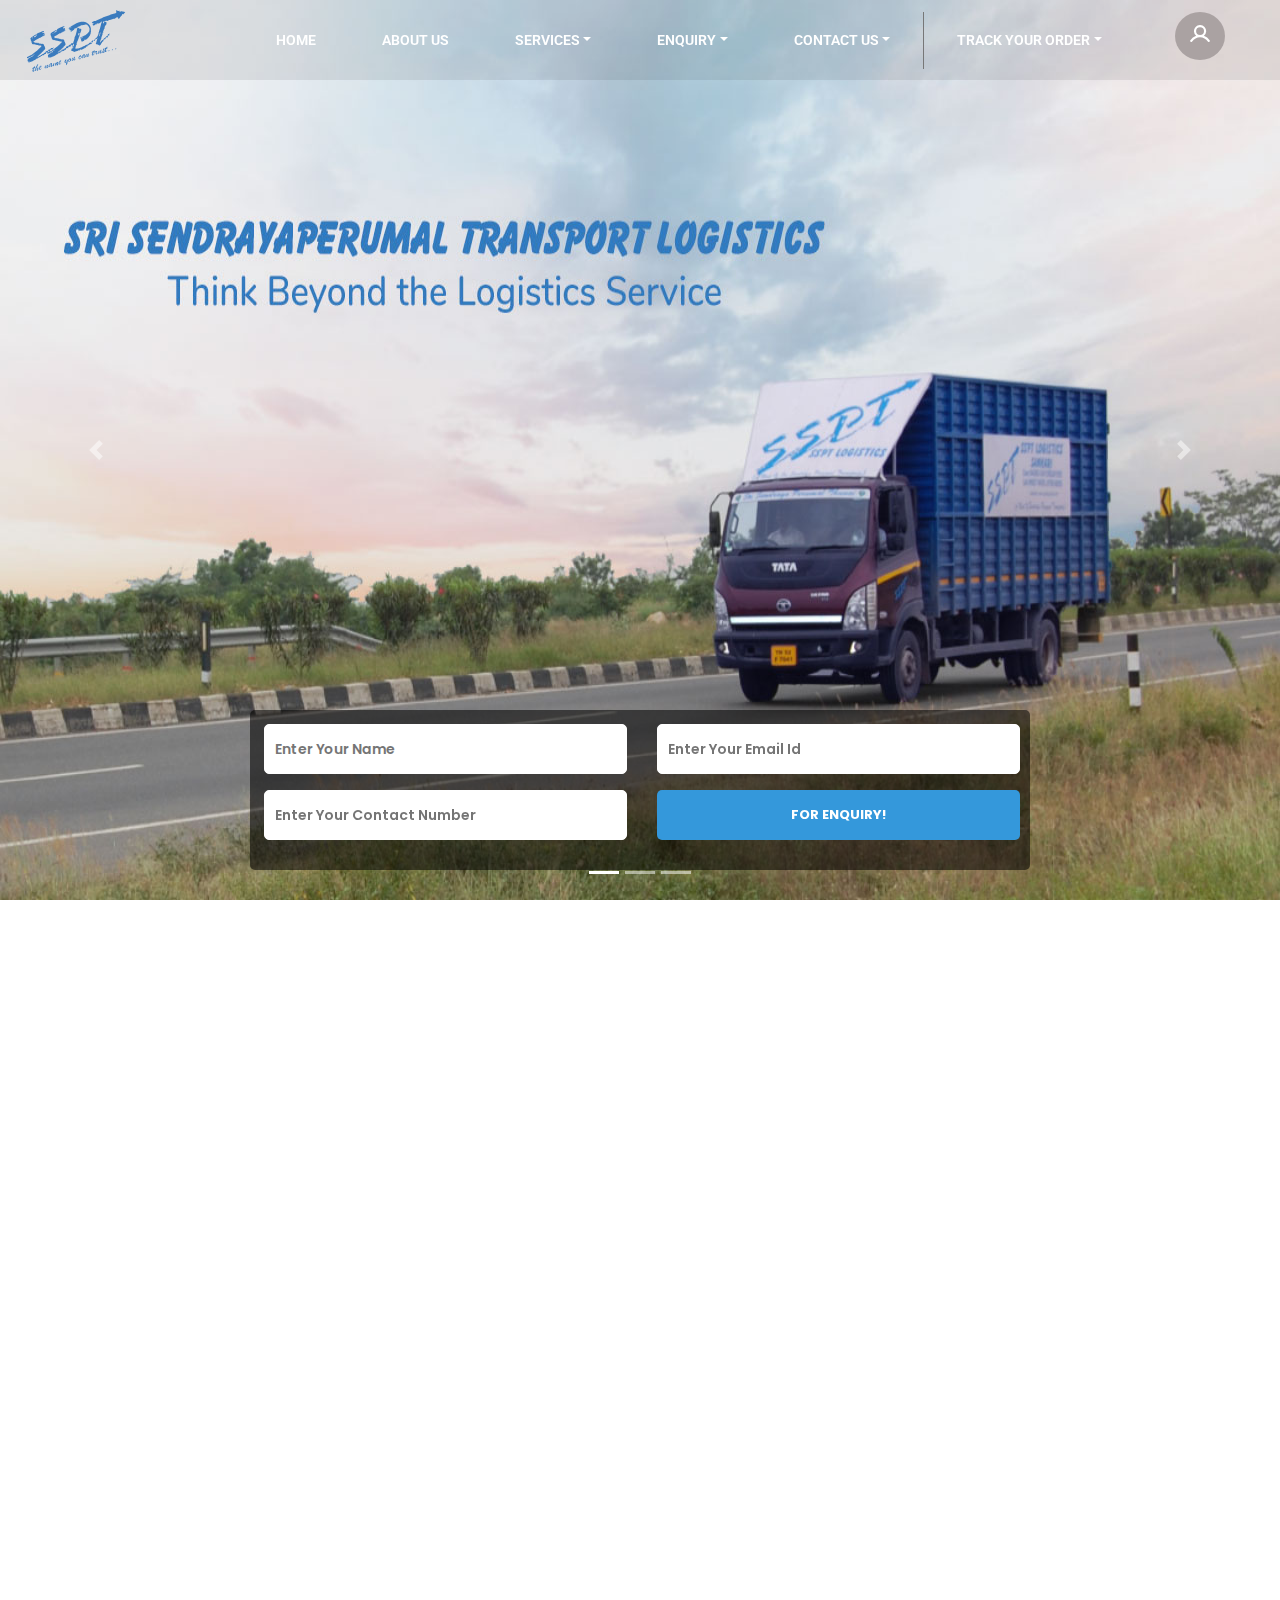
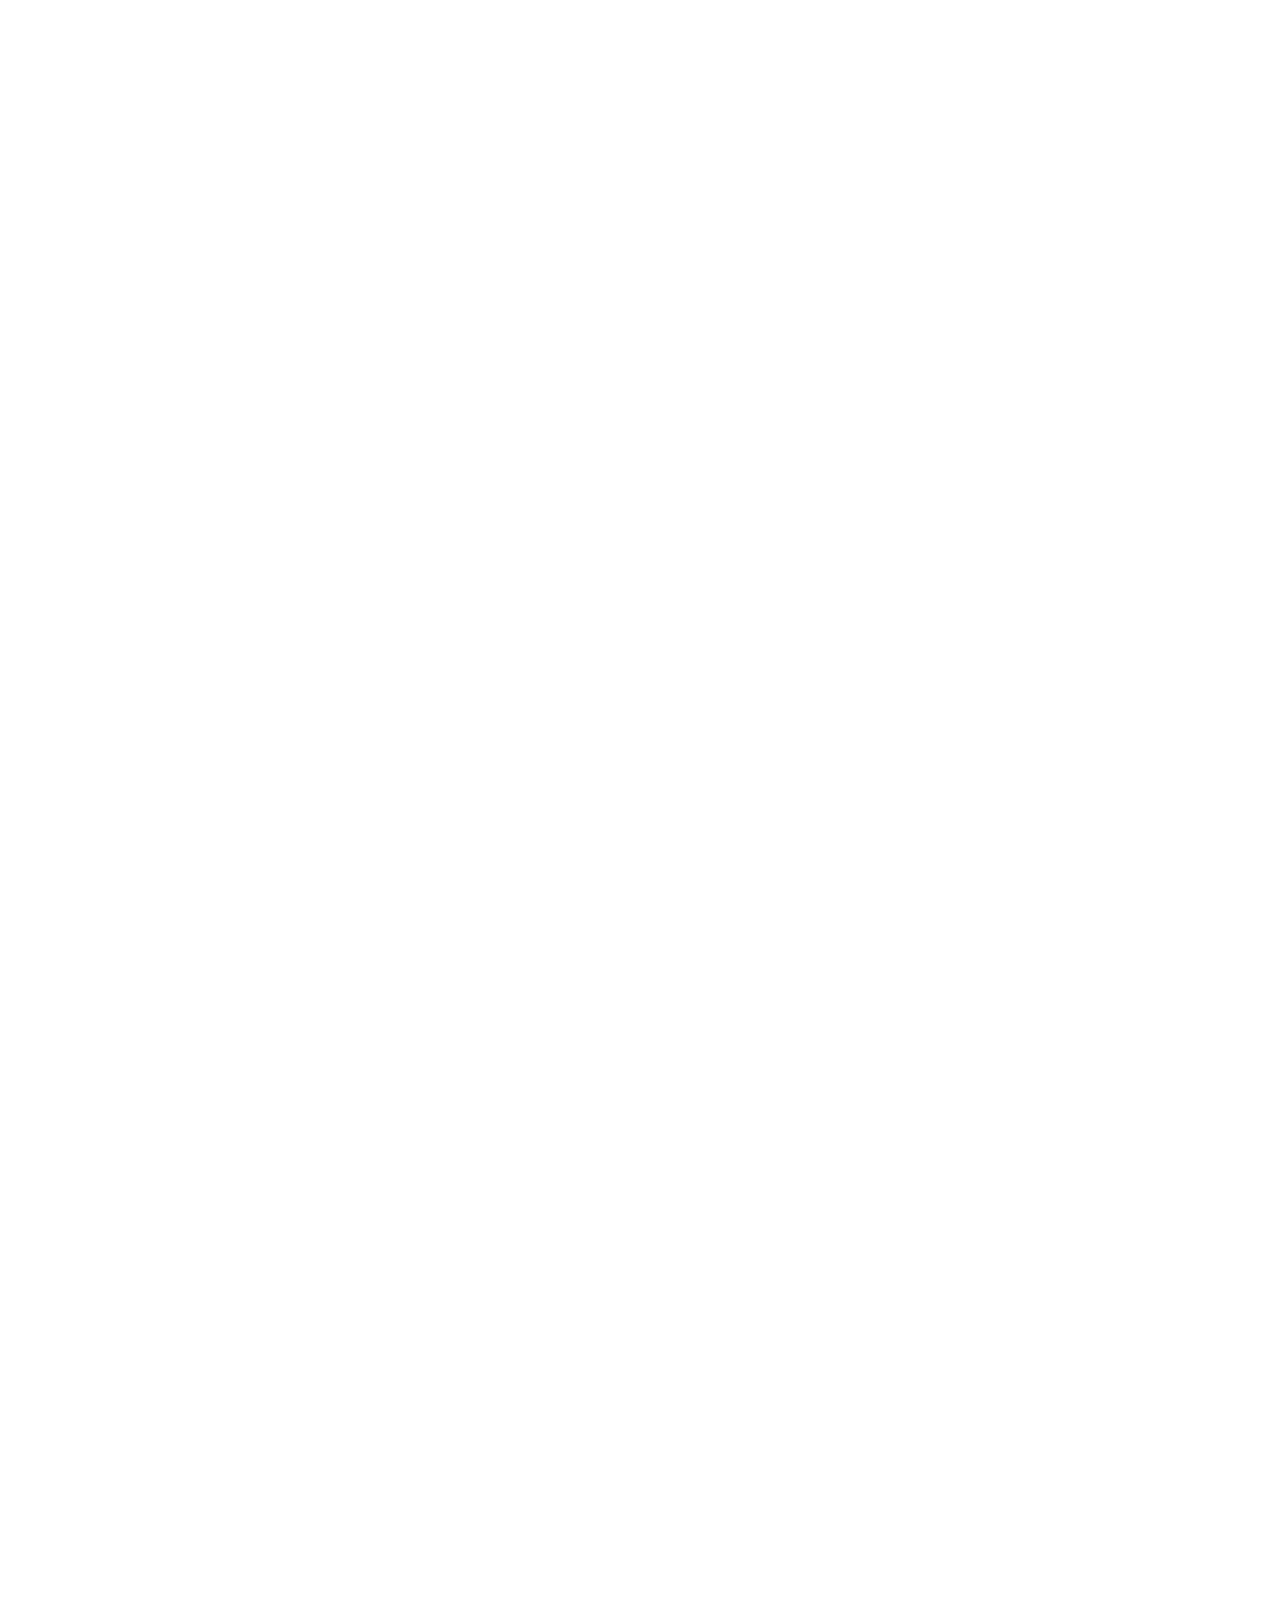
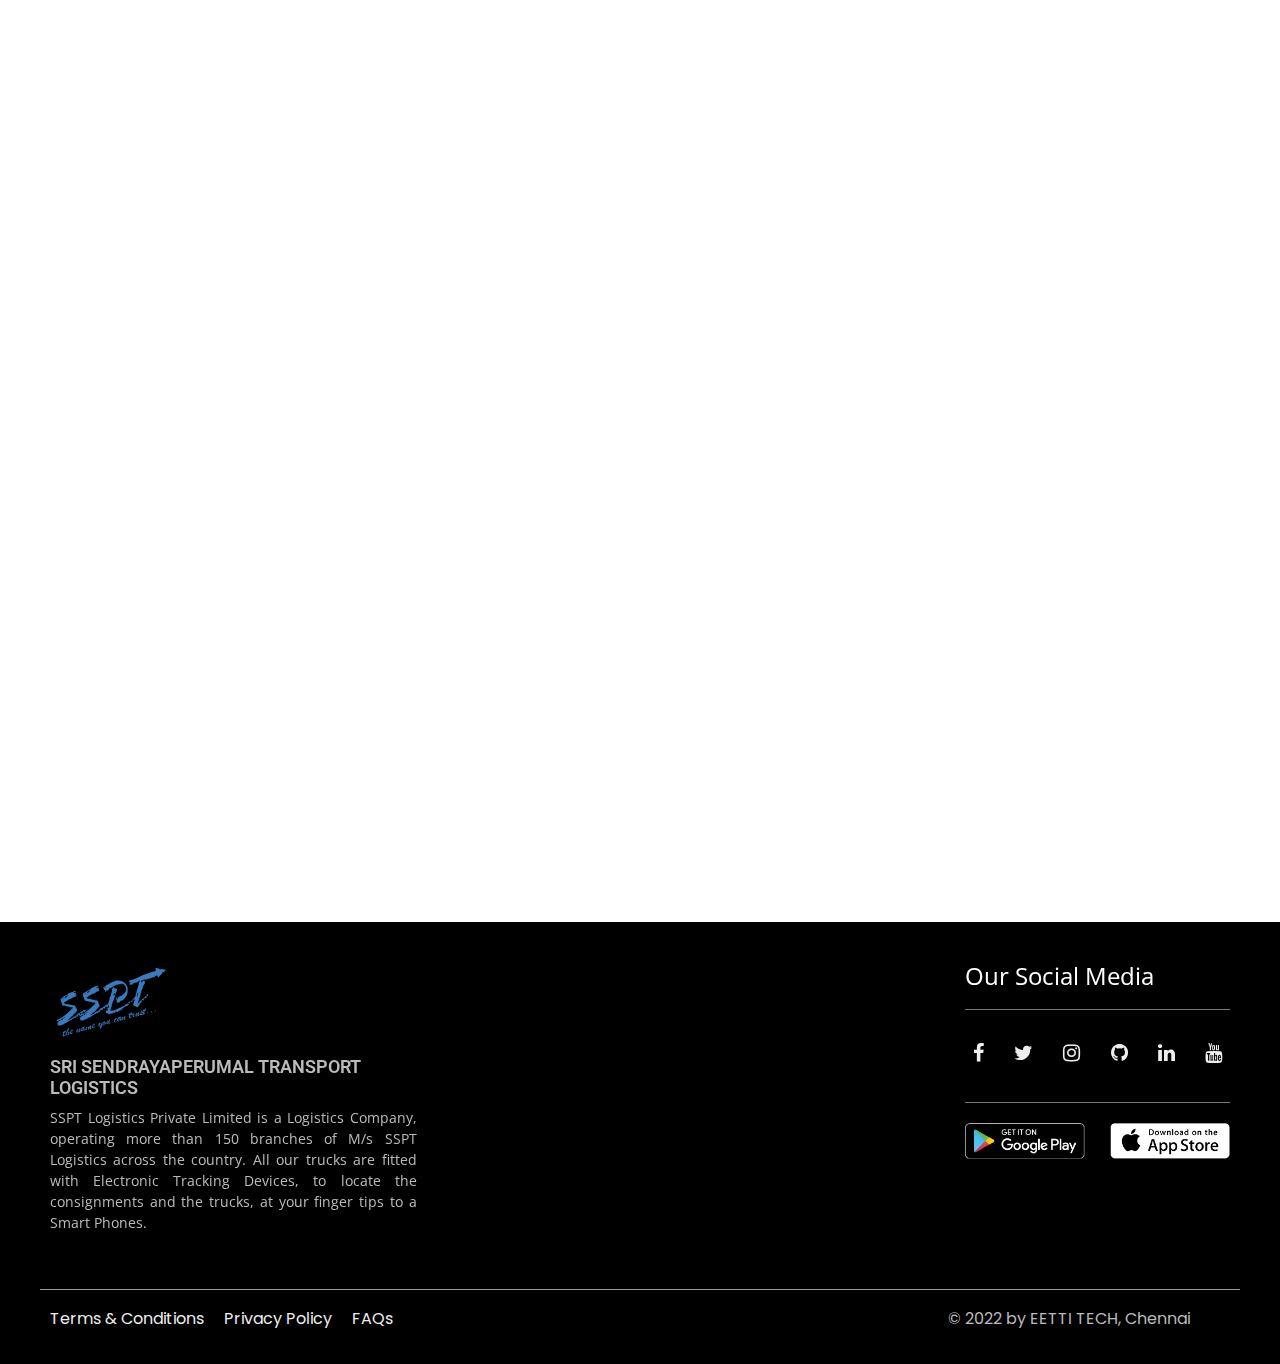
==== commit a9b63b84: "our network google map" ====
--- a/index.html
+++ b/index.html
@@ -418,9 +418,60 @@
         </div>
     </div>
 
+    <div class="section-4 bg-light" data-aos="fade-up">
+        <div class="container pt-5 pb-5">
+            <div class="text-center">
+                <div class="h2 btitle  mb-4">OUR GROUP OF COMAPNIES</div>
+                <div class="row justify-md-content-center mb-5">
+                    <div class="col-12 col-2"></div>
+                    <div class="col-12 col-lg-12 hidden">
+                        <div class="text-muted lh-28 ">There are many variations of passages of Lorem Ipsum available, but the majority have suffered alteration, by injected humour, or new randomised words.</div>
+                    </div>
+                    <div class="col-12 col-2"></div>
+                </div>
+                <div class="row">
+                    <div class="col-12 col-lg-4 col-md-6 col-sm-6 text-center mb-5">
+                        <div class="features-icon">
+                            <i class="fa fa-bullhorn "></i>
+                        </div>
+                        <!-- <img src="/img/ic1.png" class="sm-img-vaf"> -->
+                        <h4 class="btitle mt-4 mb-3">Safety Locker with Alarm </h4>
+                        <p>The Customized Center Locking with Alarm is one of our own invention to prevent the theft and in this way, </p>
+                    </div>
+                    <div class="col-12 col-lg-4 col-md-6 col-sm-6 text-center mb-5">
+                        <div class="features-icon">
+                            <i class="fa fa-map-marker"></i>
+                        </div>
+                        <!-- <img src="/img/twitter.png" class="sm-img-vaf"> -->
+                        <h4 class="btitle mt-4 mb-3">Real Time GPS Tracking </h4>
+                        <p>The Booking confirmation SMS will be sent to the customer's along with the Docket number and vehicle tracking link.</p>
+                    </div>
+                   <!-- <div class="col-12 col-lg-4 col-md-6 col-sm-6 text-center mb-5">
+                        <div class="features-icon">
+                            <i class="fa fa-android"></i>
+                        </div>
+                        //<img src="/img/twitter.png" class="sm-img-vaf">
+                        <h4 class="btitle mt-4 mb-3">Android Application </h4>
+                        <p>Curabitur quam etsum lacus etsumis nulat iaculis ets vitae etsum nisle varius sed feugiat ligula aliquam ets vitae dictis netsum.</p>
+                    </div>-->
+                    <div class="col-12 col-lg-4 col-md-6 col-sm-6 text-center mb-5">
+                        <div class="features-icon">
+                            <i class="fa fa-handshake-o"></i>
+                        </div>
+                        <!-- <img src="/img/twitter.png" class="sm-img-vaf"> -->
+                        <h4 class="btitle mt-4 mb-3">Committed Time Delivery </h4>
+                        <p>We are offering OTD (On-time Delivery) facility for our customers to fulfilling their logistics needs. </p>
+                    </div>
+                    
+                </div>
+
+            </div>
+        </div>
+    </div>
+
     <div class="container">
         <div class="row mb-5">
-            <div class="col-12 col-lg-12 col-md-12 col-sm-12">
+            <div class="col-12 col-lg-12 col-md-12 col-sm-12 hidden">
                 <div class="title-blog mt-5">
                     <h2 class="btitle">Our Blogs</h2>
                     <a href="#" class="h6 text-primary"><span class="float-right"> Show More <i class="fa fa-angle-right fa-lg fa-fw"></i></span></a>
--- a/css/override.css
+++ b/css/override.css
@@ -11,9 +11,6 @@
 	z-index: 100;
 	position: absolute;
     width: 100%;
-}
-.lite-black {
-	background-color: rgba(0, 0, 0, 0.08);
 }
 .no-bb-1x {
 	border-bottom:  none !important;
@@ -55,4 +52,10 @@
 }
 .popup-body .button:hover {
 	border-bottom: none;
-}+}
+
+@media (min-width: 768px) {
+	.lite-black {
+		background-color: rgba(0, 0, 0, 0.08);
+	}
+}
--- a/css/user.css
+++ b/css/user.css
@@ -414,7 +414,7 @@
   top: 50%;
   left: 50%;
   margin-left: -10px;
-  margin-top: -9px;
+  margin-top: -8px;
   content: '';
   padding: 20px 10px;
   transition: all .2s linear;
@@ -750,7 +750,7 @@
   color: #222;
 }
 .user {
-  background: #C7C7C7;
+  background: #AAA2A2;
 }
 /*----------------------------------------------------------------------------------
 2.12. Media queries
@@ -1460,7 +1460,7 @@
     padding-top: 110px;
   }
   .top_panel.inversion .mobile_btn {
-    background: #c7c7c7;
+    background: #878787;
   }
   .top_panel.inversion .center .menu ul li a {
     color: #fff;
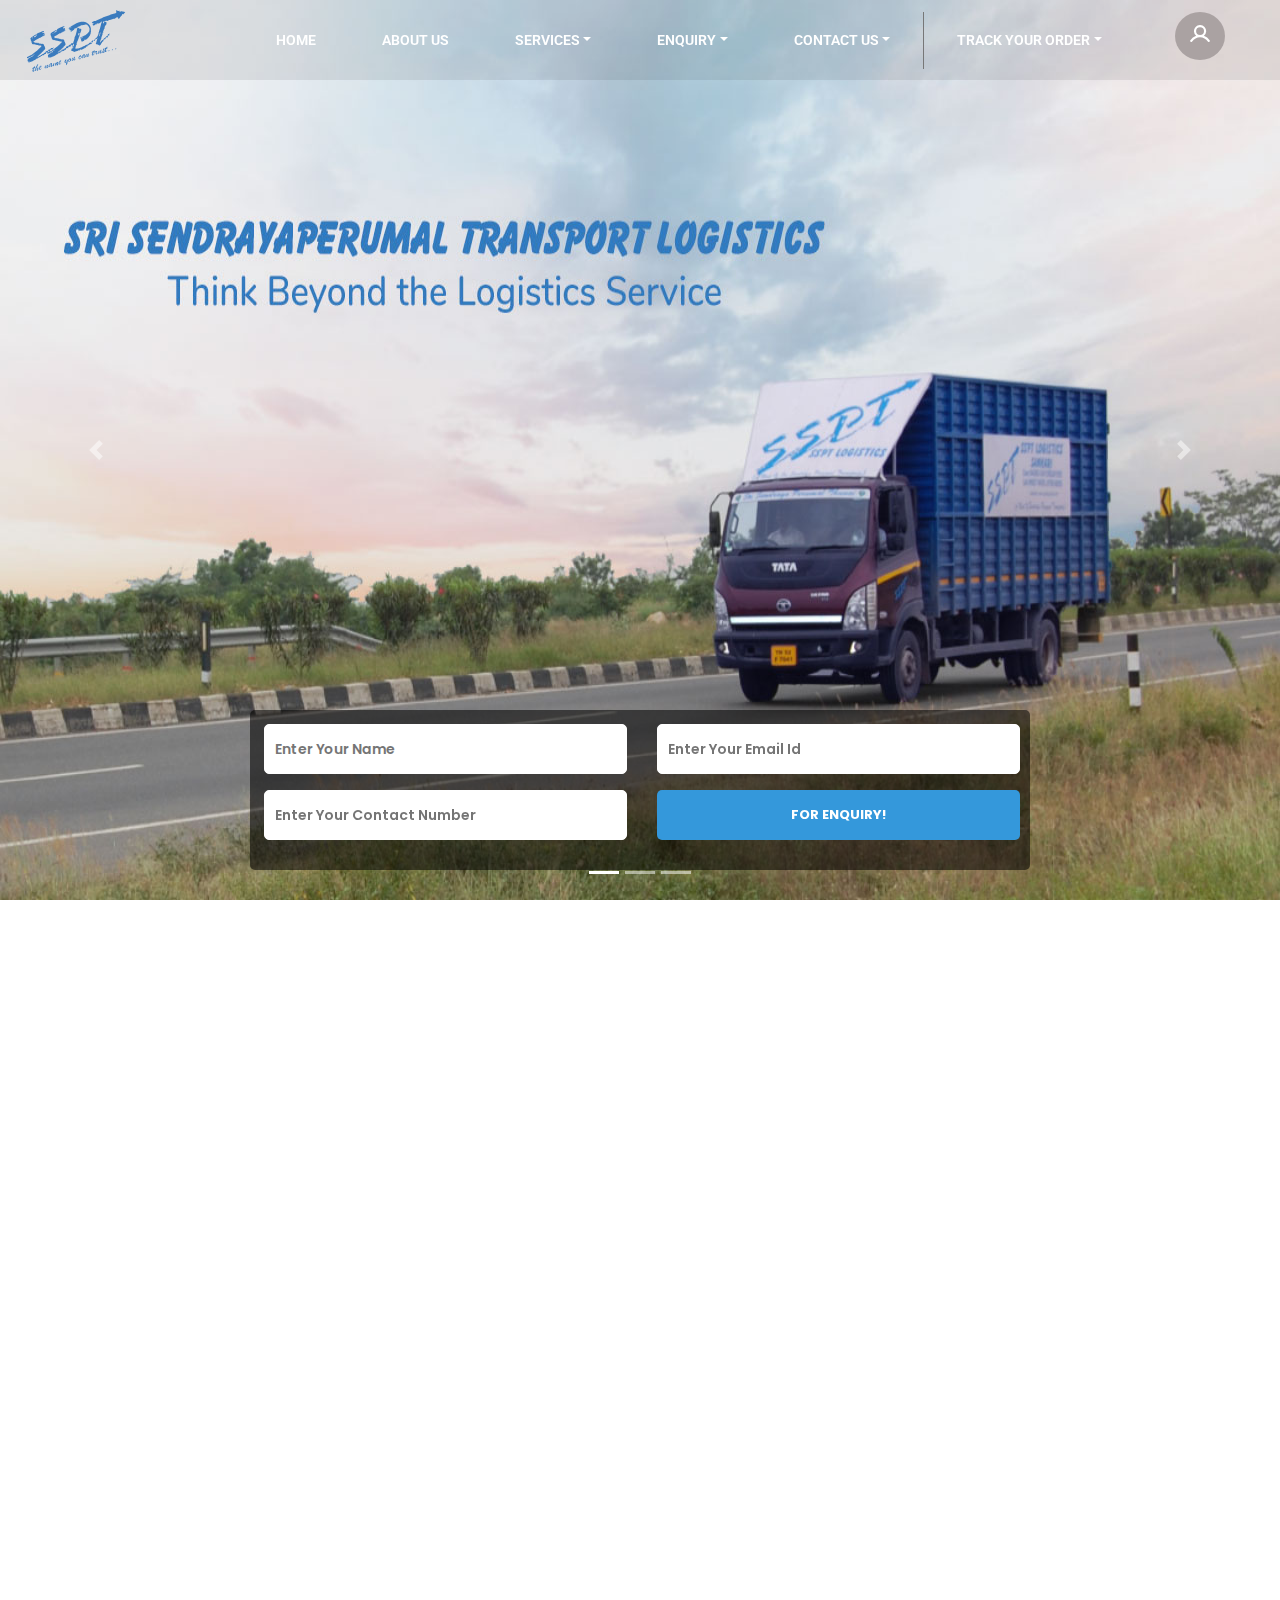
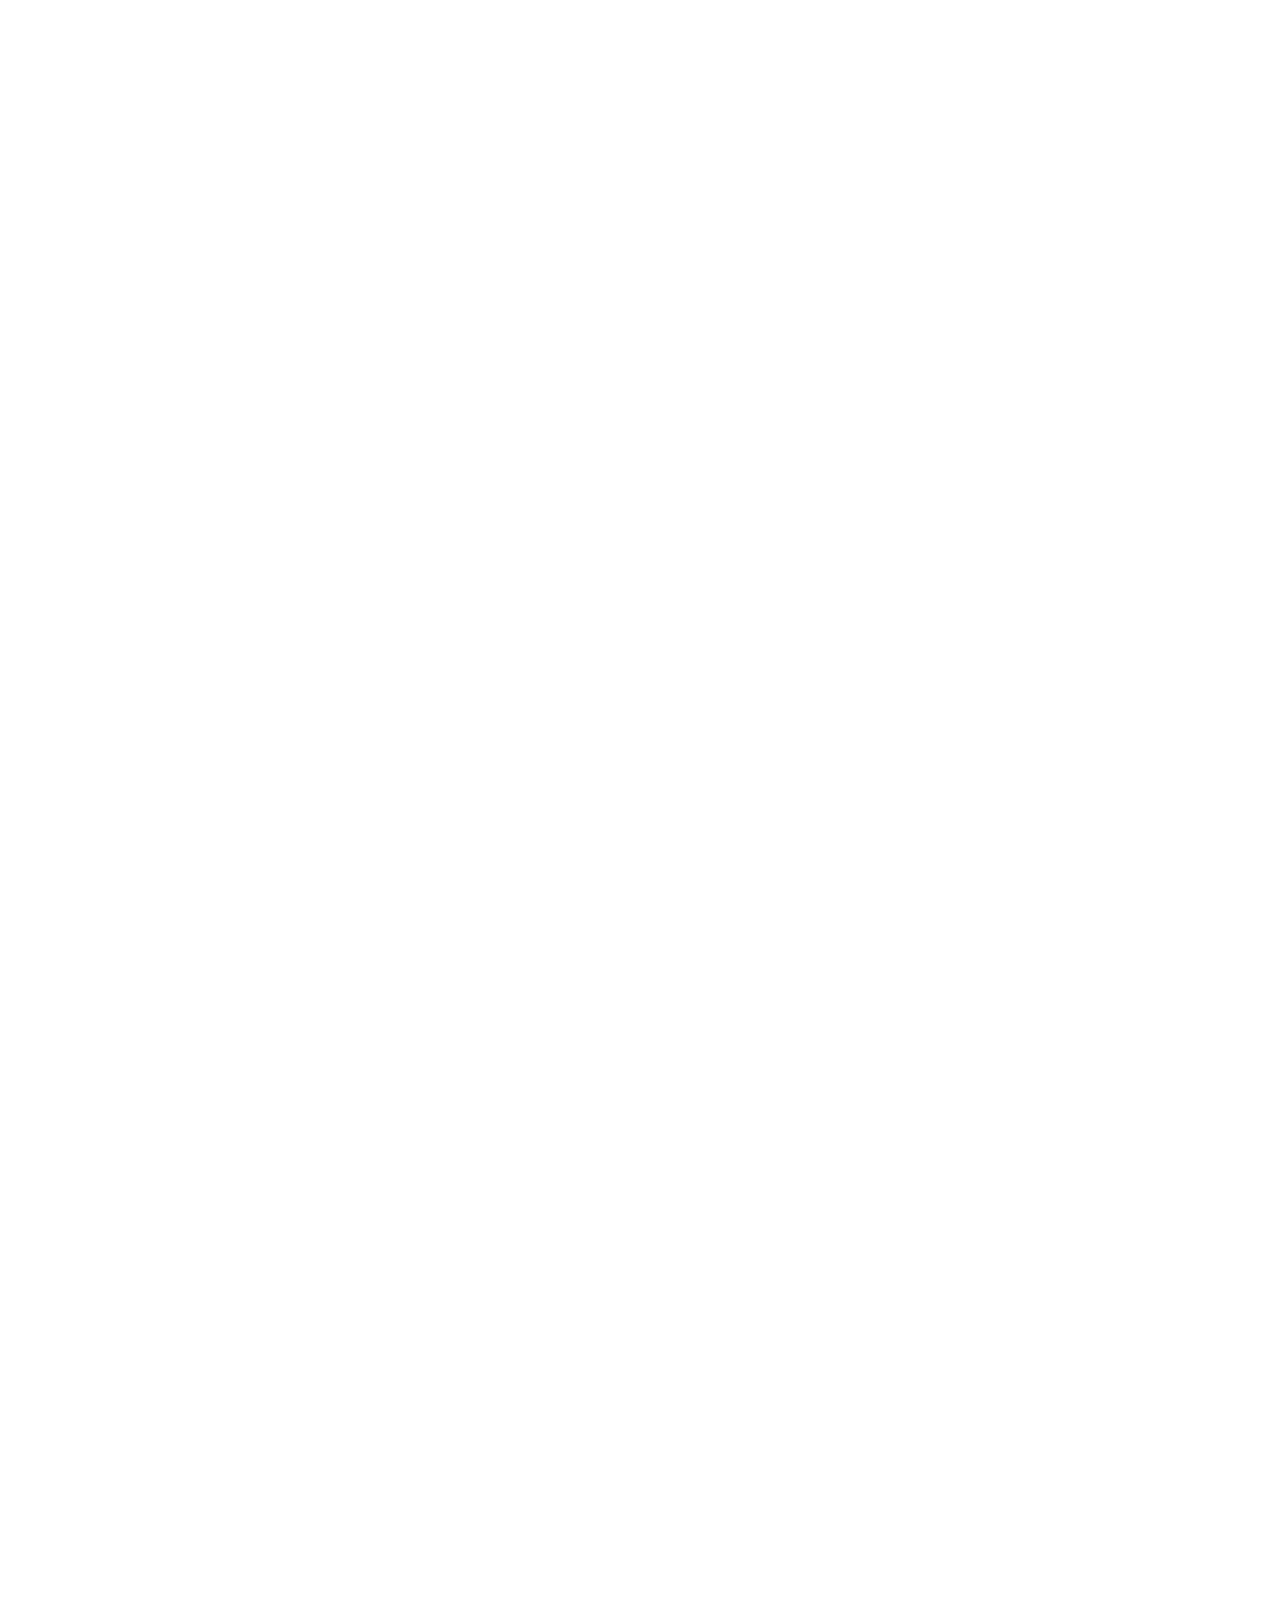
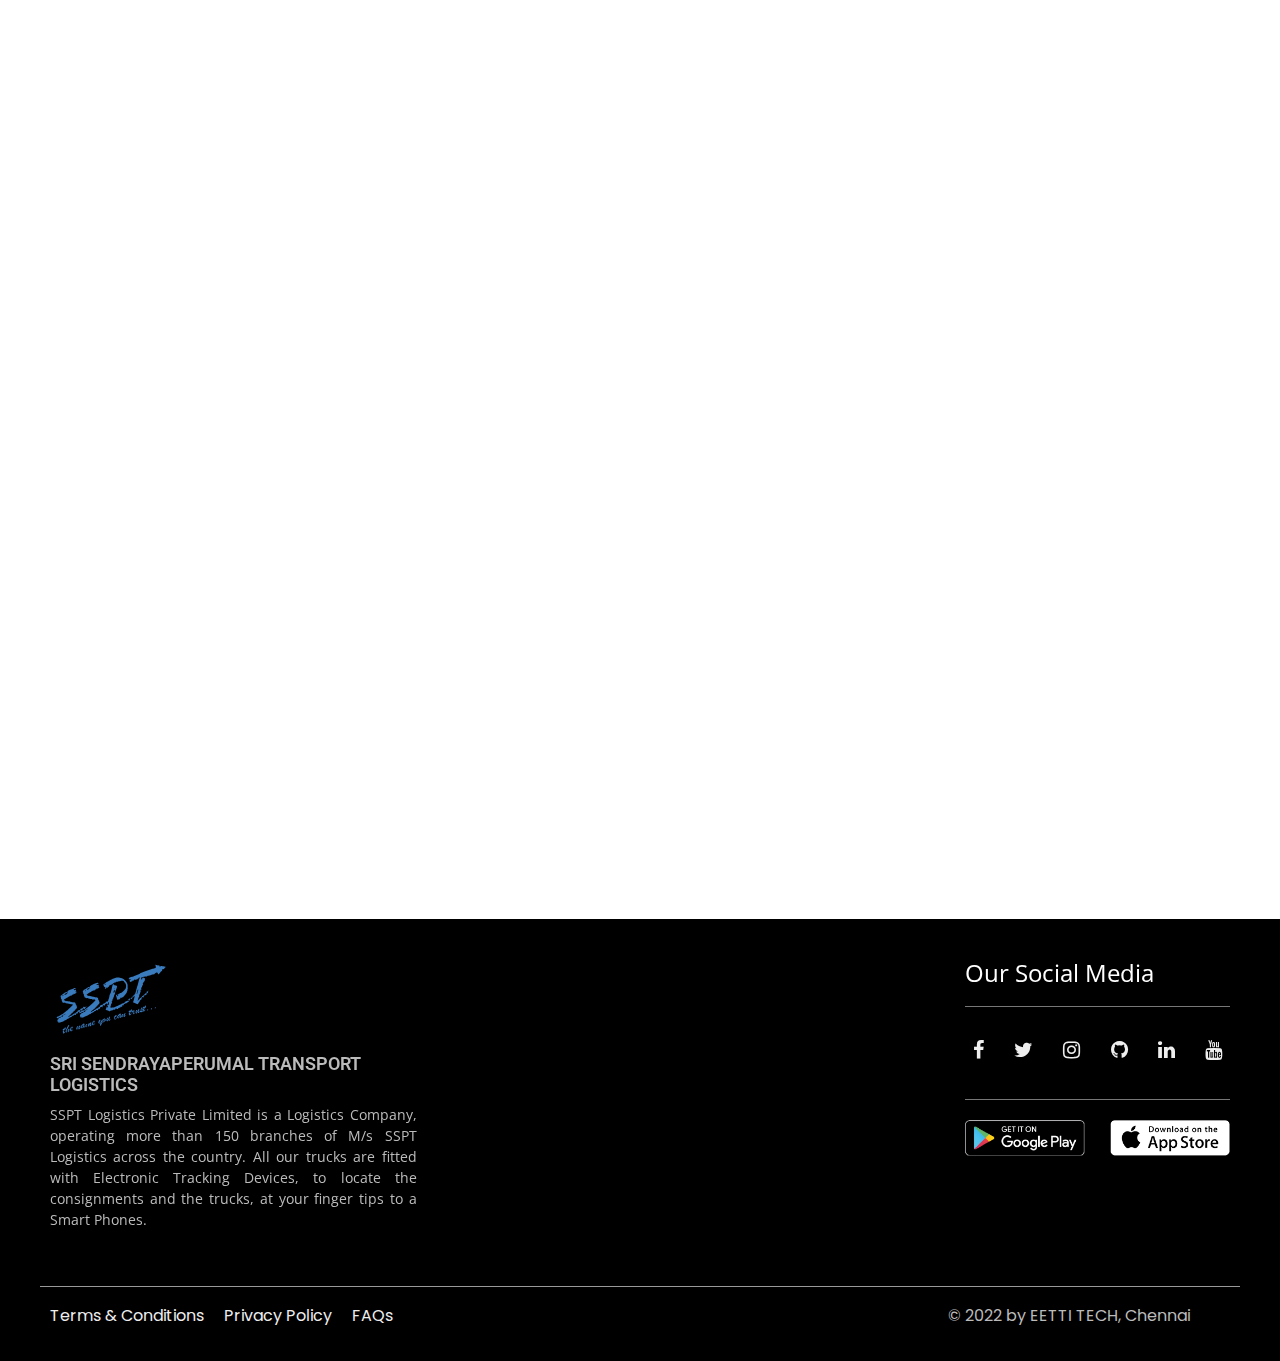
==== commit cc67a359: "OUR GROUP OF COMPANIES" ====
--- a/index.html
+++ b/index.html
@@ -421,46 +421,38 @@
     <div class="section-4 bg-light" data-aos="fade-up">
         <div class="container pt-5 pb-5">
             <div class="text-center">
-                <div class="h2 btitle  mb-4">OUR GROUP OF COMAPNIES</div>
+                <div class="h2 btitle  mb-4">OUR GROUP OF COMPANIES</div>
                 <div class="row justify-md-content-center mb-5">
                     <div class="col-12 col-2"></div>
                     <div class="col-12 col-lg-12 hidden">
-                        <div class="text-muted lh-28 ">There are many variations of passages of Lorem Ipsum available, but the majority have suffered alteration, by injected humour, or new randomised words.</div>
+                        <div class="text-muted lh-28 hidden">There are many variations of passages of Lorem Ipsum available, but the majority have suffered alteration, by injected humour, or new randomised words.</div>
                     </div>
                     <div class="col-12 col-2"></div>
                 </div>
                 <div class="row">
                     <div class="col-12 col-lg-4 col-md-6 col-sm-6 text-center mb-5">
-                        <div class="features-icon">
+                        <!-- <div class="features-icon">
                             <i class="fa fa-bullhorn "></i>
-                        </div>
-                        <!-- <img src="/img/ic1.png" class="sm-img-vaf"> -->
-                        <h4 class="btitle mt-4 mb-3">Safety Locker with Alarm </h4>
-                        <p>The Customized Center Locking with Alarm is one of our own invention to prevent the theft and in this way, </p>
+                        </div> -->
+                        <img src="img/group_1.png" class="sm-img-vaf">
+                        <h4 class="btitle mt-4 mb-3">Sankagiri Fuels Point</h4>
+                        <!-- <p>The Customized Center Locking with Alarm is one of our own invention to prevent the theft and in this way, </p> -->
                     </div>
                     <div class="col-12 col-lg-4 col-md-6 col-sm-6 text-center mb-5">
-                        <div class="features-icon">
+                        <!-- <div class="features-icon">
                             <i class="fa fa-map-marker"></i>
-                        </div>
-                        <!-- <img src="/img/twitter.png" class="sm-img-vaf"> -->
-                        <h4 class="btitle mt-4 mb-3">Real Time GPS Tracking </h4>
-                        <p>The Booking confirmation SMS will be sent to the customer's along with the Docket number and vehicle tracking link.</p>
-                    </div>
-                   <!-- <div class="col-12 col-lg-4 col-md-6 col-sm-6 text-center mb-5">
-                        <div class="features-icon">
-                            <i class="fa fa-android"></i>
-                        </div>
-                        //<img src="/img/twitter.png" class="sm-img-vaf">
-                        <h4 class="btitle mt-4 mb-3">Android Application </h4>
-                        <p>Curabitur quam etsum lacus etsumis nulat iaculis ets vitae etsum nisle varius sed feugiat ligula aliquam ets vitae dictis netsum.</p>
-                    </div>-->
+                        </div> -->
+                        <img src="img/group_2.png" class="sm-img-vaf">
+                        <h4 class="btitle mt-4 mb-3">Sri Sendaraya Perumal Transports</h4>
+                        <!-- <p>The Booking confirmation SMS will be sent to the customer's along with the Docket number and vehicle tracking link.</p> -->
+                    </div>
                     <div class="col-12 col-lg-4 col-md-6 col-sm-6 text-center mb-5">
-                        <div class="features-icon">
+                        <!-- <div class="features-icon">
                             <i class="fa fa-handshake-o"></i>
-                        </div>
-                        <!-- <img src="/img/twitter.png" class="sm-img-vaf"> -->
-                        <h4 class="btitle mt-4 mb-3">Committed Time Delivery </h4>
-                        <p>We are offering OTD (On-time Delivery) facility for our customers to fulfilling their logistics needs. </p>
+                        </div> -->
+                        <img src="img/group_3.png" class="sm-img-vaf">
+                        <h4 class="btitle mt-4 mb-3">SSPT Tyres Private Limited</h4>
+                        <!-- <p>We are offering OTD (On-time Delivery) facility for our customers to fulfilling their logistics needs. </p> -->
                     </div>
                     
                 </div>
--- a/css/app.css
+++ b/css/app.css
@@ -1177,8 +1177,8 @@
 }
 
 .sm-img-vaf {
-    width: 50px;
-    height: 50px;
+    width: 225px;
+    height: 155px;
 }
 
 @media all and (min-width: 992px) {
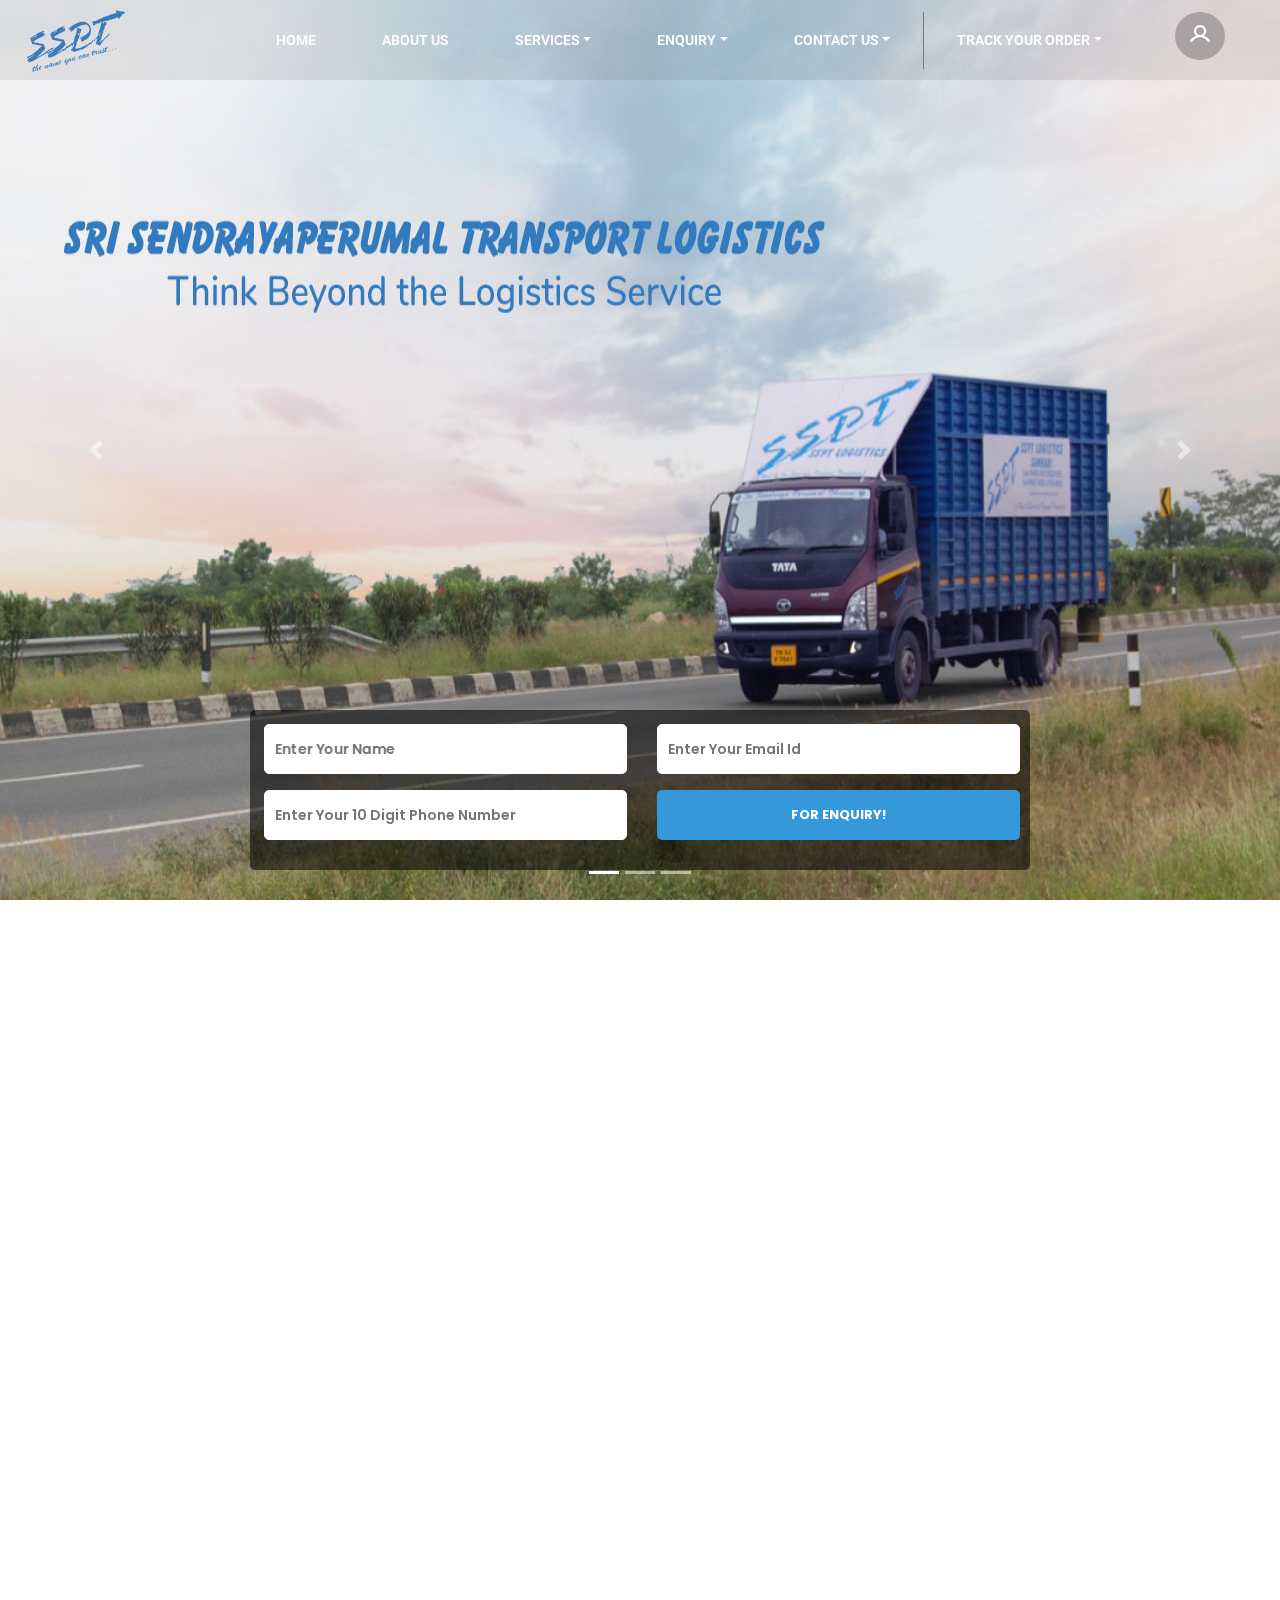
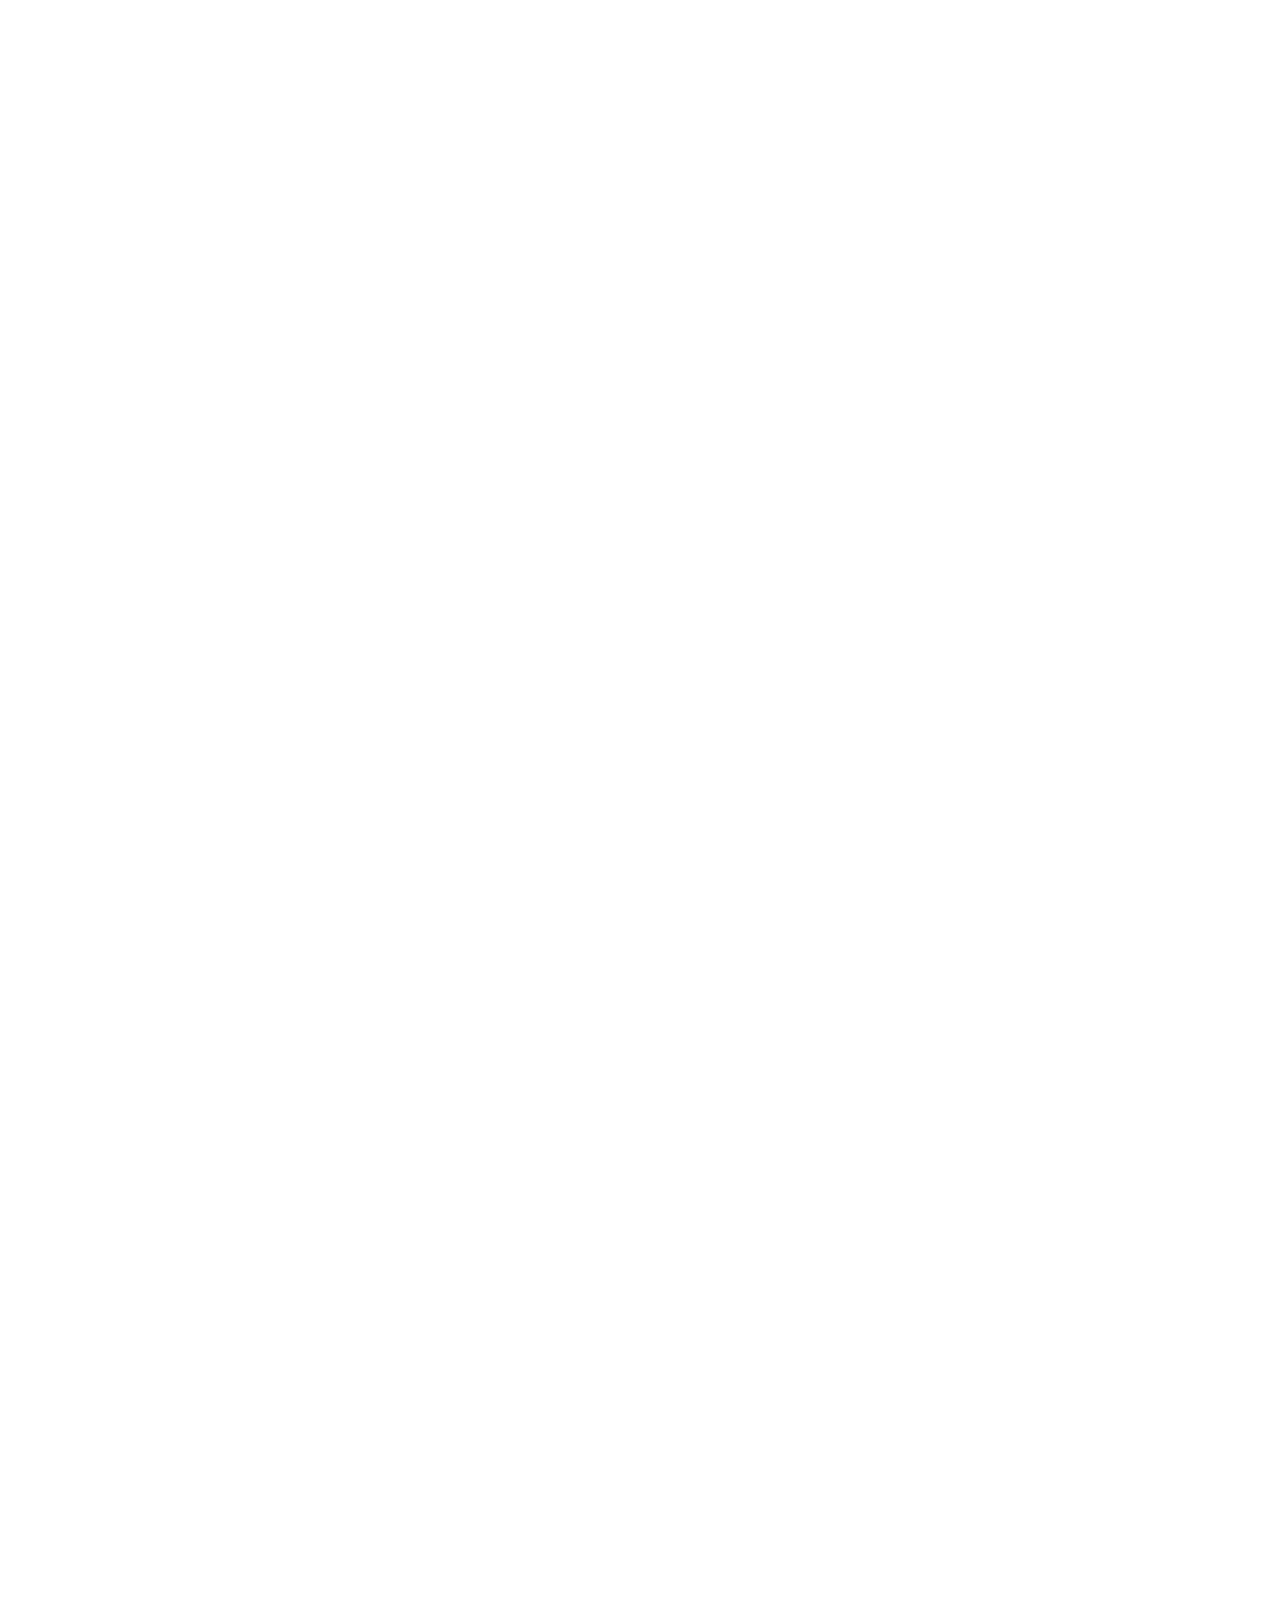
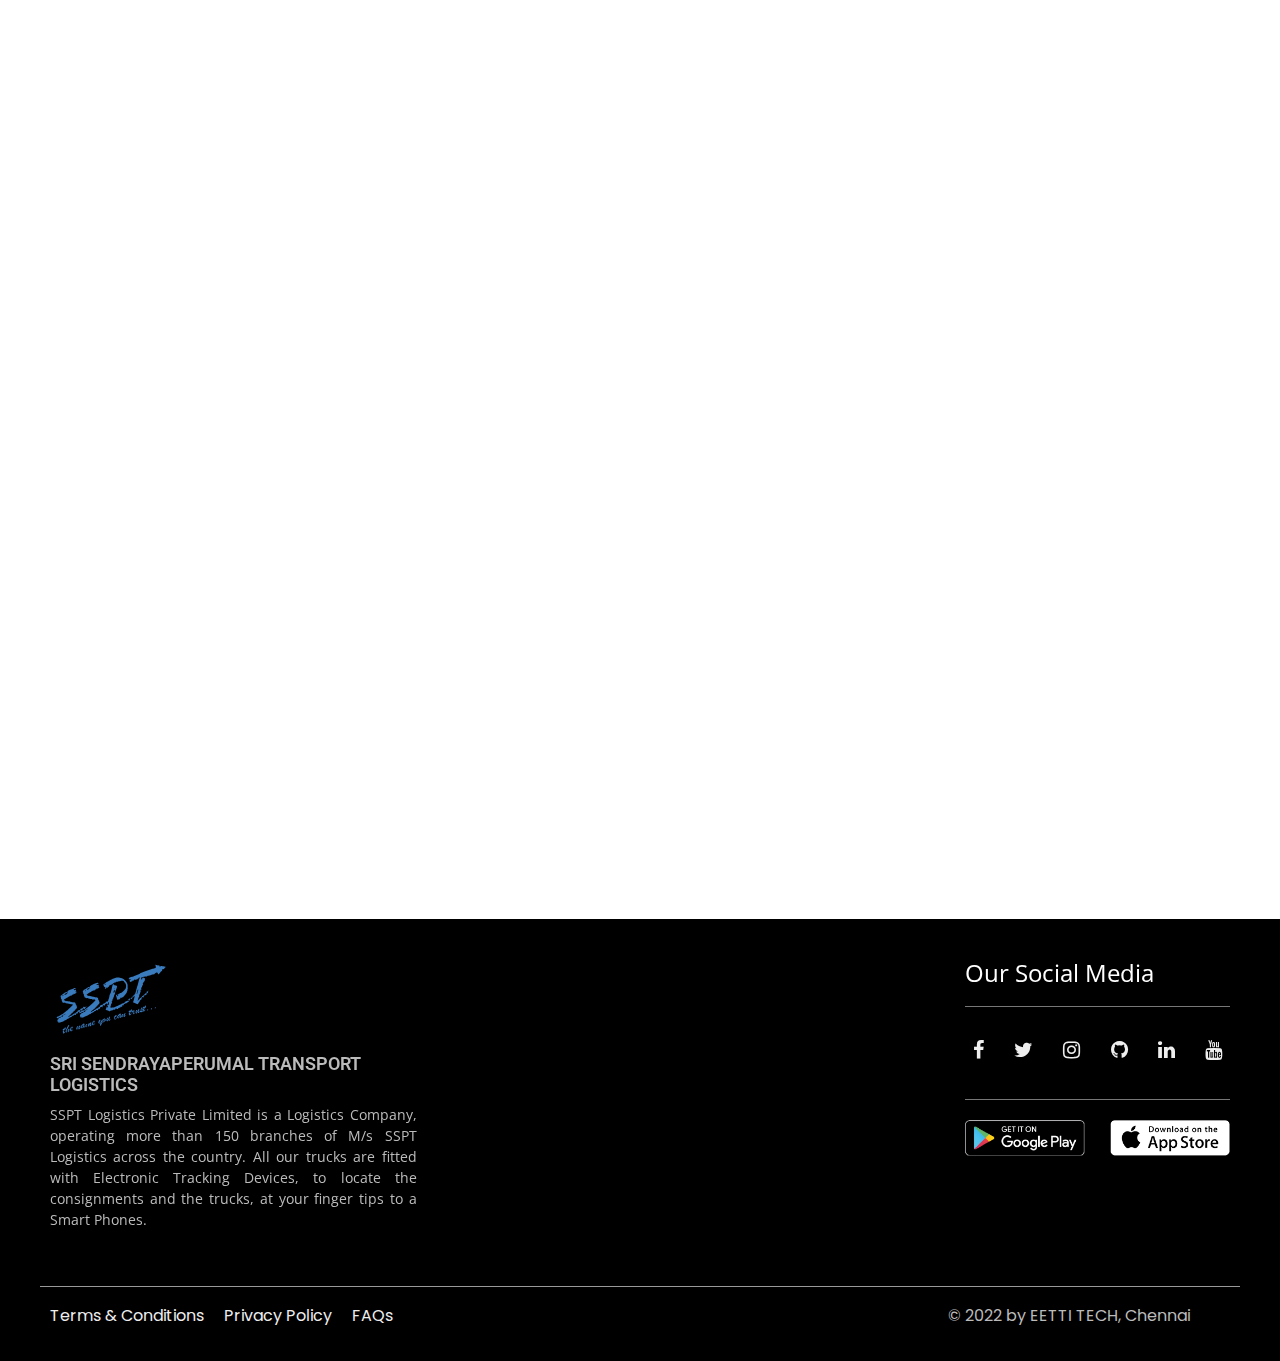
==== commit 31c573d8: "form update and email test" ====
--- a/index.html
+++ b/index.html
@@ -129,13 +129,13 @@
                             <form id="newsletter-form" class="newsletter_form" action="newsletter.php" method="post">
                                 <div class="row">
                                     <div class="col-md-6 mb-3">
-                                        <input class="full-width" id="email_newsletter" type="email" name="nf_email" placeholder="Enter Your Name">
+                                        <input class="input-st full-width" type="text" name="nf_name" placeholder="Enter Your Name" required>
                                     </div>
                                     <div class="col-md-6 mb-3">
-                                        <input class="full-width" id="email_newsletter" type="email" name="nf_email" placeholder="Enter Your Email Id">
+                                        <input class="input-st full-width" type="email" name="nf_email" placeholder="Enter Your Email Id" required>
                                     </div>
                                     <div class="col-md-6 mb-3">
-                                        <input class="full-width" id="email_newsletter" type="email" name="nf_email" placeholder="Enter Your Contact Number">
+                                        <input class="input-st full-width" type="tel" name="nf_phone" pattern="[0-9]{10}" placeholder="Enter Your 10 Digit Phone Number" required>
                                     </div>
                                     <div class="col-md-6 mb-3">
                                         <input class="full-width" type="submit" value="FOR ENQUIRY!" id="submit-button-newsletter">
@@ -504,17 +504,17 @@
                 <img src="img/bg3.jpg" class="img-fluid" style="margin-left: -15px; width: 100%; height: 700px;">
             </div>
             <div class="col-12 col-lg-6 col-md-6 col-sm-6">
-                <form id="msform">
+                <form id="msform" method="post" action="https://formsubmit.co/">
                     <fieldset>
                         <h3 class="fs-title">For Any Enquiry</h3>
                         <h5 class="fs-subtitle">Please fill the details for further enquiries.</h5>
                         <input type="text" name="fname" placeholder="Full Name" />
                         <!-- <input type="text" name="lname" placeholder="Last Name" /> -->
-                        <input type="text" name="phone" placeholder="Phone Number" />
-                        <input type="email" name="phone" placeholder="Email" />
-                        <input type="text" name="fname" placeholder="Ticket Type" />
-                        <input type="text" name="lname" placeholder="Booking Number" />
-                        <textarea class="form-control" rows="3" id="comment" placeholder="Description"></textarea>
+                        <input type="tel" pattern="[0-9]{10}" name="fphone" placeholder="Phone Number" />
+                        <input type="email" name="femail" placeholder="Email" />
+                        <input type="text" name="fticket" placeholder="Ticket Type" />
+                        <input type="text" name="fbooking" placeholder="Booking Number" />
+                        <textarea class="form-control" rows="3" id="comment" name="fdesc" placeholder="Description"></textarea>
                         <input type="submit" name="submit" class="submit action-button" value="Submit" />
                     </fieldset>
                 </form>
@@ -787,5 +787,20 @@
 <script src="js/slick.min.js"></script>
 <script src="js/hammer.js"></script>
 <script src="js/scripts.js"></script>
+<script type="text/javascript">
+    $("#newsletter-form").on("submit", function(){
+        msform = $("#msform");
+        msform.find("input[name='fname']").val($("#newsletter-form").find("input[name='nf_name']").val());
+        msform.find("input[name='femail']").val($("#newsletter-form").find("input[name='nf_email']").val());
+        msform.find("input[name='fphone']").val($("#newsletter-form").find("input[name='nf_phone']").val());
+        $('html, body').animate({
+            scrollTop: $("#register").offset().top - 100
+        }, 1000);
+        return false;
+    });
+    $("#msform").on("submit", function(){
+        $(this).attr("action", $(this).attr("action")+$(this).find("input[name='femail']").val());
+    });
+</script>
 
 </html>--- a/css/app.css
+++ b/css/app.css
@@ -684,7 +684,7 @@
     margin: 5px 0;
 }
 
-#newsletter-form #email_newsletter {
+#newsletter-form .input-st {
     width: 100%;
     /* max-width: 200px; */
     height: 50px;
